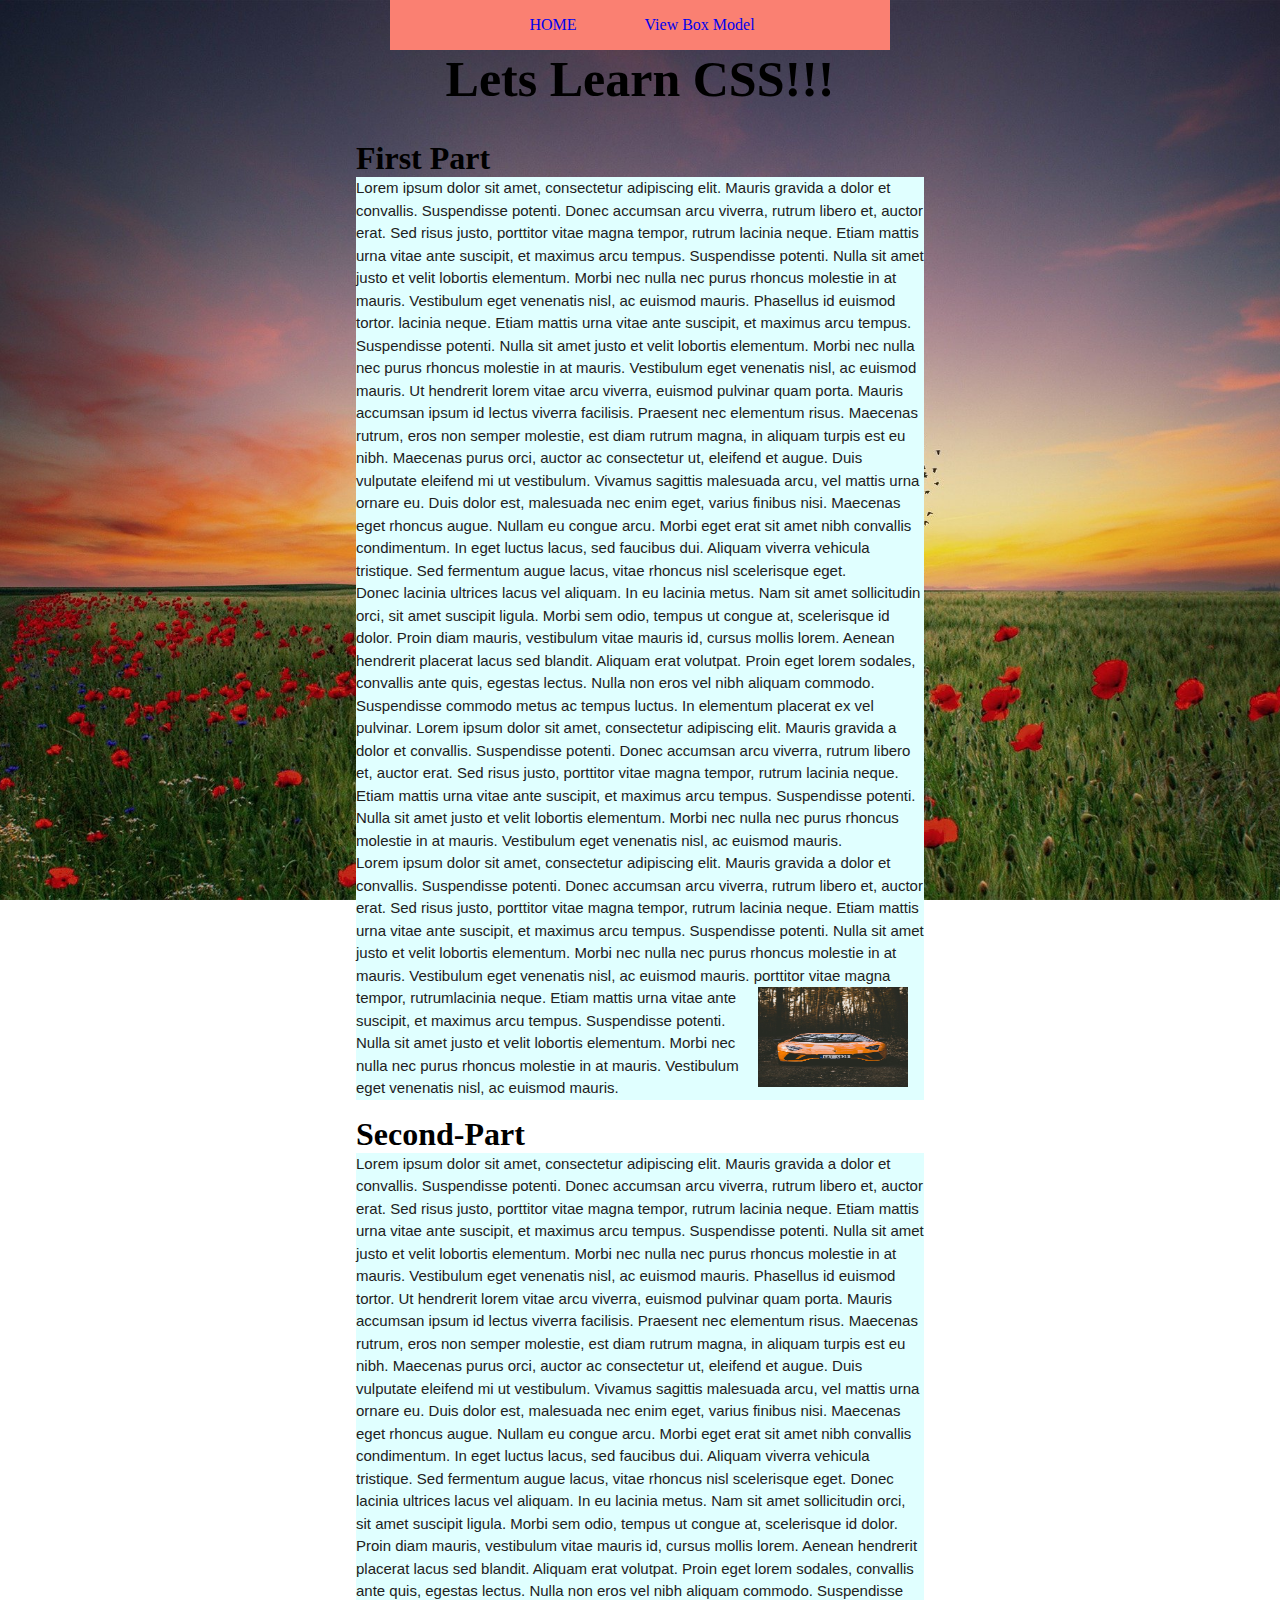
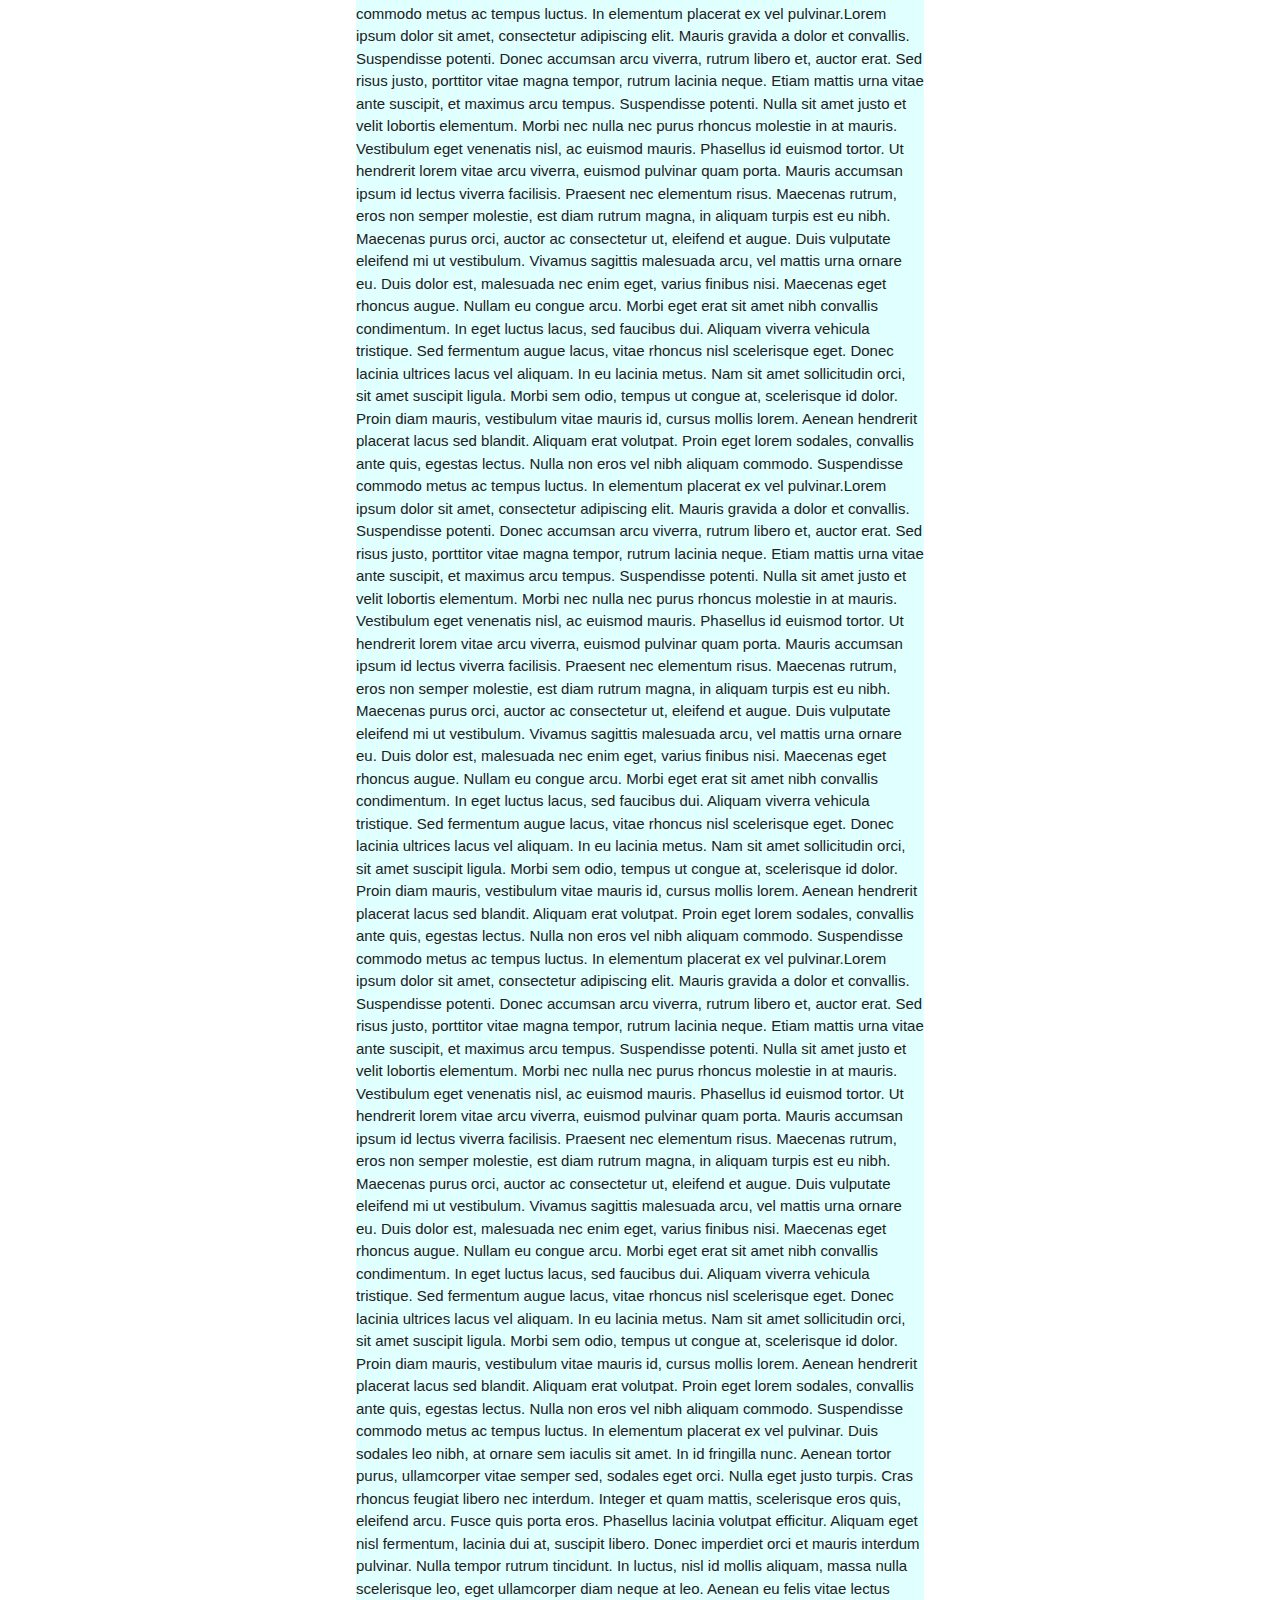
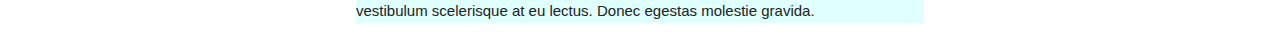
==== index.html @ 26c8c7fb "Added" ====
<!DOCTYPE html>
<html>
    <head>
        <title>This is page to learn CSS</title>
        <meta name="viewport" content="width=device-width, initial-scale=1.0">
        <link rel="stylesheet" href="./css/main.css">
        <script src="./js/scripts.js"></script>
    </head>
    <body>
        <h1>Lets Learn CSS!!!</h1>
        <nav>
            <ul>
                    <li class="hide-me" >

                    <a class="screen-reader-text " href="#second-part">
                        Skip the Content 
                    </a>

                </li>
                <li>
                     
                    <a href="./index.html">HOME </a>
                </li>
                <li>
                    <a href ="./box-model.html">
                        View Box Model
                    </a>

                </li>
            </ul>
        </nav>
        <article>
            <h2>First Part</h2>
            <p >
                Lorem ipsum dolor sit amet, consectetur adipiscing elit. Mauris gravida a dolor et convallis. Suspendisse potenti. Donec accumsan arcu viverra, rutrum libero et, auctor erat. Sed risus justo, porttitor vitae magna tempor, rutrum lacinia neque. Etiam mattis urna vitae ante suscipit, et maximus arcu tempus. Suspendisse potenti. Nulla sit amet justo et velit lobortis elementum. Morbi nec nulla nec purus rhoncus molestie in at mauris. Vestibulum eget venenatis nisl, ac euismod mauris.

                Phasellus id euismod tortor.
                    <img id="z-index-practice"  src="./img/car.jpg" alt="Its a car image" title="carmodel" width="150" height="100">lacinia neque. Etiam mattis urna vitae ante suscipit, et maximus arcu tempus. Suspendisse potenti. Nulla sit amet justo et velit lobortis elementum. Morbi nec nulla nec purus rhoncus molestie in at mauris. Vestibulum eget venenatis nisl, ac euismod mauris.
                Ut hendrerit lorem vitae arcu viverra, euismod pulvinar quam porta. Mauris accumsan ipsum id lectus viverra facilisis. Praesent nec elementum risus. Maecenas rutrum, eros non semper molestie, est diam rutrum magna, in aliquam turpis est eu nibh. Maecenas purus orci, auctor ac consectetur ut, eleifend et augue. Duis vulputate eleifend mi ut vestibulum. Vivamus sagittis malesuada arcu, vel mattis urna ornare eu. Duis dolor est, malesuada nec enim eget, varius finibus nisi. Maecenas eget rhoncus augue. Nullam eu congue arcu. Morbi eget erat sit amet nibh convallis condimentum. In eget luctus lacus, sed faucibus dui. Aliquam viverra vehicula tristique. Sed fermentum augue lacus, vitae rhoncus nisl scelerisque eget.
            </P>
                <p >
                Donec lacinia ultrices lacus vel aliquam. In eu lacinia metus. Nam sit amet sollicitudin orci, sit amet suscipit ligula. Morbi sem odio, tempus ut congue at, scelerisque id dolor. Proin diam mauris, vestibulum vitae mauris id, cursus mollis lorem. Aenean hendrerit placerat lacus sed blandit. Aliquam erat volutpat. Proin eget lorem sodales, convallis ante quis, egestas lectus. Nulla non eros vel nibh aliquam commodo. Suspendisse commodo metus ac tempus luctus. In elementum placerat ex vel pulvinar.

                 Lorem ipsum dolor sit amet, consectetur adipiscing elit. Mauris gravida a dolor et convallis. Suspendisse potenti. Donec accumsan arcu viverra, rutrum libero et, auctor erat. Sed risus justo, porttitor vitae magna tempor, rutrum lacinia neque. Etiam mattis urna vitae ante suscipit, et maximus arcu tempus. Suspendisse potenti. Nulla sit amet justo et velit lobortis elementum. Morbi nec nulla nec purus rhoncus molestie in at mauris. Vestibulum eget venenatis nisl, ac euismod mauris.
                </p>
                <p>
                 Lorem ipsum dolor sit amet, consectetur adipiscing elit. Mauris gravida a dolor et convallis. Suspendisse potenti. Donec accumsan arcu viverra, rutrum libero et, auctor erat. Sed risus justo, porttitor vitae magna tempor, rutrum lacinia neque. Etiam mattis urna vitae ante suscipit, et maximus arcu tempus. Suspendisse potenti. Nulla sit amet justo et velit lobortis elementum. Morbi nec nulla nec purus rhoncus molestie in at mauris. Vestibulum eget venenatis nisl, ac euismod mauris.

                 porttitor vitae magna tempor, rutrum<img id="float-practice"  src="./img/car.jpg" alt="Its a car image" title="carmodel" width="150" height="100">lacinia neque. Etiam mattis urna vitae ante suscipit, et maximus arcu tempus. Suspendisse potenti. Nulla sit amet justo et velit lobortis elementum. Morbi nec nulla nec purus rhoncus molestie in at mauris. Vestibulum eget venenatis nisl, ac euismod mauris.
                </p>





<h2 id="second-part">Second-Part</h2> 
<p>

    Lorem ipsum dolor sit amet, consectetur adipiscing elit. Mauris gravida a dolor et convallis. Suspendisse potenti. Donec accumsan arcu viverra, rutrum libero et, auctor erat. Sed risus justo, porttitor vitae magna tempor, rutrum lacinia neque. Etiam mattis urna vitae ante suscipit, et maximus arcu tempus. Suspendisse potenti. Nulla sit amet justo et velit lobortis elementum. Morbi nec nulla nec purus rhoncus molestie in at mauris. Vestibulum eget venenatis nisl, ac euismod mauris.

                Phasellus id euismod tortor. Ut hendrerit lorem vitae arcu viverra, euismod pulvinar quam porta. Mauris accumsan ipsum id lectus viverra facilisis. Praesent nec elementum risus. Maecenas rutrum, eros non semper molestie, est diam rutrum magna, in aliquam turpis est eu nibh. Maecenas purus orci, auctor ac consectetur ut, eleifend et augue. Duis vulputate eleifend mi ut vestibulum. Vivamus sagittis malesuada arcu, vel mattis urna ornare eu. Duis dolor est, malesuada nec enim eget, varius finibus nisi. Maecenas eget rhoncus augue. Nullam eu congue arcu. Morbi eget erat sit amet nibh convallis condimentum. In eget luctus lacus, sed faucibus dui. Aliquam viverra vehicula tristique. Sed fermentum augue lacus, vitae rhoncus nisl scelerisque eget.

Donec lacinia ultrices lacus vel aliquam. In eu lacinia metus. Nam sit amet sollicitudin orci, sit amet suscipit ligula. Morbi sem odio, tempus ut congue at, scelerisque id dolor. Proin diam mauris, vestibulum vitae mauris id, cursus mollis lorem. Aenean hendrerit placerat lacus sed blandit. Aliquam erat volutpat. Proin eget lorem sodales, convallis ante quis, egestas lectus. Nulla non eros vel nibh aliquam commodo. Suspendisse commodo metus ac tempus luctus. In elementum placerat ex vel pulvinar.Lorem ipsum dolor sit amet, consectetur adipiscing elit. Mauris gravida a dolor et convallis. Suspendisse potenti. Donec accumsan arcu viverra, rutrum libero et, auctor erat. Sed risus justo, porttitor vitae magna tempor, rutrum lacinia neque. Etiam mattis urna vitae ante suscipit, et maximus arcu tempus. Suspendisse potenti. Nulla sit amet justo et velit lobortis elementum. Morbi nec nulla nec purus rhoncus molestie in at mauris. Vestibulum eget venenatis nisl, ac euismod mauris.

Phasellus id euismod tortor. Ut hendrerit lorem vitae arcu viverra, euismod pulvinar quam porta. Mauris accumsan ipsum id lectus viverra facilisis. Praesent nec elementum risus. Maecenas rutrum, eros non semper molestie, est diam rutrum magna, in aliquam turpis est eu nibh. Maecenas purus orci, auctor ac consectetur ut, eleifend et augue. Duis vulputate eleifend mi ut vestibulum. Vivamus sagittis malesuada arcu, vel mattis urna ornare eu. Duis dolor est, malesuada nec enim eget, varius finibus nisi. Maecenas eget rhoncus augue. Nullam eu congue arcu. Morbi eget erat sit amet nibh convallis condimentum. In eget luctus lacus, sed faucibus dui. Aliquam viverra vehicula tristique. Sed fermentum augue lacus, vitae rhoncus nisl scelerisque eget.

Donec lacinia ultrices lacus vel aliquam. In eu lacinia metus. Nam sit amet sollicitudin orci, sit amet suscipit ligula. Morbi sem odio, tempus ut congue at, scelerisque id dolor. Proin diam mauris, vestibulum vitae mauris id, cursus mollis lorem. Aenean hendrerit placerat lacus sed blandit. Aliquam erat volutpat. Proin eget lorem sodales, convallis ante quis, egestas lectus. Nulla non eros vel nibh aliquam commodo. Suspendisse commodo metus ac tempus luctus. In elementum placerat ex vel pulvinar.Lorem ipsum dolor sit amet, consectetur adipiscing elit. Mauris gravida a dolor et convallis. Suspendisse potenti. Donec accumsan arcu viverra, rutrum libero et, auctor erat. Sed risus justo, porttitor vitae magna tempor, rutrum lacinia neque. Etiam mattis urna vitae ante suscipit, et maximus arcu tempus. Suspendisse potenti. Nulla sit amet justo et velit lobortis elementum. Morbi nec nulla nec purus rhoncus molestie in at mauris. Vestibulum eget venenatis nisl, ac euismod mauris.

Phasellus id euismod tortor. Ut hendrerit lorem vitae arcu viverra, euismod pulvinar quam porta. Mauris accumsan ipsum id lectus viverra facilisis. Praesent nec elementum risus. Maecenas rutrum, eros non semper molestie, est diam rutrum magna, in aliquam turpis est eu nibh. Maecenas purus orci, auctor ac consectetur ut, eleifend et augue. Duis vulputate eleifend mi ut vestibulum. Vivamus sagittis malesuada arcu, vel mattis urna ornare eu. Duis dolor est, malesuada nec enim eget, varius finibus nisi. Maecenas eget rhoncus augue. Nullam eu congue arcu. Morbi eget erat sit amet nibh convallis condimentum. In eget luctus lacus, sed faucibus dui. Aliquam viverra vehicula tristique. Sed fermentum augue lacus, vitae rhoncus nisl scelerisque eget.

Donec lacinia ultrices lacus vel aliquam. In eu lacinia metus. Nam sit amet sollicitudin orci, sit amet suscipit ligula. Morbi sem odio, tempus ut congue at, scelerisque id dolor. Proin diam mauris, vestibulum vitae mauris id, cursus mollis lorem. Aenean hendrerit placerat lacus sed blandit. Aliquam erat volutpat. Proin eget lorem sodales, convallis ante quis, egestas lectus. Nulla non eros vel nibh aliquam commodo. Suspendisse commodo metus ac tempus luctus. In elementum placerat ex vel pulvinar.Lorem ipsum dolor sit amet, consectetur adipiscing elit. Mauris gravida a dolor et convallis. Suspendisse potenti. Donec accumsan arcu viverra, rutrum libero et, auctor erat. Sed risus justo, porttitor vitae magna tempor, rutrum lacinia neque. Etiam mattis urna vitae ante suscipit, et maximus arcu tempus. Suspendisse potenti. Nulla sit amet justo et velit lobortis elementum. Morbi nec nulla nec purus rhoncus molestie in at mauris. Vestibulum eget venenatis nisl, ac euismod mauris.

Phasellus id euismod tortor. Ut hendrerit lorem vitae arcu viverra, euismod pulvinar quam porta. Mauris accumsan ipsum id lectus viverra facilisis. Praesent nec elementum risus. Maecenas rutrum, eros non semper molestie, est diam rutrum magna, in aliquam turpis est eu nibh. Maecenas purus orci, auctor ac consectetur ut, eleifend et augue. Duis vulputate eleifend mi ut vestibulum. Vivamus sagittis malesuada arcu, vel mattis urna ornare eu. Duis dolor est, malesuada nec enim eget, varius finibus nisi. Maecenas eget rhoncus augue. Nullam eu congue arcu. Morbi eget erat sit amet nibh convallis condimentum. In eget luctus lacus, sed faucibus dui. Aliquam viverra vehicula tristique. Sed fermentum augue lacus, vitae rhoncus nisl scelerisque eget.

Donec lacinia ultrices lacus vel aliquam. In eu lacinia metus. Nam sit amet sollicitudin orci, sit amet suscipit ligula. Morbi sem odio, tempus ut congue at, scelerisque id dolor. Proin diam mauris, vestibulum vitae mauris id, cursus mollis lorem. Aenean hendrerit placerat lacus sed blandit. Aliquam erat volutpat. Proin eget lorem sodales, convallis ante quis, egestas lectus. Nulla non eros vel nibh aliquam commodo. Suspendisse commodo metus ac tempus luctus. In elementum placerat ex vel pulvinar.
Duis sodales leo nibh, at ornare sem iaculis sit amet. In id fringilla nunc. Aenean tortor purus, ullamcorper vitae semper sed, sodales eget orci. Nulla eget justo turpis. Cras rhoncus feugiat libero nec interdum. Integer et quam mattis, scelerisque eros quis, eleifend arcu. Fusce quis porta eros. Phasellus lacinia volutpat efficitur. Aliquam eget nisl fermentum, lacinia dui at, suscipit libero. Donec imperdiet orci et mauris interdum pulvinar. Nulla tempor rutrum tincidunt. In luctus, nisl id mollis aliquam, massa nulla scelerisque leo, eget ullamcorper diam neque at leo. Aenean eu felis vitae lectus vestibulum scelerisque at eu lectus. Donec egestas molestie gravida.


            </p>
            
        </article>
    </body>
</html>
---- css/main.css ----
*{/*Basic browser reset*/
    box-sizing:border-box;
    margin:0;
    padding:0;
    font-size:16px;


}
body{
background-image:url(../img/bg-landscape.jpg);
background-size: cover;/*cover the whole element*/
background-repeat: no-repeat;
background-position: center;
background-attachment: fixed;
}

article{
    width: auto;
    max-width: 600px;
    margin-left: auto;
    margin-right: auto;
    padding:16px;
}

p{
    font-family:  Helvetica,Arial, sans-serif;
    font-size: 15px;
    line-height: 1.5;
    color:rgb(33,33,33);
    background-color:lightcyan;
    margin-bottom=16px;
}

#float-practice{
    float:right;
    margin-top:0;
    margin-right:16px;
    margin-bottom:16px;
    margin-left:0;
    /*margin:0 16 16 0;*/

}
#z-index-practice{/*visual layering think photoshop which element should appear on top*/
    display:block;
    position:absolute;
    top:300px;
    right:0;
    left:0;
    margin:auto;
    z-index:-1;

}
h1,h2,h4,h5,h6{
    font-size:50px;
    font-family: "Times New Roman",Georgia, serif;
    
    padding-top:16px;
}
h1{
    text-align: center;
    padding-top:50px;
}
h2{
    font-size:32px;
  
}
 nav{
     width:auto;
     max-width: 500px;
     background-color: salmon;
     margin:0 auto;/*margin top/bottom(16px) then right left
     
     
     
     
     
     
     
     
     
     is auto*/

     position: fixed;
     top:0;
     right:0;
     bottom:auto;
     left:0;
     
 }
 nav ul{
     text-align: center;
     padding:0;
 }

 nav ul li 
 {
     display:inline-block;
 }

 nav ul li a
{
    text-decoration: none;/*Disable the underline*/
    display:inline-block;
    padding:16px 32px ;

}

nav ul li a:hover,nav ul li a:focus,nav ul li a:active{
    background-color: rgb(50,50,50);
    color:greenyellow;

}
/* Text meant only for screen readers. */
.screen-reader-text {
    border: 0;
    clip: rect(1px, 1px, 1px, 1px);
    clip-path: inset(50%);
    height: 1px;
    margin: -1px;
    overflow: hidden;
    padding: 0;
    position: absolute;
    width: 1px;
    word-wrap: normal !important;
  }




  .screen-reader-text:focus {
    background-color: #eee;
    clip: auto !important;
    clip-path: none;
    color: #444;
    display: block;
    font-size: 1em;
    height: auto;
    left: 5px;
    line-height: normal;
    padding: 15px 23px 14px;
    text-decoration: none;
    top: 5px;
    width: auto;
    z-index: 100000; /* Above WP toolbar. */
  }

  .hide-me{
      list-style: none;
      height:0;
  }
  .overflow-hidden{
      overflow:hidden;
      height:100px;

  }

  .overflow-visible{
      overflow:visible;
      height:100px;
  }

  .overflow-scroll{
    overflow:scroll;
    height:100px;
}
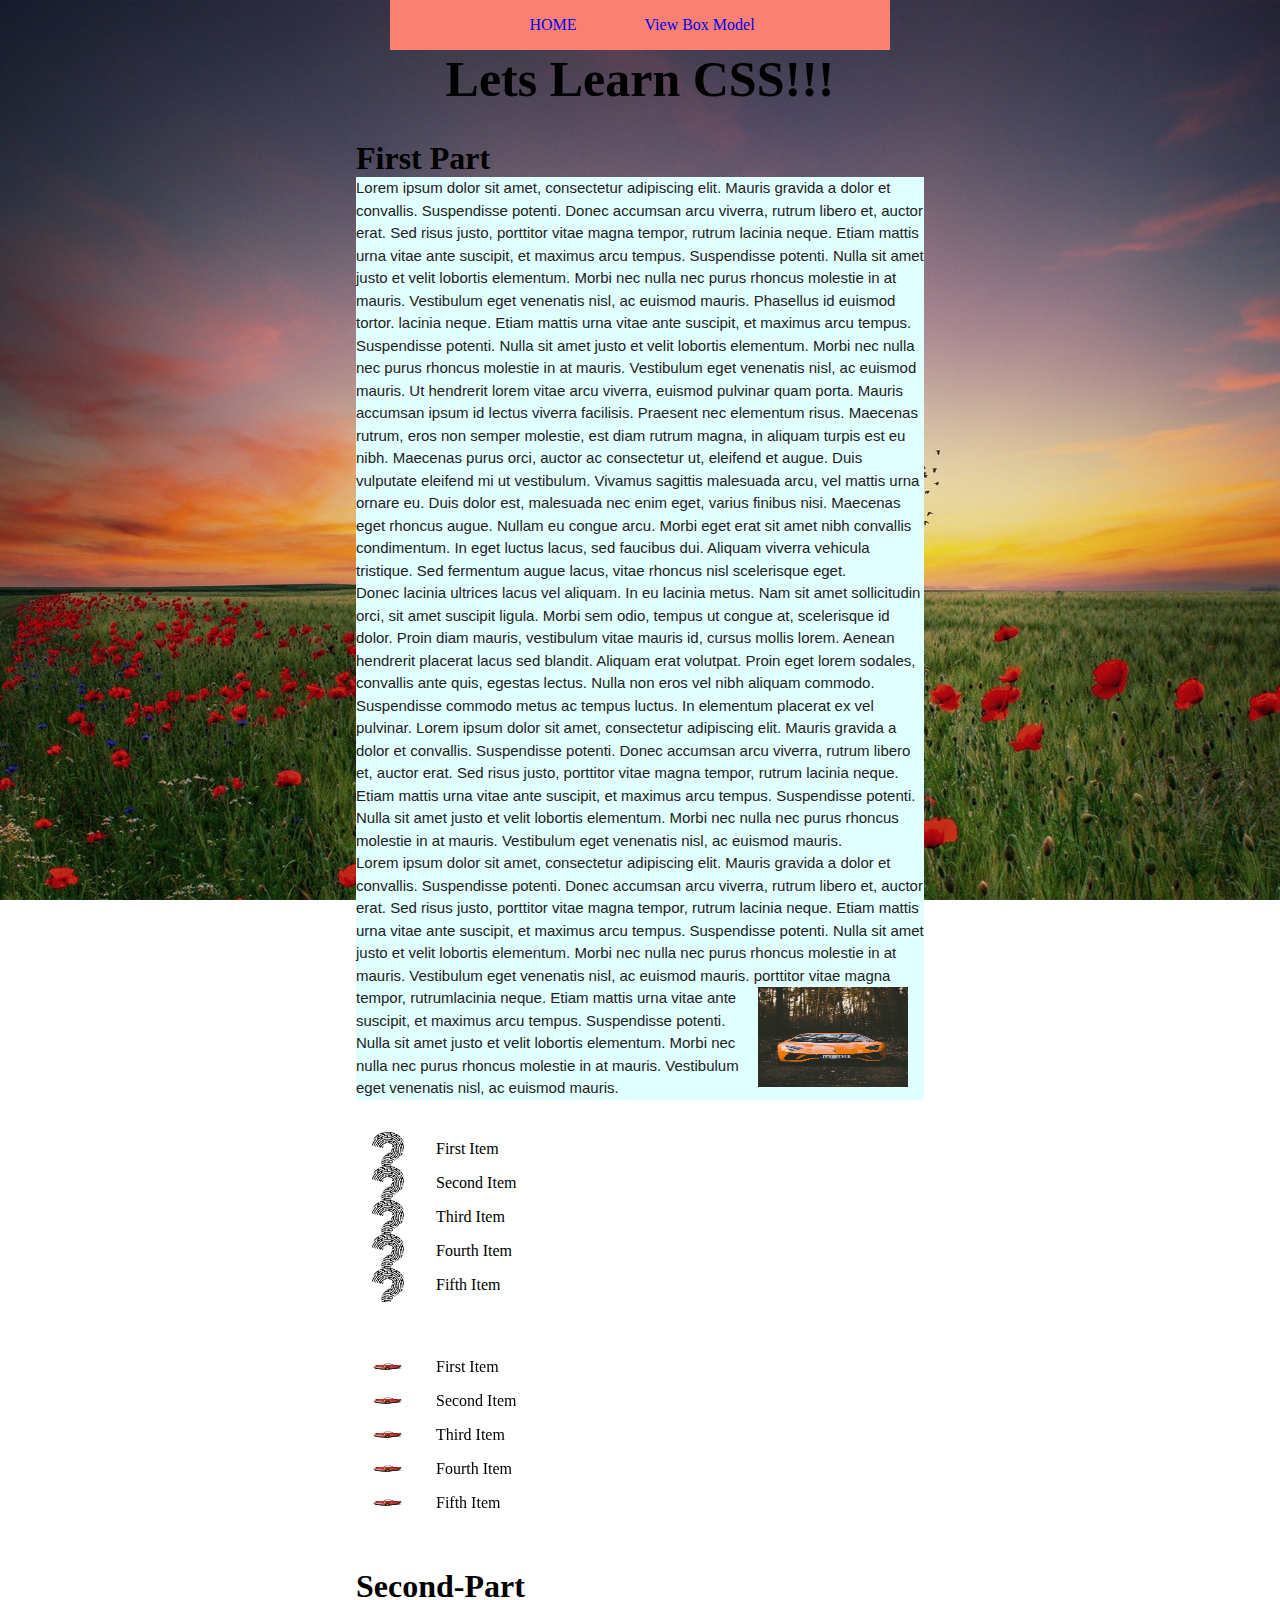
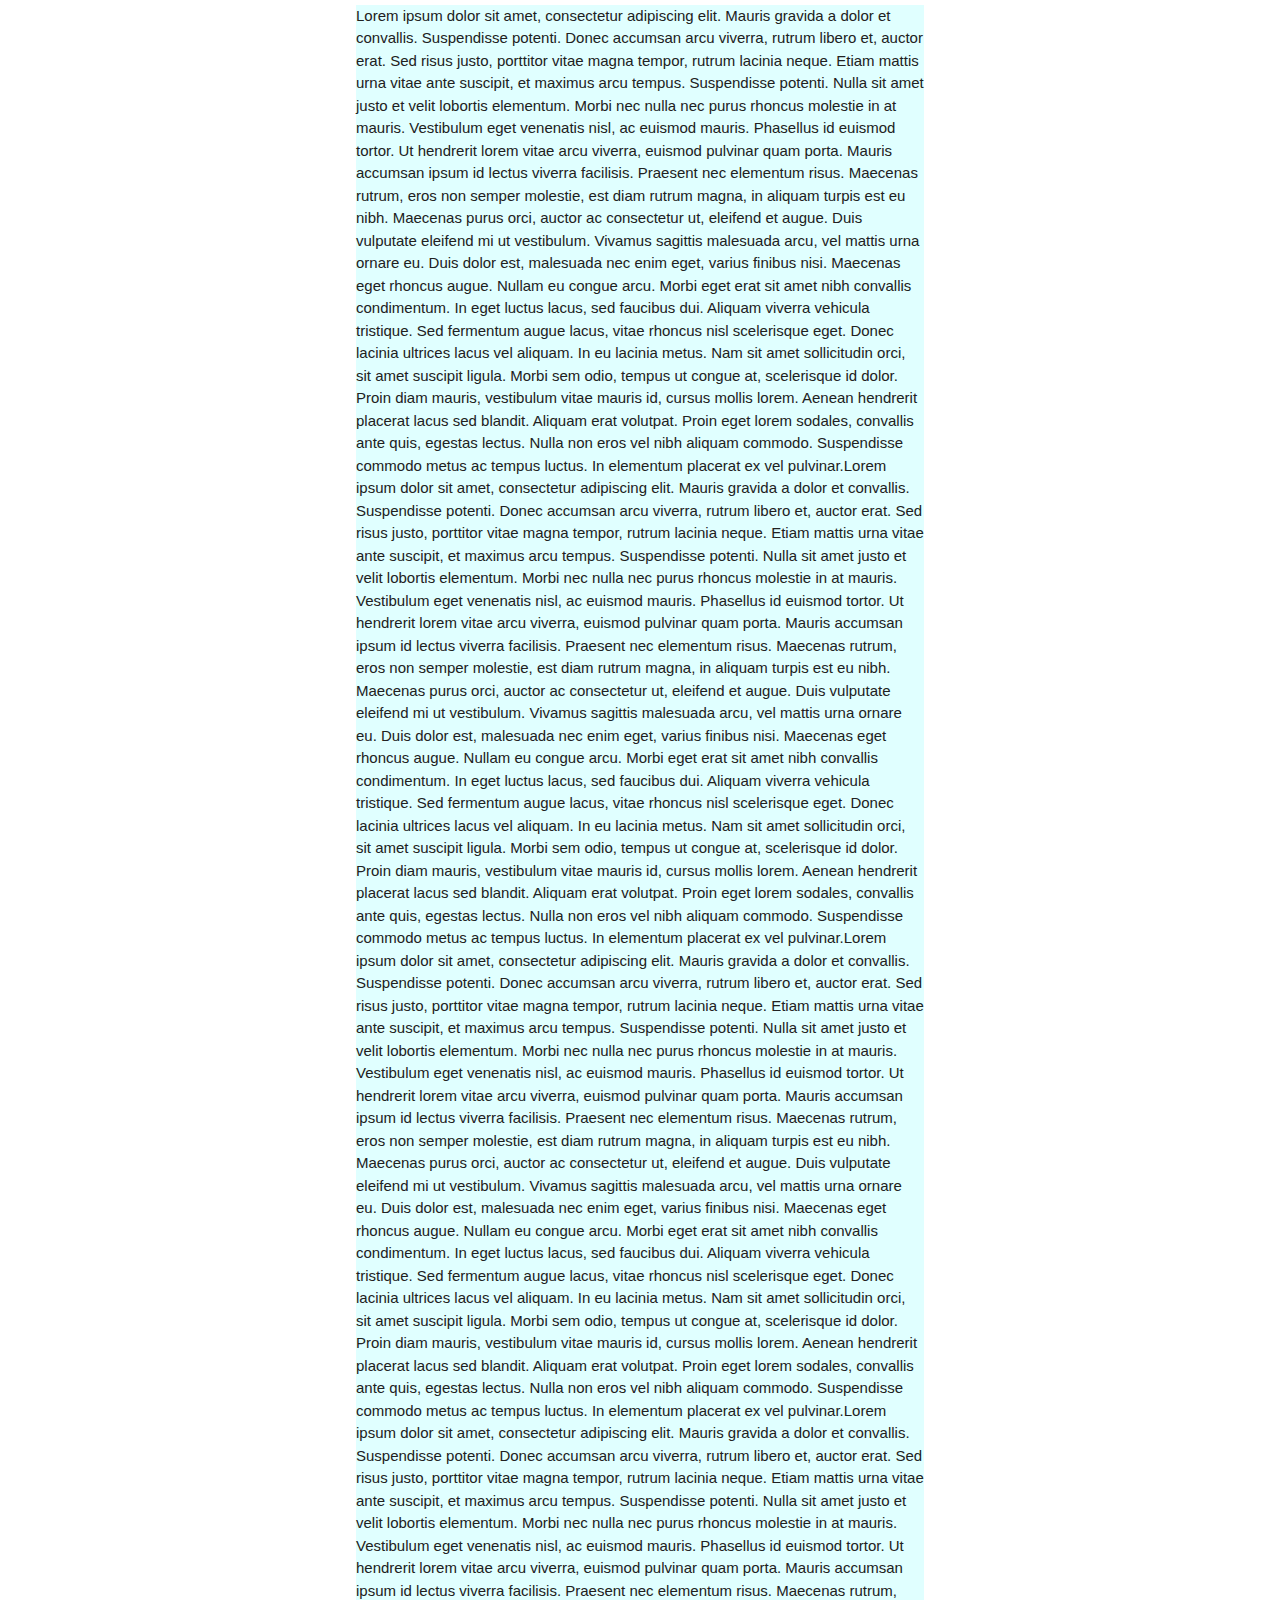
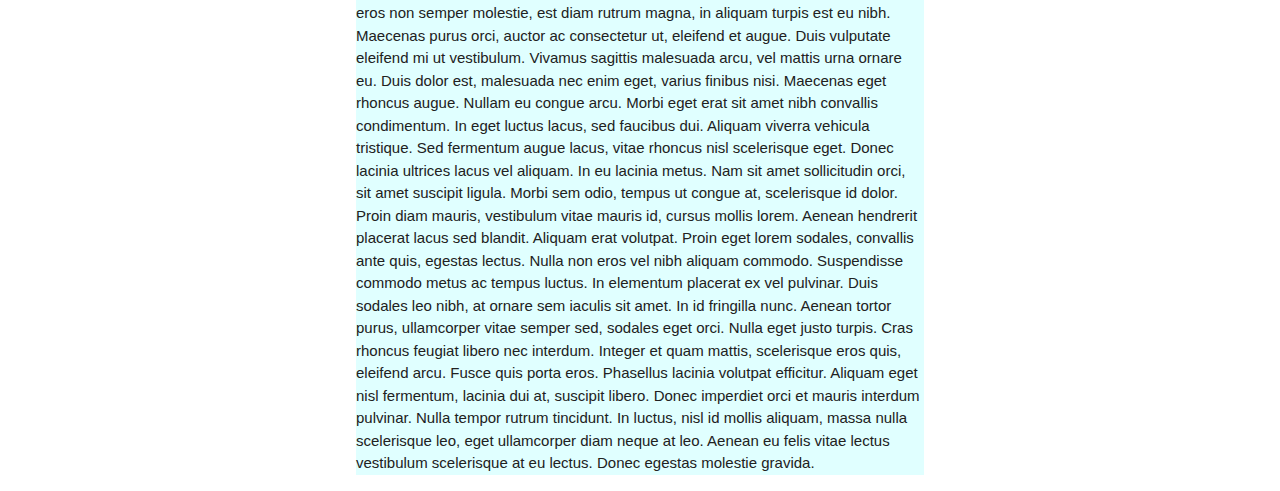
==== commit 9ac33968: "Added" ====
--- a/index.html
+++ b/index.html
@@ -35,7 +35,7 @@
                 Lorem ipsum dolor sit amet, consectetur adipiscing elit. Mauris gravida a dolor et convallis. Suspendisse potenti. Donec accumsan arcu viverra, rutrum libero et, auctor erat. Sed risus justo, porttitor vitae magna tempor, rutrum lacinia neque. Etiam mattis urna vitae ante suscipit, et maximus arcu tempus. Suspendisse potenti. Nulla sit amet justo et velit lobortis elementum. Morbi nec nulla nec purus rhoncus molestie in at mauris. Vestibulum eget venenatis nisl, ac euismod mauris.
 
                 Phasellus id euismod tortor.
-                    <img id="z-index-practice"  src="./img/car.jpg" alt="Its a car image" title="carmodel" width="150" height="100">lacinia neque. Etiam mattis urna vitae ante suscipit, et maximus arcu tempus. Suspendisse potenti. Nulla sit amet justo et velit lobortis elementum. Morbi nec nulla nec purus rhoncus molestie in at mauris. Vestibulum eget venenatis nisl, ac euismod mauris.
+                lacinia neque. Etiam mattis urna vitae ante suscipit, et maximus arcu tempus. Suspendisse potenti. Nulla sit amet justo et velit lobortis elementum. Morbi nec nulla nec purus rhoncus molestie in at mauris. Vestibulum eget venenatis nisl, ac euismod mauris.
                 Ut hendrerit lorem vitae arcu viverra, euismod pulvinar quam porta. Mauris accumsan ipsum id lectus viverra facilisis. Praesent nec elementum risus. Maecenas rutrum, eros non semper molestie, est diam rutrum magna, in aliquam turpis est eu nibh. Maecenas purus orci, auctor ac consectetur ut, eleifend et augue. Duis vulputate eleifend mi ut vestibulum. Vivamus sagittis malesuada arcu, vel mattis urna ornare eu. Duis dolor est, malesuada nec enim eget, varius finibus nisi. Maecenas eget rhoncus augue. Nullam eu congue arcu. Morbi eget erat sit amet nibh convallis condimentum. In eget luctus lacus, sed faucibus dui. Aliquam viverra vehicula tristique. Sed fermentum augue lacus, vitae rhoncus nisl scelerisque eget.
             </P>
                 <p >
@@ -48,6 +48,23 @@
 
                  porttitor vitae magna tempor, rutrum<img id="float-practice"  src="./img/car.jpg" alt="Its a car image" title="carmodel" width="150" height="100">lacinia neque. Etiam mattis urna vitae ante suscipit, et maximus arcu tempus. Suspendisse potenti. Nulla sit amet justo et velit lobortis elementum. Morbi nec nulla nec purus rhoncus molestie in at mauris. Vestibulum eget venenatis nisl, ac euismod mauris.
                 </p>
+                <ul id="background-bullets">
+                    <li>First Item</li>
+                    <li>Second Item</li>
+                    <li>Third Item</li>
+                    <li>Fourth Item</li>
+                    <li>Fifth Item</li>
+
+                </ul>
+
+                <ol id ="image-bullets">
+                    <li><img src="./img/car.png" alt="A Question" title="Question">First Item</li> 
+                    <li><img src="./img/car.png" alt="A Question" title="Question">Second Item</li>
+                    <li><img src="./img/car.png" alt="A Question" title="Question">Third Item</li>
+                    <li><img src="./img/car.png" alt="A Question" title="Question">Fourth Item</li>
+                    <li><img src="./img/car.png" alt="A Question" title="Question">Fifth Item</li>
+                </ol>
+
 
 
 
@@ -66,7 +83,7 @@
 
 Donec lacinia ultrices lacus vel aliquam. In eu lacinia metus. Nam sit amet sollicitudin orci, sit amet suscipit ligula. Morbi sem odio, tempus ut congue at, scelerisque id dolor. Proin diam mauris, vestibulum vitae mauris id, cursus mollis lorem. Aenean hendrerit placerat lacus sed blandit. Aliquam erat volutpat. Proin eget lorem sodales, convallis ante quis, egestas lectus. Nulla non eros vel nibh aliquam commodo. Suspendisse commodo metus ac tempus luctus. In elementum placerat ex vel pulvinar.Lorem ipsum dolor sit amet, consectetur adipiscing elit. Mauris gravida a dolor et convallis. Suspendisse potenti. Donec accumsan arcu viverra, rutrum libero et, auctor erat. Sed risus justo, porttitor vitae magna tempor, rutrum lacinia neque. Etiam mattis urna vitae ante suscipit, et maximus arcu tempus. Suspendisse potenti. Nulla sit amet justo et velit lobortis elementum. Morbi nec nulla nec purus rhoncus molestie in at mauris. Vestibulum eget venenatis nisl, ac euismod mauris.
 
-Phasellus id euismod tortor. Ut hendrerit lorem vitae arcu viverra, euismod pulvinar quam porta. Mauris accumsan ipsum id lectus viverra facilisis. Praesent nec elementum risus. Maecenas rutrum, eros non semper molestie, est diam rutrum magna, in aliquam turpis est eu nibh. Maecenas purus orci, auctor ac consectetur ut, eleifend et augue. Duis vulputate eleifend mi ut vestibulum. Vivamus sagittis malesuada arcu, vel mattis urna ornare eu. Duis dolor est, malesuada nec enim eget, varius finibus nisi. Maecenas eget rhoncus augue. Nullam eu congue arcu. Morbi eget erat sit amet nibh convallis condimentum. In eget luctus lacus, sed faucibus dui. Aliquam viverra vehicula tristique. Sed fermentum augue lacus, vitae rhoncus nisl scelerisque eget.
+Phasellus id euismod tortor.<img id="z-index-practice"  src="./img/car.jpg" alt="Its a car image" title="carmodel" width="150" height="100"> Ut hendrerit lorem vitae arcu viverra, euismod pulvinar quam porta. Mauris accumsan ipsum id lectus viverra facilisis. Praesent nec elementum risus. Maecenas rutrum, eros non semper molestie, est diam rutrum magna, in aliquam turpis est eu nibh. Maecenas purus orci, auctor ac consectetur ut, eleifend et augue. Duis vulputate eleifend mi ut vestibulum. Vivamus sagittis malesuada arcu, vel mattis urna ornare eu. Duis dolor est, malesuada nec enim eget, varius finibus nisi. Maecenas eget rhoncus augue. Nullam eu congue arcu. Morbi eget erat sit amet nibh convallis condimentum. In eget luctus lacus, sed faucibus dui. Aliquam viverra vehicula tristique. Sed fermentum augue lacus, vitae rhoncus nisl scelerisque eget.
 
 Donec lacinia ultrices lacus vel aliquam. In eu lacinia metus. Nam sit amet sollicitudin orci, sit amet suscipit ligula. Morbi sem odio, tempus ut congue at, scelerisque id dolor. Proin diam mauris, vestibulum vitae mauris id, cursus mollis lorem. Aenean hendrerit placerat lacus sed blandit. Aliquam erat volutpat. Proin eget lorem sodales, convallis ante quis, egestas lectus. Nulla non eros vel nibh aliquam commodo. Suspendisse commodo metus ac tempus luctus. In elementum placerat ex vel pulvinar.Lorem ipsum dolor sit amet, consectetur adipiscing elit. Mauris gravida a dolor et convallis. Suspendisse potenti. Donec accumsan arcu viverra, rutrum libero et, auctor erat. Sed risus justo, porttitor vitae magna tempor, rutrum lacinia neque. Etiam mattis urna vitae ante suscipit, et maximus arcu tempus. Suspendisse potenti. Nulla sit amet justo et velit lobortis elementum. Morbi nec nulla nec purus rhoncus molestie in at mauris. Vestibulum eget venenatis nisl, ac euismod mauris.
 
--- a/css/main.css
+++ b/css/main.css
@@ -162,4 +162,36 @@
   .overflow-scroll{
     overflow:scroll;
     height:100px;
+}
+
+#background-bullets ,
+#image-bullets{
+    list-style: none;
+    margin:16px auto;
+    padding :16px 16px 16px
+
+}
+
+#background-bullets li{
+    background-image:url("../img/list.png");
+    background-repeat: no-repeat;
+    background-size:32px;
+    background-position:top-left ;
+    padding:8px 8px 8px 64px;
+}
+
+#image-bullets li{
+    position:relative;
+    padding:8px 8px 8px 64px;
+
+}
+#image-bullets li img{
+    position:absolute;
+    
+    top:0;
+    left:0;
+    width:32px;
+    height:32px;
+    
+
 }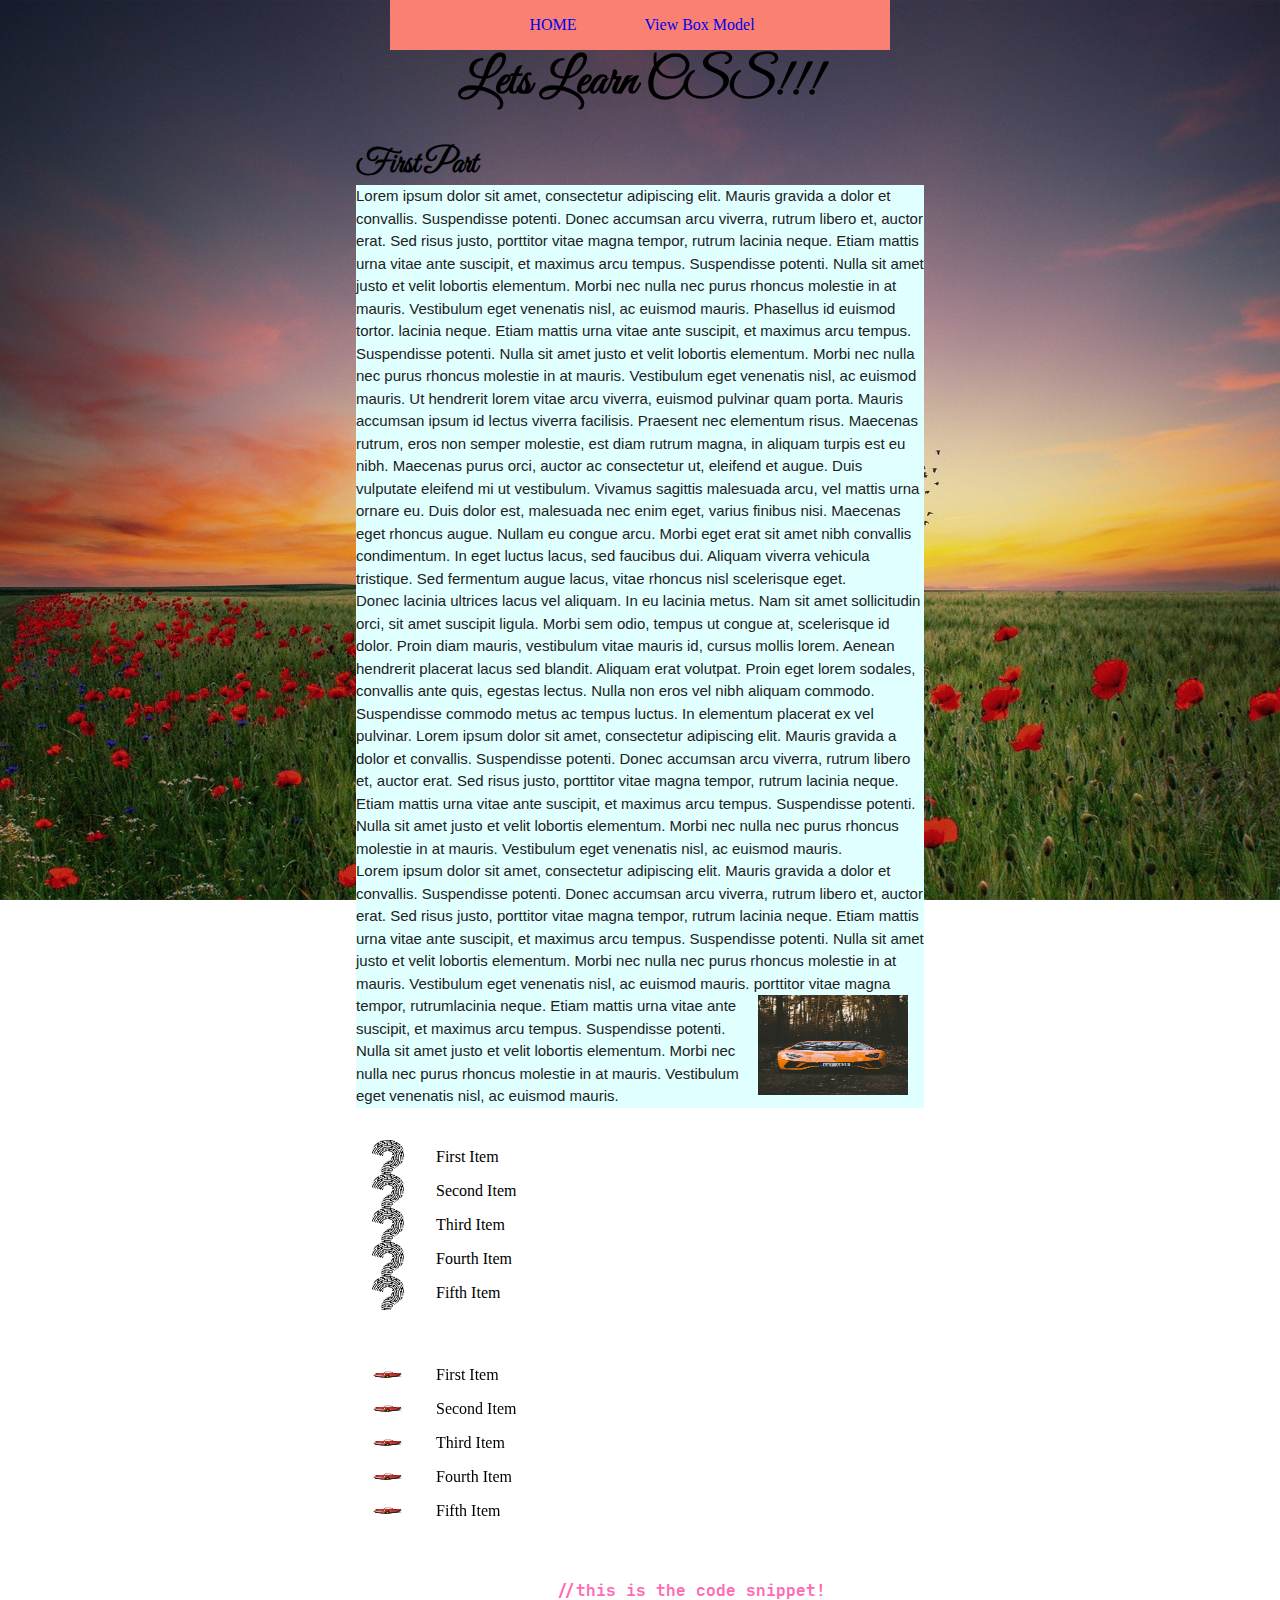
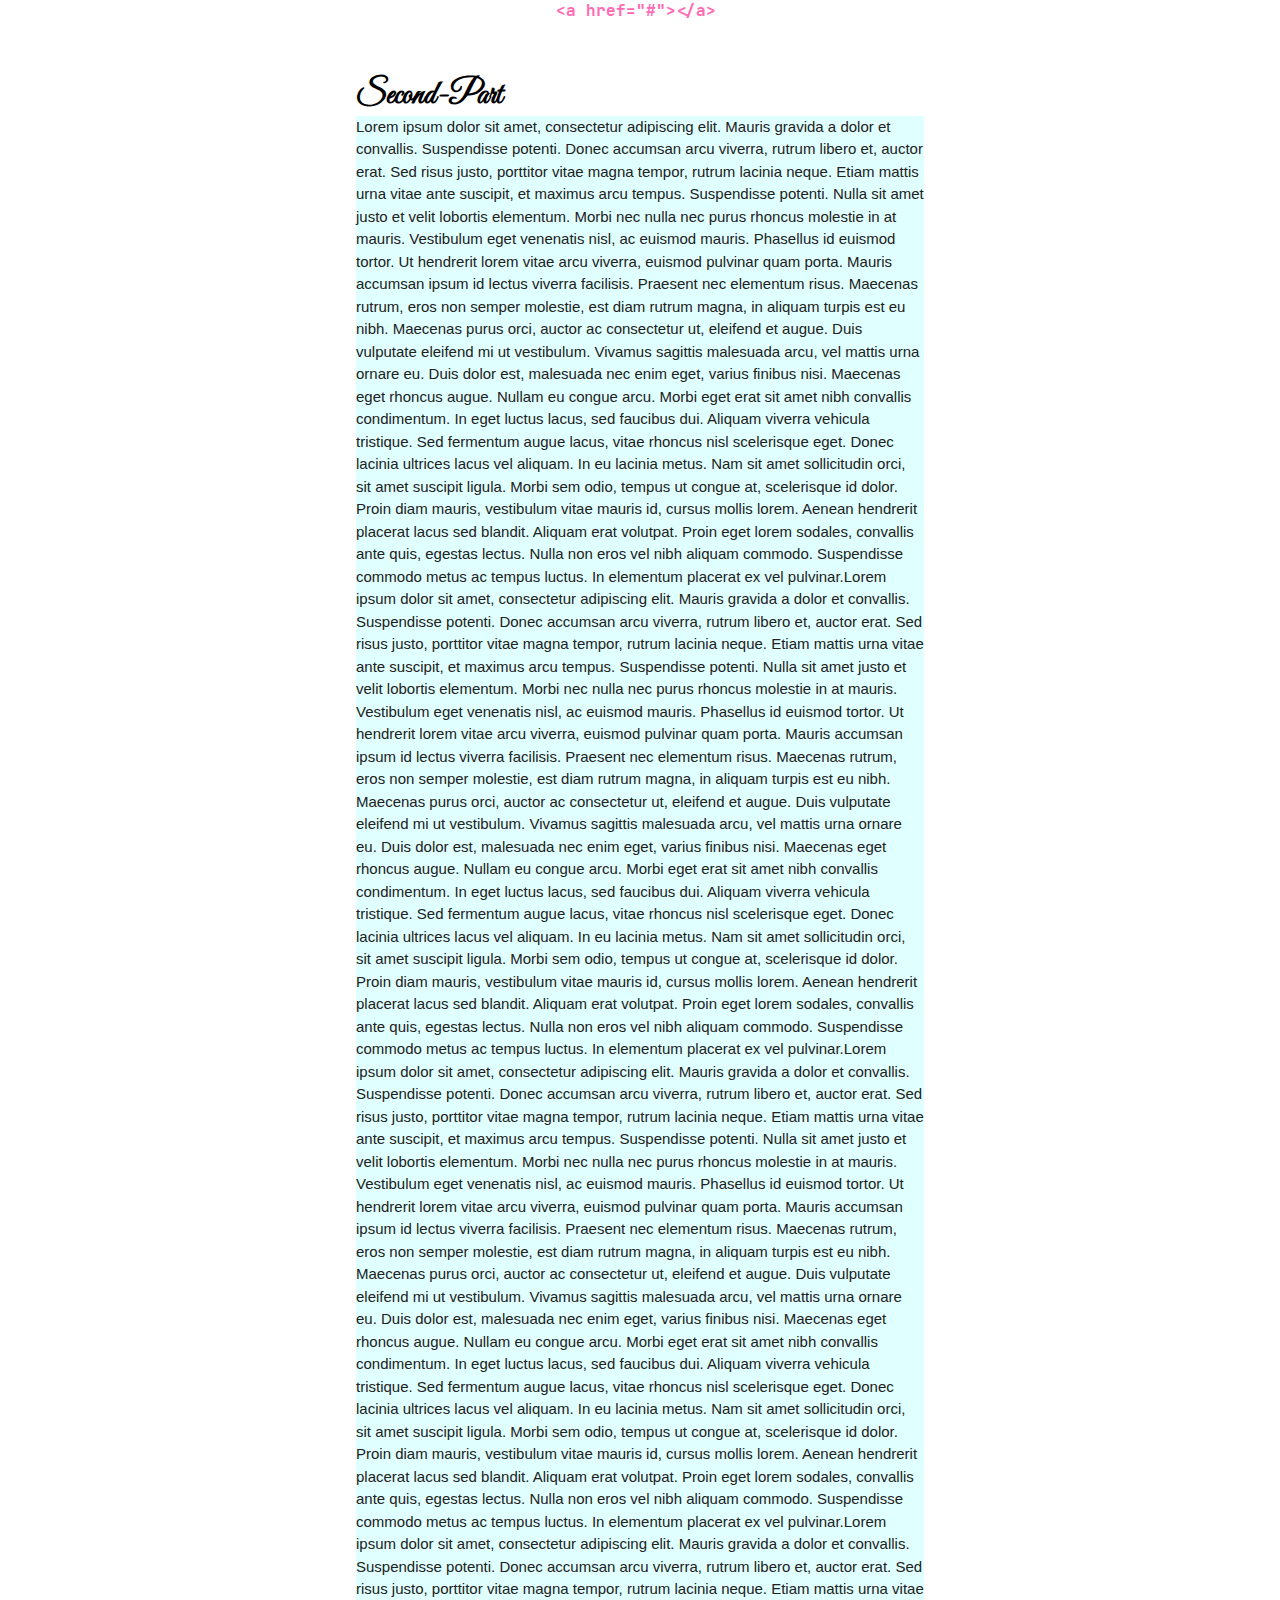
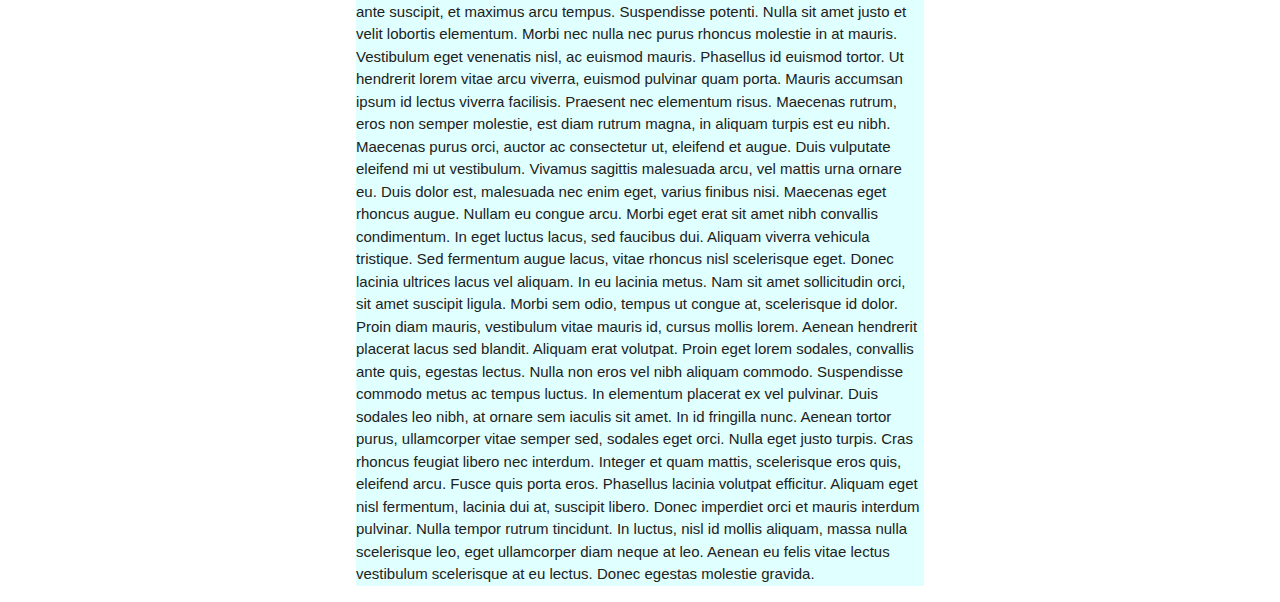
==== commit a47bc5a4: "Added" ====
--- a/index.html
+++ b/index.html
@@ -48,6 +48,8 @@
 
                  porttitor vitae magna tempor, rutrum<img id="float-practice"  src="./img/car.jpg" alt="Its a car image" title="carmodel" width="150" height="100">lacinia neque. Etiam mattis urna vitae ante suscipit, et maximus arcu tempus. Suspendisse potenti. Nulla sit amet justo et velit lobortis elementum. Morbi nec nulla nec purus rhoncus molestie in at mauris. Vestibulum eget venenatis nisl, ac euismod mauris.
                 </p>
+                <!--If the image is purely aesthetic ,
+                    we can include it via css so that screen reader and search engine ignore it -->
                 <ul id="background-bullets">
                     <li>First Item</li>
                     <li>Second Item</li>
@@ -56,7 +58,9 @@
                     <li>Fifth Item</li>
 
                 </ul>
-
+                <!--In the real world you wouldnt want to repeat the same
+                    image over and over you would want to do this only if the image is 
+                    important to the content so screen reader and search engines pick up on it-->
                 <ol id ="image-bullets">
                     <li><img src="./img/car.png" alt="A Question" title="Question">First Item</li> 
                     <li><img src="./img/car.png" alt="A Question" title="Question">Second Item</li>
@@ -65,7 +69,11 @@
                     <li><img src="./img/car.png" alt="A Question" title="Question">Fifth Item</li>
                 </ol>
 
-
+                <code>
+                    //this is the code snippet!
+                    &lt;a href="#"&gt;&lt;/a&gt;
+                    
+                </code>
 
 
 
--- a/css/main.css
+++ b/css/main.css
@@ -1,3 +1,23 @@
+
+@import url('https://fonts.googleapis.com/css?family=Great+Vibes|Sacramento&display=swap');
+
+@font-face{
+    font-family:'JetBrains Mono';
+    src:url('../font/jetbrainsmono/JetBrainsMono-Regular.ttf');
+    src:url('../font/jetbrainsmono/JetBrainsMono-Bold.woff') format('woff'),
+    url('../font/jetbrainsmono/JetBrainsMono-Regular.ttf') format('truetype'),
+    url('../font/jetbrainsmono/JetBrainsMono-Bold.woff2') format('woff2');
+    font-weight: normal;
+    font-style: normal;
+}
+
+code{
+    white-space: pre;
+    font-family:"JetBrains Mono",Consolas,monospace;
+    color: hotpink;
+  
+
+}
 *{/*Basic browser reset*/
     box-sizing:border-box;
     margin:0;
@@ -52,7 +72,7 @@
 }
 h1,h2,h4,h5,h6{
     font-size:50px;
-    font-family: "Times New Roman",Georgia, serif;
+    font-family: "Great Vibes",Georgia, serif;
     
     padding-top:16px;
 }
@@ -61,6 +81,7 @@
     padding-top:50px;
 }
 h2{
+    font-family: 'Great Vibes','Comic sans','cursive';
     font-size:32px;
   
 }
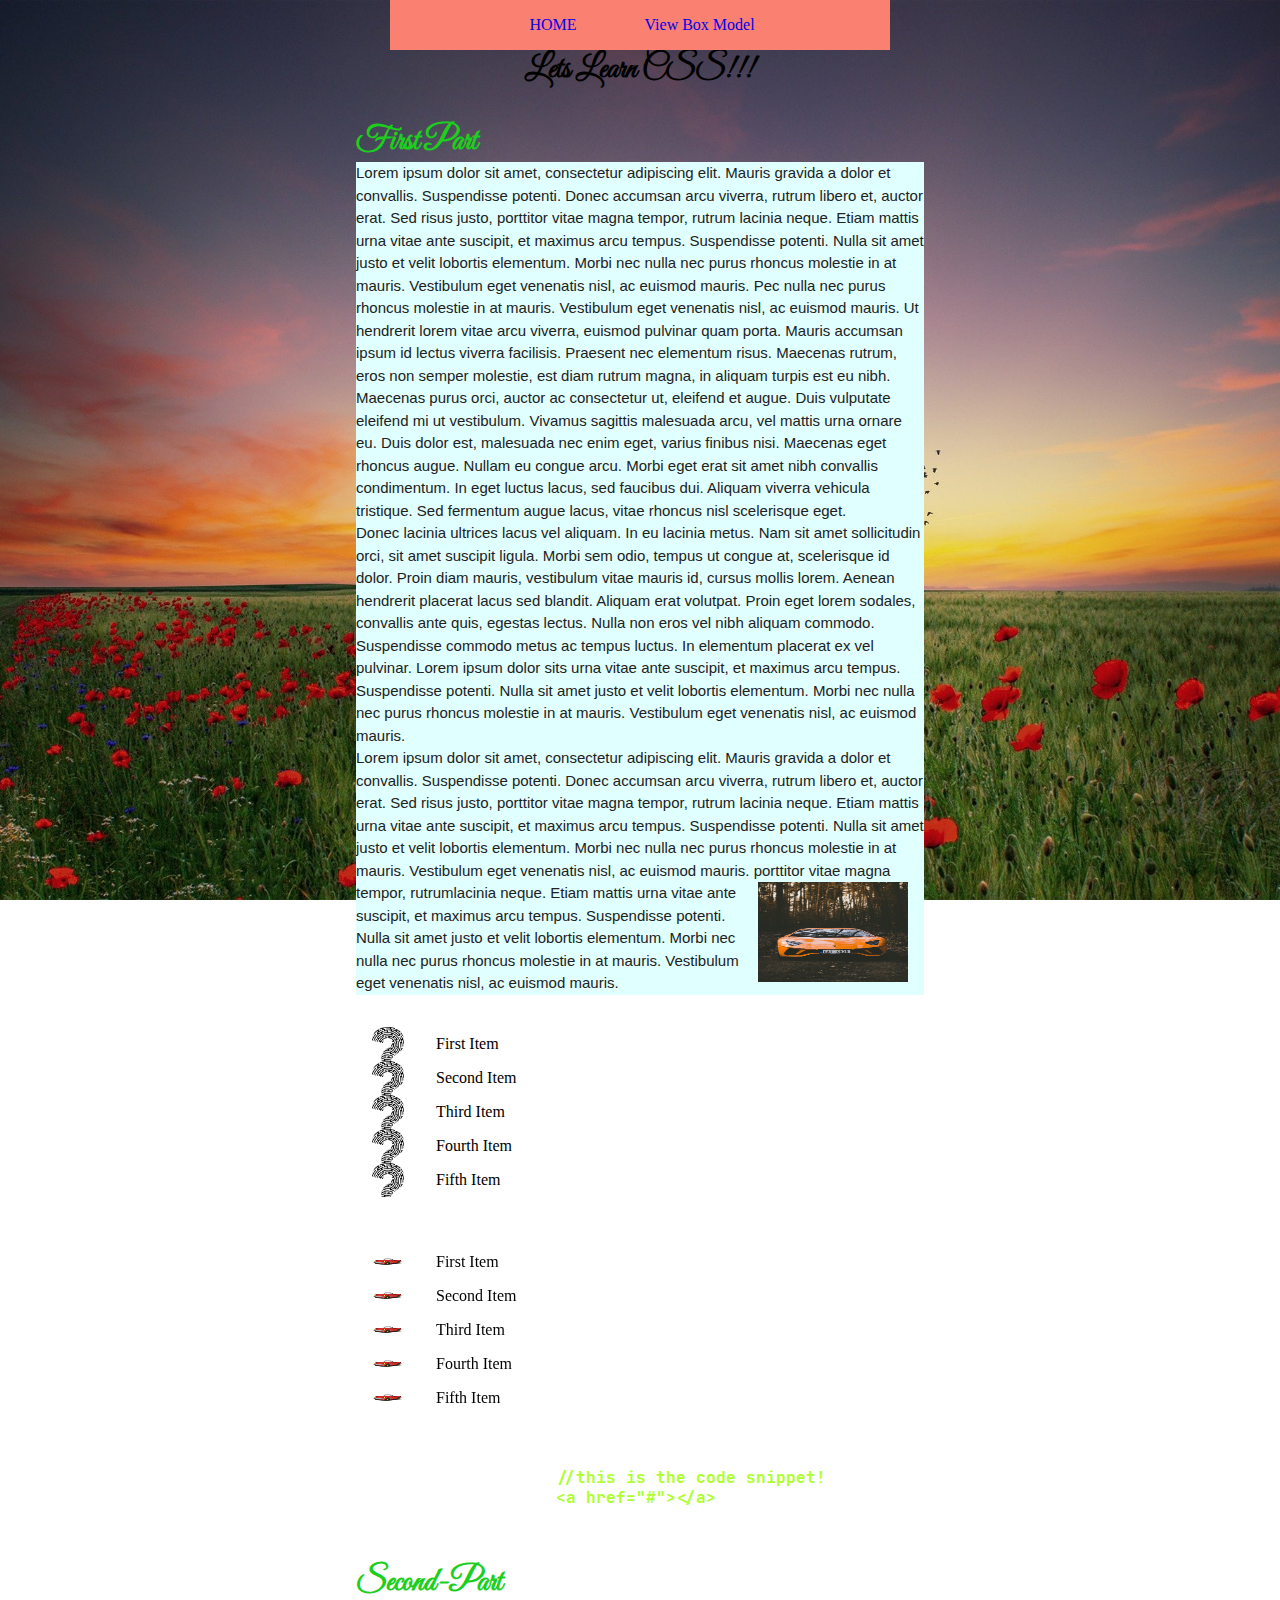
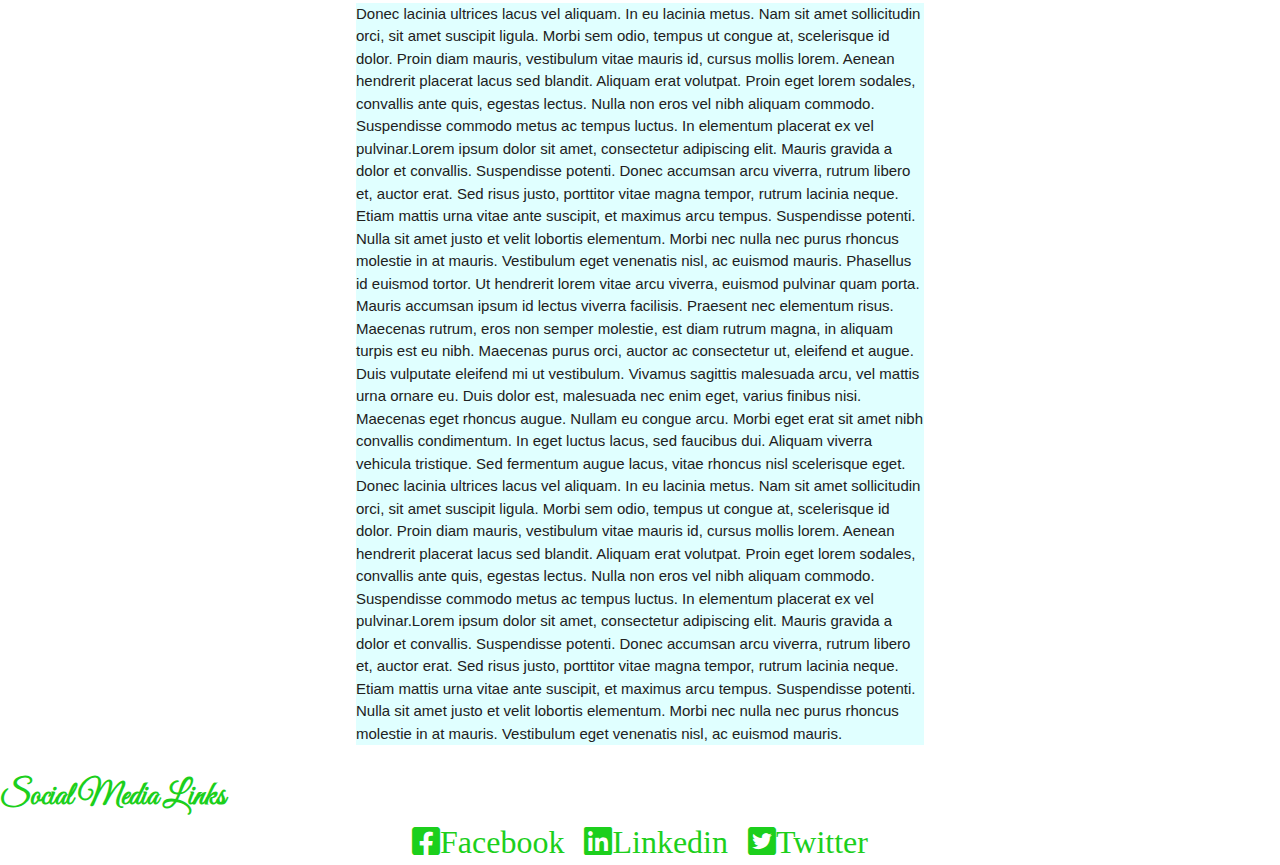
==== commit c70c84f2: "Added" ====
--- a/index.html
+++ b/index.html
@@ -3,6 +3,7 @@
     <head>
         <title>This is page to learn CSS</title>
         <meta name="viewport" content="width=device-width, initial-scale=1.0">
+        <link rel="stylesheet" href="./vendor/fontawesome/css/all.min.css">
         <link rel="stylesheet" href="./css/main.css">
         <script src="./js/scripts.js"></script>
     </head>
@@ -34,14 +35,13 @@
             <p >
                 Lorem ipsum dolor sit amet, consectetur adipiscing elit. Mauris gravida a dolor et convallis. Suspendisse potenti. Donec accumsan arcu viverra, rutrum libero et, auctor erat. Sed risus justo, porttitor vitae magna tempor, rutrum lacinia neque. Etiam mattis urna vitae ante suscipit, et maximus arcu tempus. Suspendisse potenti. Nulla sit amet justo et velit lobortis elementum. Morbi nec nulla nec purus rhoncus molestie in at mauris. Vestibulum eget venenatis nisl, ac euismod mauris.
 
-                Phasellus id euismod tortor.
-                lacinia neque. Etiam mattis urna vitae ante suscipit, et maximus arcu tempus. Suspendisse potenti. Nulla sit amet justo et velit lobortis elementum. Morbi nec nulla nec purus rhoncus molestie in at mauris. Vestibulum eget venenatis nisl, ac euismod mauris.
+                Pec nulla nec purus rhoncus molestie in at mauris. Vestibulum eget venenatis nisl, ac euismod mauris.
                 Ut hendrerit lorem vitae arcu viverra, euismod pulvinar quam porta. Mauris accumsan ipsum id lectus viverra facilisis. Praesent nec elementum risus. Maecenas rutrum, eros non semper molestie, est diam rutrum magna, in aliquam turpis est eu nibh. Maecenas purus orci, auctor ac consectetur ut, eleifend et augue. Duis vulputate eleifend mi ut vestibulum. Vivamus sagittis malesuada arcu, vel mattis urna ornare eu. Duis dolor est, malesuada nec enim eget, varius finibus nisi. Maecenas eget rhoncus augue. Nullam eu congue arcu. Morbi eget erat sit amet nibh convallis condimentum. In eget luctus lacus, sed faucibus dui. Aliquam viverra vehicula tristique. Sed fermentum augue lacus, vitae rhoncus nisl scelerisque eget.
             </P>
                 <p >
                 Donec lacinia ultrices lacus vel aliquam. In eu lacinia metus. Nam sit amet sollicitudin orci, sit amet suscipit ligula. Morbi sem odio, tempus ut congue at, scelerisque id dolor. Proin diam mauris, vestibulum vitae mauris id, cursus mollis lorem. Aenean hendrerit placerat lacus sed blandit. Aliquam erat volutpat. Proin eget lorem sodales, convallis ante quis, egestas lectus. Nulla non eros vel nibh aliquam commodo. Suspendisse commodo metus ac tempus luctus. In elementum placerat ex vel pulvinar.
 
-                 Lorem ipsum dolor sit amet, consectetur adipiscing elit. Mauris gravida a dolor et convallis. Suspendisse potenti. Donec accumsan arcu viverra, rutrum libero et, auctor erat. Sed risus justo, porttitor vitae magna tempor, rutrum lacinia neque. Etiam mattis urna vitae ante suscipit, et maximus arcu tempus. Suspendisse potenti. Nulla sit amet justo et velit lobortis elementum. Morbi nec nulla nec purus rhoncus molestie in at mauris. Vestibulum eget venenatis nisl, ac euismod mauris.
+                 Lorem ipsum dolor sits urna vitae ante suscipit, et maximus arcu tempus. Suspendisse potenti. Nulla sit amet justo et velit lobortis elementum. Morbi nec nulla nec purus rhoncus molestie in at mauris. Vestibulum eget venenatis nisl, ac euismod mauris.
                 </p>
                 <p>
                  Lorem ipsum dolor sit amet, consectetur adipiscing elit. Mauris gravida a dolor et convallis. Suspendisse potenti. Donec accumsan arcu viverra, rutrum libero et, auctor erat. Sed risus justo, porttitor vitae magna tempor, rutrum lacinia neque. Etiam mattis urna vitae ante suscipit, et maximus arcu tempus. Suspendisse potenti. Nulla sit amet justo et velit lobortis elementum. Morbi nec nulla nec purus rhoncus molestie in at mauris. Vestibulum eget venenatis nisl, ac euismod mauris.
@@ -68,41 +68,47 @@
                     <li><img src="./img/car.png" alt="A Question" title="Question">Fourth Item</li>
                     <li><img src="./img/car.png" alt="A Question" title="Question">Fifth Item</li>
                 </ol>
-
                 <code>
                     //this is the code snippet!
                     &lt;a href="#"&gt;&lt;/a&gt;
-                    
+
                 </code>
-
-
 
 
 <h2 id="second-part">Second-Part</h2> 
 <p>
-
-    Lorem ipsum dolor sit amet, consectetur adipiscing elit. Mauris gravida a dolor et convallis. Suspendisse potenti. Donec accumsan arcu viverra, rutrum libero et, auctor erat. Sed risus justo, porttitor vitae magna tempor, rutrum lacinia neque. Etiam mattis urna vitae ante suscipit, et maximus arcu tempus. Suspendisse potenti. Nulla sit amet justo et velit lobortis elementum. Morbi nec nulla nec purus rhoncus molestie in at mauris. Vestibulum eget venenatis nisl, ac euismod mauris.
-
-                Phasellus id euismod tortor. Ut hendrerit lorem vitae arcu viverra, euismod pulvinar quam porta. Mauris accumsan ipsum id lectus viverra facilisis. Praesent nec elementum risus. Maecenas rutrum, eros non semper molestie, est diam rutrum magna, in aliquam turpis est eu nibh. Maecenas purus orci, auctor ac consectetur ut, eleifend et augue. Duis vulputate eleifend mi ut vestibulum. Vivamus sagittis malesuada arcu, vel mattis urna ornare eu. Duis dolor est, malesuada nec enim eget, varius finibus nisi. Maecenas eget rhoncus augue. Nullam eu congue arcu. Morbi eget erat sit amet nibh convallis condimentum. In eget luctus lacus, sed faucibus dui. Aliquam viverra vehicula tristique. Sed fermentum augue lacus, vitae rhoncus nisl scelerisque eget.
-
-Donec lacinia ultrices lacus vel aliquam. In eu lacinia metus. Nam sit amet sollicitudin orci, sit amet suscipit ligula. Morbi sem odio, tempus ut congue at, scelerisque id dolor. Proin diam mauris, vestibulum vitae mauris id, cursus mollis lorem. Aenean hendrerit placerat lacus sed blandit. Aliquam erat volutpat. Proin eget lorem sodales, convallis ante quis, egestas lectus. Nulla non eros vel nibh aliquam commodo. Suspendisse commodo metus ac tempus luctus. In elementum placerat ex vel pulvinar.Lorem ipsum dolor sit amet, consectetur adipiscing elit. Mauris gravida a dolor et convallis. Suspendisse potenti. Donec accumsan arcu viverra, rutrum libero et, auctor erat. Sed risus justo, porttitor vitae magna tempor, rutrum lacinia neque. Etiam mattis urna vitae ante suscipit, et maximus arcu tempus. Suspendisse potenti. Nulla sit amet justo et velit lobortis elementum. Morbi nec nulla nec purus rhoncus molestie in at mauris. Vestibulum eget venenatis nisl, ac euismod mauris.
-
-Phasellus id euismod tortor. Ut hendrerit lorem vitae arcu viverra, euismod pulvinar quam porta. Mauris accumsan ipsum id lectus viverra facilisis. Praesent nec elementum risus. Maecenas rutrum, eros non semper molestie, est diam rutrum magna, in aliquam turpis est eu nibh. Maecenas purus orci, auctor ac consectetur ut, eleifend et augue. Duis vulputate eleifend mi ut vestibulum. Vivamus sagittis malesuada arcu, vel mattis urna ornare eu. Duis dolor est, malesuada nec enim eget, varius finibus nisi. Maecenas eget rhoncus augue. Nullam eu congue arcu. Morbi eget erat sit amet nibh convallis condimentum. In eget luctus lacus, sed faucibus dui. Aliquam viverra vehicula tristique. Sed fermentum augue lacus, vitae rhoncus nisl scelerisque eget.
-
+        
 Donec lacinia ultrices lacus vel aliquam. In eu lacinia metus. Nam sit amet sollicitudin orci, sit amet suscipit ligula. Morbi sem odio, tempus ut congue at, scelerisque id dolor. Proin diam mauris, vestibulum vitae mauris id, cursus mollis lorem. Aenean hendrerit placerat lacus sed blandit. Aliquam erat volutpat. Proin eget lorem sodales, convallis ante quis, egestas lectus. Nulla non eros vel nibh aliquam commodo. Suspendisse commodo metus ac tempus luctus. In elementum placerat ex vel pulvinar.Lorem ipsum dolor sit amet, consectetur adipiscing elit. Mauris gravida a dolor et convallis. Suspendisse potenti. Donec accumsan arcu viverra, rutrum libero et, auctor erat. Sed risus justo, porttitor vitae magna tempor, rutrum lacinia neque. Etiam mattis urna vitae ante suscipit, et maximus arcu tempus. Suspendisse potenti. Nulla sit amet justo et velit lobortis elementum. Morbi nec nulla nec purus rhoncus molestie in at mauris. Vestibulum eget venenatis nisl, ac euismod mauris.
 
 Phasellus id euismod tortor.<img id="z-index-practice"  src="./img/car.jpg" alt="Its a car image" title="carmodel" width="150" height="100"> Ut hendrerit lorem vitae arcu viverra, euismod pulvinar quam porta. Mauris accumsan ipsum id lectus viverra facilisis. Praesent nec elementum risus. Maecenas rutrum, eros non semper molestie, est diam rutrum magna, in aliquam turpis est eu nibh. Maecenas purus orci, auctor ac consectetur ut, eleifend et augue. Duis vulputate eleifend mi ut vestibulum. Vivamus sagittis malesuada arcu, vel mattis urna ornare eu. Duis dolor est, malesuada nec enim eget, varius finibus nisi. Maecenas eget rhoncus augue. Nullam eu congue arcu. Morbi eget erat sit amet nibh convallis condimentum. In eget luctus lacus, sed faucibus dui. Aliquam viverra vehicula tristique. Sed fermentum augue lacus, vitae rhoncus nisl scelerisque eget.
 
 Donec lacinia ultrices lacus vel aliquam. In eu lacinia metus. Nam sit amet sollicitudin orci, sit amet suscipit ligula. Morbi sem odio, tempus ut congue at, scelerisque id dolor. Proin diam mauris, vestibulum vitae mauris id, cursus mollis lorem. Aenean hendrerit placerat lacus sed blandit. Aliquam erat volutpat. Proin eget lorem sodales, convallis ante quis, egestas lectus. Nulla non eros vel nibh aliquam commodo. Suspendisse commodo metus ac tempus luctus. In elementum placerat ex vel pulvinar.Lorem ipsum dolor sit amet, consectetur adipiscing elit. Mauris gravida a dolor et convallis. Suspendisse potenti. Donec accumsan arcu viverra, rutrum libero et, auctor erat. Sed risus justo, porttitor vitae magna tempor, rutrum lacinia neque. Etiam mattis urna vitae ante suscipit, et maximus arcu tempus. Suspendisse potenti. Nulla sit amet justo et velit lobortis elementum. Morbi nec nulla nec purus rhoncus molestie in at mauris. Vestibulum eget venenatis nisl, ac euismod mauris.
+</p>
+            
+    </article>
+        <footer>
+            <h2>Social Media Links</h2>
+            <ul id="social-media-links">
+                <li>
+                    <a href="http://facebook.com" target="_blank">
+                        <i class="fab fa-facebook-square">Facebook</i>
+                        <span class="screen-reader-text">Facebook</span>
+                    </a>
+                </li>
+                <li>
+                    <a href="http://linkedin.com" target="_blank">
+                        <i class="fab fa-linkedin">Linkedin</i>
+                        <span class="screen-reader-text">Linkedin</span>
 
-Phasellus id euismod tortor. Ut hendrerit lorem vitae arcu viverra, euismod pulvinar quam porta. Mauris accumsan ipsum id lectus viverra facilisis. Praesent nec elementum risus. Maecenas rutrum, eros non semper molestie, est diam rutrum magna, in aliquam turpis est eu nibh. Maecenas purus orci, auctor ac consectetur ut, eleifend et augue. Duis vulputate eleifend mi ut vestibulum. Vivamus sagittis malesuada arcu, vel mattis urna ornare eu. Duis dolor est, malesuada nec enim eget, varius finibus nisi. Maecenas eget rhoncus augue. Nullam eu congue arcu. Morbi eget erat sit amet nibh convallis condimentum. In eget luctus lacus, sed faucibus dui. Aliquam viverra vehicula tristique. Sed fermentum augue lacus, vitae rhoncus nisl scelerisque eget.
-
-Donec lacinia ultrices lacus vel aliquam. In eu lacinia metus. Nam sit amet sollicitudin orci, sit amet suscipit ligula. Morbi sem odio, tempus ut congue at, scelerisque id dolor. Proin diam mauris, vestibulum vitae mauris id, cursus mollis lorem. Aenean hendrerit placerat lacus sed blandit. Aliquam erat volutpat. Proin eget lorem sodales, convallis ante quis, egestas lectus. Nulla non eros vel nibh aliquam commodo. Suspendisse commodo metus ac tempus luctus. In elementum placerat ex vel pulvinar.
-Duis sodales leo nibh, at ornare sem iaculis sit amet. In id fringilla nunc. Aenean tortor purus, ullamcorper vitae semper sed, sodales eget orci. Nulla eget justo turpis. Cras rhoncus feugiat libero nec interdum. Integer et quam mattis, scelerisque eros quis, eleifend arcu. Fusce quis porta eros. Phasellus lacinia volutpat efficitur. Aliquam eget nisl fermentum, lacinia dui at, suscipit libero. Donec imperdiet orci et mauris interdum pulvinar. Nulla tempor rutrum tincidunt. In luctus, nisl id mollis aliquam, massa nulla scelerisque leo, eget ullamcorper diam neque at leo. Aenean eu felis vitae lectus vestibulum scelerisque at eu lectus. Donec egestas molestie gravida.
-
-
-            </p>
-            
-        </article>
+                    </a>
+                </li>
+                <li>
+                    <a href="http://twitter.com" target="_blank">
+                        <i class="fab fa-twitter-square">Twitter</i>
+                        <span class="screen-reader-text">Twitter</span>
+                    </a>
+                </li>
+            </ul>
+        </footer>
     </body>
 </html>--- a/vendor/fontawesome/css/all.min.css
+++ b/vendor/fontawesome/css/all.min.css
@@ -0,0 +1,5 @@
+/*!
+ * Font Awesome Free 5.12.1 by @fontawesome - https://fontawesome.com
+ * License - https://fontawesome.com/license/free (Icons: CC BY 4.0, Fonts: SIL OFL 1.1, Code: MIT License)
+ */
+.fa,.fab,.fad,.fal,.far,.fas{-moz-osx-font-smoothing:grayscale;-webkit-font-smoothing:antialiased;display:inline-block;font-style:normal;font-variant:normal;text-rendering:auto;line-height:1}.fa-lg{font-size:1.33333em;line-height:.75em;vertical-align:-.0667em}.fa-xs{font-size:.75em}.fa-sm{font-size:.875em}.fa-1x{font-size:1em}.fa-2x{font-size:2em}.fa-3x{font-size:3em}.fa-4x{font-size:4em}.fa-5x{font-size:5em}.fa-6x{font-size:6em}.fa-7x{font-size:7em}.fa-8x{font-size:8em}.fa-9x{font-size:9em}.fa-10x{font-size:10em}.fa-fw{text-align:center;width:1.25em}.fa-ul{list-style-type:none;margin-left:2.5em;padding-left:0}.fa-ul>li{position:relative}.fa-li{left:-2em;position:absolute;text-align:center;width:2em;line-height:inherit}.fa-border{border:.08em solid #eee;border-radius:.1em;padding:.2em .25em .15em}.fa-pull-left{float:left}.fa-pull-right{float:right}.fa.fa-pull-left,.fab.fa-pull-left,.fal.fa-pull-left,.far.fa-pull-left,.fas.fa-pull-left{margin-right:.3em}.fa.fa-pull-right,.fab.fa-pull-right,.fal.fa-pull-right,.far.fa-pull-right,.fas.fa-pull-right{margin-left:.3em}.fa-spin{-webkit-animation:fa-spin 2s linear infinite;animation:fa-spin 2s linear infinite}.fa-pulse{-webkit-animation:fa-spin 1s steps(8) infinite;animation:fa-spin 1s steps(8) infinite}@-webkit-keyframes fa-spin{0%{-webkit-transform:rotate(0deg);transform:rotate(0deg)}to{-webkit-transform:rotate(1turn);transform:rotate(1turn)}}@keyframes fa-spin{0%{-webkit-transform:rotate(0deg);transform:rotate(0deg)}to{-webkit-transform:rotate(1turn);transform:rotate(1turn)}}.fa-rotate-90{-ms-filter:"progid:DXImageTransform.Microsoft.BasicImage(rotation=1)";-webkit-transform:rotate(90deg);transform:rotate(90deg)}.fa-rotate-180{-ms-filter:"progid:DXImageTransform.Microsoft.BasicImage(rotation=2)";-webkit-transform:rotate(180deg);transform:rotate(180deg)}.fa-rotate-270{-ms-filter:"progid:DXImageTransform.Microsoft.BasicImage(rotation=3)";-webkit-transform:rotate(270deg);transform:rotate(270deg)}.fa-flip-horizontal{-ms-filter:"progid:DXImageTransform.Microsoft.BasicImage(rotation=0, mirror=1)";-webkit-transform:scaleX(-1);transform:scaleX(-1)}.fa-flip-vertical{-webkit-transform:scaleY(-1);transform:scaleY(-1)}.fa-flip-both,.fa-flip-horizontal.fa-flip-vertical,.fa-flip-vertical{-ms-filter:"progid:DXImageTransform.Microsoft.BasicImage(rotation=2, mirror=1)"}.fa-flip-both,.fa-flip-horizontal.fa-flip-vertical{-webkit-transform:scale(-1);transform:scale(-1)}:root .fa-flip-both,:root .fa-flip-horizontal,:root .fa-flip-vertical,:root .fa-rotate-90,:root .fa-rotate-180,:root .fa-rotate-270{-webkit-filter:none;filter:none}.fa-stack{display:inline-block;height:2em;line-height:2em;position:relative;vertical-align:middle;width:2.5em}.fa-stack-1x,.fa-stack-2x{left:0;position:absolute;text-align:center;width:100%}.fa-stack-1x{line-height:inherit}.fa-stack-2x{font-size:2em}.fa-inverse{color:#fff}.fa-500px:before{content:"\f26e"}.fa-accessible-icon:before{content:"\f368"}.fa-accusoft:before{content:"\f369"}.fa-acquisitions-incorporated:before{content:"\f6af"}.fa-ad:before{content:"\f641"}.fa-address-book:before{content:"\f2b9"}.fa-address-card:before{content:"\f2bb"}.fa-adjust:before{content:"\f042"}.fa-adn:before{content:"\f170"}.fa-adobe:before{content:"\f778"}.fa-adversal:before{content:"\f36a"}.fa-affiliatetheme:before{content:"\f36b"}.fa-air-freshener:before{content:"\f5d0"}.fa-airbnb:before{content:"\f834"}.fa-algolia:before{content:"\f36c"}.fa-align-center:before{content:"\f037"}.fa-align-justify:before{content:"\f039"}.fa-align-left:before{content:"\f036"}.fa-align-right:before{content:"\f038"}.fa-alipay:before{content:"\f642"}.fa-allergies:before{content:"\f461"}.fa-amazon:before{content:"\f270"}.fa-amazon-pay:before{content:"\f42c"}.fa-ambulance:before{content:"\f0f9"}.fa-american-sign-language-interpreting:before{content:"\f2a3"}.fa-amilia:before{content:"\f36d"}.fa-anchor:before{content:"\f13d"}.fa-android:before{content:"\f17b"}.fa-angellist:before{content:"\f209"}.fa-angle-double-down:before{content:"\f103"}.fa-angle-double-left:before{content:"\f100"}.fa-angle-double-right:before{content:"\f101"}.fa-angle-double-up:before{content:"\f102"}.fa-angle-down:before{content:"\f107"}.fa-angle-left:before{content:"\f104"}.fa-angle-right:before{content:"\f105"}.fa-angle-up:before{content:"\f106"}.fa-angry:before{content:"\f556"}.fa-angrycreative:before{content:"\f36e"}.fa-angular:before{content:"\f420"}.fa-ankh:before{content:"\f644"}.fa-app-store:before{content:"\f36f"}.fa-app-store-ios:before{content:"\f370"}.fa-apper:before{content:"\f371"}.fa-apple:before{content:"\f179"}.fa-apple-alt:before{content:"\f5d1"}.fa-apple-pay:before{content:"\f415"}.fa-archive:before{content:"\f187"}.fa-archway:before{content:"\f557"}.fa-arrow-alt-circle-down:before{content:"\f358"}.fa-arrow-alt-circle-left:before{content:"\f359"}.fa-arrow-alt-circle-right:before{content:"\f35a"}.fa-arrow-alt-circle-up:before{content:"\f35b"}.fa-arrow-circle-down:before{content:"\f0ab"}.fa-arrow-circle-left:before{content:"\f0a8"}.fa-arrow-circle-right:before{content:"\f0a9"}.fa-arrow-circle-up:before{content:"\f0aa"}.fa-arrow-down:before{content:"\f063"}.fa-arrow-left:before{content:"\f060"}.fa-arrow-right:before{content:"\f061"}.fa-arrow-up:before{content:"\f062"}.fa-arrows-alt:before{content:"\f0b2"}.fa-arrows-alt-h:before{content:"\f337"}.fa-arrows-alt-v:before{content:"\f338"}.fa-artstation:before{content:"\f77a"}.fa-assistive-listening-systems:before{content:"\f2a2"}.fa-asterisk:before{content:"\f069"}.fa-asymmetrik:before{content:"\f372"}.fa-at:before{content:"\f1fa"}.fa-atlas:before{content:"\f558"}.fa-atlassian:before{content:"\f77b"}.fa-atom:before{content:"\f5d2"}.fa-audible:before{content:"\f373"}.fa-audio-description:before{content:"\f29e"}.fa-autoprefixer:before{content:"\f41c"}.fa-avianex:before{content:"\f374"}.fa-aviato:before{content:"\f421"}.fa-award:before{content:"\f559"}.fa-aws:before{content:"\f375"}.fa-baby:before{content:"\f77c"}.fa-baby-carriage:before{content:"\f77d"}.fa-backspace:before{content:"\f55a"}.fa-backward:before{content:"\f04a"}.fa-bacon:before{content:"\f7e5"}.fa-bahai:before{content:"\f666"}.fa-balance-scale:before{content:"\f24e"}.fa-balance-scale-left:before{content:"\f515"}.fa-balance-scale-right:before{content:"\f516"}.fa-ban:before{content:"\f05e"}.fa-band-aid:before{content:"\f462"}.fa-bandcamp:before{content:"\f2d5"}.fa-barcode:before{content:"\f02a"}.fa-bars:before{content:"\f0c9"}.fa-baseball-ball:before{content:"\f433"}.fa-basketball-ball:before{content:"\f434"}.fa-bath:before{content:"\f2cd"}.fa-battery-empty:before{content:"\f244"}.fa-battery-full:before{content:"\f240"}.fa-battery-half:before{content:"\f242"}.fa-battery-quarter:before{content:"\f243"}.fa-battery-three-quarters:before{content:"\f241"}.fa-battle-net:before{content:"\f835"}.fa-bed:before{content:"\f236"}.fa-beer:before{content:"\f0fc"}.fa-behance:before{content:"\f1b4"}.fa-behance-square:before{content:"\f1b5"}.fa-bell:before{content:"\f0f3"}.fa-bell-slash:before{content:"\f1f6"}.fa-bezier-curve:before{content:"\f55b"}.fa-bible:before{content:"\f647"}.fa-bicycle:before{content:"\f206"}.fa-biking:before{content:"\f84a"}.fa-bimobject:before{content:"\f378"}.fa-binoculars:before{content:"\f1e5"}.fa-biohazard:before{content:"\f780"}.fa-birthday-cake:before{content:"\f1fd"}.fa-bitbucket:before{content:"\f171"}.fa-bitcoin:before{content:"\f379"}.fa-bity:before{content:"\f37a"}.fa-black-tie:before{content:"\f27e"}.fa-blackberry:before{content:"\f37b"}.fa-blender:before{content:"\f517"}.fa-blender-phone:before{content:"\f6b6"}.fa-blind:before{content:"\f29d"}.fa-blog:before{content:"\f781"}.fa-blogger:before{content:"\f37c"}.fa-blogger-b:before{content:"\f37d"}.fa-bluetooth:before{content:"\f293"}.fa-bluetooth-b:before{content:"\f294"}.fa-bold:before{content:"\f032"}.fa-bolt:before{content:"\f0e7"}.fa-bomb:before{content:"\f1e2"}.fa-bone:before{content:"\f5d7"}.fa-bong:before{content:"\f55c"}.fa-book:before{content:"\f02d"}.fa-book-dead:before{content:"\f6b7"}.fa-book-medical:before{content:"\f7e6"}.fa-book-open:before{content:"\f518"}.fa-book-reader:before{content:"\f5da"}.fa-bookmark:before{content:"\f02e"}.fa-bootstrap:before{content:"\f836"}.fa-border-all:before{content:"\f84c"}.fa-border-none:before{content:"\f850"}.fa-border-style:before{content:"\f853"}.fa-bowling-ball:before{content:"\f436"}.fa-box:before{content:"\f466"}.fa-box-open:before{content:"\f49e"}.fa-boxes:before{content:"\f468"}.fa-braille:before{content:"\f2a1"}.fa-brain:before{content:"\f5dc"}.fa-bread-slice:before{content:"\f7ec"}.fa-briefcase:before{content:"\f0b1"}.fa-briefcase-medical:before{content:"\f469"}.fa-broadcast-tower:before{content:"\f519"}.fa-broom:before{content:"\f51a"}.fa-brush:before{content:"\f55d"}.fa-btc:before{content:"\f15a"}.fa-buffer:before{content:"\f837"}.fa-bug:before{content:"\f188"}.fa-building:before{content:"\f1ad"}.fa-bullhorn:before{content:"\f0a1"}.fa-bullseye:before{content:"\f140"}.fa-burn:before{content:"\f46a"}.fa-buromobelexperte:before{content:"\f37f"}.fa-bus:before{content:"\f207"}.fa-bus-alt:before{content:"\f55e"}.fa-business-time:before{content:"\f64a"}.fa-buy-n-large:before{content:"\f8a6"}.fa-buysellads:before{content:"\f20d"}.fa-calculator:before{content:"\f1ec"}.fa-calendar:before{content:"\f133"}.fa-calendar-alt:before{content:"\f073"}.fa-calendar-check:before{content:"\f274"}.fa-calendar-day:before{content:"\f783"}.fa-calendar-minus:before{content:"\f272"}.fa-calendar-plus:before{content:"\f271"}.fa-calendar-times:before{content:"\f273"}.fa-calendar-week:before{content:"\f784"}.fa-camera:before{content:"\f030"}.fa-camera-retro:before{content:"\f083"}.fa-campground:before{content:"\f6bb"}.fa-canadian-maple-leaf:before{content:"\f785"}.fa-candy-cane:before{content:"\f786"}.fa-cannabis:before{content:"\f55f"}.fa-capsules:before{content:"\f46b"}.fa-car:before{content:"\f1b9"}.fa-car-alt:before{content:"\f5de"}.fa-car-battery:before{content:"\f5df"}.fa-car-crash:before{content:"\f5e1"}.fa-car-side:before{content:"\f5e4"}.fa-caravan:before{content:"\f8ff"}.fa-caret-down:before{content:"\f0d7"}.fa-caret-left:before{content:"\f0d9"}.fa-caret-right:before{content:"\f0da"}.fa-caret-square-down:before{content:"\f150"}.fa-caret-square-left:before{content:"\f191"}.fa-caret-square-right:before{content:"\f152"}.fa-caret-square-up:before{content:"\f151"}.fa-caret-up:before{content:"\f0d8"}.fa-carrot:before{content:"\f787"}.fa-cart-arrow-down:before{content:"\f218"}.fa-cart-plus:before{content:"\f217"}.fa-cash-register:before{content:"\f788"}.fa-cat:before{content:"\f6be"}.fa-cc-amazon-pay:before{content:"\f42d"}.fa-cc-amex:before{content:"\f1f3"}.fa-cc-apple-pay:before{content:"\f416"}.fa-cc-diners-club:before{content:"\f24c"}.fa-cc-discover:before{content:"\f1f2"}.fa-cc-jcb:before{content:"\f24b"}.fa-cc-mastercard:before{content:"\f1f1"}.fa-cc-paypal:before{content:"\f1f4"}.fa-cc-stripe:before{content:"\f1f5"}.fa-cc-visa:before{content:"\f1f0"}.fa-centercode:before{content:"\f380"}.fa-centos:before{content:"\f789"}.fa-certificate:before{content:"\f0a3"}.fa-chair:before{content:"\f6c0"}.fa-chalkboard:before{content:"\f51b"}.fa-chalkboard-teacher:before{content:"\f51c"}.fa-charging-station:before{content:"\f5e7"}.fa-chart-area:before{content:"\f1fe"}.fa-chart-bar:before{content:"\f080"}.fa-chart-line:before{content:"\f201"}.fa-chart-pie:before{content:"\f200"}.fa-check:before{content:"\f00c"}.fa-check-circle:before{content:"\f058"}.fa-check-double:before{content:"\f560"}.fa-check-square:before{content:"\f14a"}.fa-cheese:before{content:"\f7ef"}.fa-chess:before{content:"\f439"}.fa-chess-bishop:before{content:"\f43a"}.fa-chess-board:before{content:"\f43c"}.fa-chess-king:before{content:"\f43f"}.fa-chess-knight:before{content:"\f441"}.fa-chess-pawn:before{content:"\f443"}.fa-chess-queen:before{content:"\f445"}.fa-chess-rook:before{content:"\f447"}.fa-chevron-circle-down:before{content:"\f13a"}.fa-chevron-circle-left:before{content:"\f137"}.fa-chevron-circle-right:before{content:"\f138"}.fa-chevron-circle-up:before{content:"\f139"}.fa-chevron-down:before{content:"\f078"}.fa-chevron-left:before{content:"\f053"}.fa-chevron-right:before{content:"\f054"}.fa-chevron-up:before{content:"\f077"}.fa-child:before{content:"\f1ae"}.fa-chrome:before{content:"\f268"}.fa-chromecast:before{content:"\f838"}.fa-church:before{content:"\f51d"}.fa-circle:before{content:"\f111"}.fa-circle-notch:before{content:"\f1ce"}.fa-city:before{content:"\f64f"}.fa-clinic-medical:before{content:"\f7f2"}.fa-clipboard:before{content:"\f328"}.fa-clipboard-check:before{content:"\f46c"}.fa-clipboard-list:before{content:"\f46d"}.fa-clock:before{content:"\f017"}.fa-clone:before{content:"\f24d"}.fa-closed-captioning:before{content:"\f20a"}.fa-cloud:before{content:"\f0c2"}.fa-cloud-download-alt:before{content:"\f381"}.fa-cloud-meatball:before{content:"\f73b"}.fa-cloud-moon:before{content:"\f6c3"}.fa-cloud-moon-rain:before{content:"\f73c"}.fa-cloud-rain:before{content:"\f73d"}.fa-cloud-showers-heavy:before{content:"\f740"}.fa-cloud-sun:before{content:"\f6c4"}.fa-cloud-sun-rain:before{content:"\f743"}.fa-cloud-upload-alt:before{content:"\f382"}.fa-cloudscale:before{content:"\f383"}.fa-cloudsmith:before{content:"\f384"}.fa-cloudversify:before{content:"\f385"}.fa-cocktail:before{content:"\f561"}.fa-code:before{content:"\f121"}.fa-code-branch:before{content:"\f126"}.fa-codepen:before{content:"\f1cb"}.fa-codiepie:before{content:"\f284"}.fa-coffee:before{content:"\f0f4"}.fa-cog:before{content:"\f013"}.fa-cogs:before{content:"\f085"}.fa-coins:before{content:"\f51e"}.fa-columns:before{content:"\f0db"}.fa-comment:before{content:"\f075"}.fa-comment-alt:before{content:"\f27a"}.fa-comment-dollar:before{content:"\f651"}.fa-comment-dots:before{content:"\f4ad"}.fa-comment-medical:before{content:"\f7f5"}.fa-comment-slash:before{content:"\f4b3"}.fa-comments:before{content:"\f086"}.fa-comments-dollar:before{content:"\f653"}.fa-compact-disc:before{content:"\f51f"}.fa-compass:before{content:"\f14e"}.fa-compress:before{content:"\f066"}.fa-compress-alt:before{content:"\f422"}.fa-compress-arrows-alt:before{content:"\f78c"}.fa-concierge-bell:before{content:"\f562"}.fa-confluence:before{content:"\f78d"}.fa-connectdevelop:before{content:"\f20e"}.fa-contao:before{content:"\f26d"}.fa-cookie:before{content:"\f563"}.fa-cookie-bite:before{content:"\f564"}.fa-copy:before{content:"\f0c5"}.fa-copyright:before{content:"\f1f9"}.fa-cotton-bureau:before{content:"\f89e"}.fa-couch:before{content:"\f4b8"}.fa-cpanel:before{content:"\f388"}.fa-creative-commons:before{content:"\f25e"}.fa-creative-commons-by:before{content:"\f4e7"}.fa-creative-commons-nc:before{content:"\f4e8"}.fa-creative-commons-nc-eu:before{content:"\f4e9"}.fa-creative-commons-nc-jp:before{content:"\f4ea"}.fa-creative-commons-nd:before{content:"\f4eb"}.fa-creative-commons-pd:before{content:"\f4ec"}.fa-creative-commons-pd-alt:before{content:"\f4ed"}.fa-creative-commons-remix:before{content:"\f4ee"}.fa-creative-commons-sa:before{content:"\f4ef"}.fa-creative-commons-sampling:before{content:"\f4f0"}.fa-creative-commons-sampling-plus:before{content:"\f4f1"}.fa-creative-commons-share:before{content:"\f4f2"}.fa-creative-commons-zero:before{content:"\f4f3"}.fa-credit-card:before{content:"\f09d"}.fa-critical-role:before{content:"\f6c9"}.fa-crop:before{content:"\f125"}.fa-crop-alt:before{content:"\f565"}.fa-cross:before{content:"\f654"}.fa-crosshairs:before{content:"\f05b"}.fa-crow:before{content:"\f520"}.fa-crown:before{content:"\f521"}.fa-crutch:before{content:"\f7f7"}.fa-css3:before{content:"\f13c"}.fa-css3-alt:before{content:"\f38b"}.fa-cube:before{content:"\f1b2"}.fa-cubes:before{content:"\f1b3"}.fa-cut:before{content:"\f0c4"}.fa-cuttlefish:before{content:"\f38c"}.fa-d-and-d:before{content:"\f38d"}.fa-d-and-d-beyond:before{content:"\f6ca"}.fa-dailymotion:before{content:"\f952"}.fa-dashcube:before{content:"\f210"}.fa-database:before{content:"\f1c0"}.fa-deaf:before{content:"\f2a4"}.fa-delicious:before{content:"\f1a5"}.fa-democrat:before{content:"\f747"}.fa-deploydog:before{content:"\f38e"}.fa-deskpro:before{content:"\f38f"}.fa-desktop:before{content:"\f108"}.fa-dev:before{content:"\f6cc"}.fa-deviantart:before{content:"\f1bd"}.fa-dharmachakra:before{content:"\f655"}.fa-dhl:before{content:"\f790"}.fa-diagnoses:before{content:"\f470"}.fa-diaspora:before{content:"\f791"}.fa-dice:before{content:"\f522"}.fa-dice-d20:before{content:"\f6cf"}.fa-dice-d6:before{content:"\f6d1"}.fa-dice-five:before{content:"\f523"}.fa-dice-four:before{content:"\f524"}.fa-dice-one:before{content:"\f525"}.fa-dice-six:before{content:"\f526"}.fa-dice-three:before{content:"\f527"}.fa-dice-two:before{content:"\f528"}.fa-digg:before{content:"\f1a6"}.fa-digital-ocean:before{content:"\f391"}.fa-digital-tachograph:before{content:"\f566"}.fa-directions:before{content:"\f5eb"}.fa-discord:before{content:"\f392"}.fa-discourse:before{content:"\f393"}.fa-divide:before{content:"\f529"}.fa-dizzy:before{content:"\f567"}.fa-dna:before{content:"\f471"}.fa-dochub:before{content:"\f394"}.fa-docker:before{content:"\f395"}.fa-dog:before{content:"\f6d3"}.fa-dollar-sign:before{content:"\f155"}.fa-dolly:before{content:"\f472"}.fa-dolly-flatbed:before{content:"\f474"}.fa-donate:before{content:"\f4b9"}.fa-door-closed:before{content:"\f52a"}.fa-door-open:before{content:"\f52b"}.fa-dot-circle:before{content:"\f192"}.fa-dove:before{content:"\f4ba"}.fa-download:before{content:"\f019"}.fa-draft2digital:before{content:"\f396"}.fa-drafting-compass:before{content:"\f568"}.fa-dragon:before{content:"\f6d5"}.fa-draw-polygon:before{content:"\f5ee"}.fa-dribbble:before{content:"\f17d"}.fa-dribbble-square:before{content:"\f397"}.fa-dropbox:before{content:"\f16b"}.fa-drum:before{content:"\f569"}.fa-drum-steelpan:before{content:"\f56a"}.fa-drumstick-bite:before{content:"\f6d7"}.fa-drupal:before{content:"\f1a9"}.fa-dumbbell:before{content:"\f44b"}.fa-dumpster:before{content:"\f793"}.fa-dumpster-fire:before{content:"\f794"}.fa-dungeon:before{content:"\f6d9"}.fa-dyalog:before{content:"\f399"}.fa-earlybirds:before{content:"\f39a"}.fa-ebay:before{content:"\f4f4"}.fa-edge:before{content:"\f282"}.fa-edit:before{content:"\f044"}.fa-egg:before{content:"\f7fb"}.fa-eject:before{content:"\f052"}.fa-elementor:before{content:"\f430"}.fa-ellipsis-h:before{content:"\f141"}.fa-ellipsis-v:before{content:"\f142"}.fa-ello:before{content:"\f5f1"}.fa-ember:before{content:"\f423"}.fa-empire:before{content:"\f1d1"}.fa-envelope:before{content:"\f0e0"}.fa-envelope-open:before{content:"\f2b6"}.fa-envelope-open-text:before{content:"\f658"}.fa-envelope-square:before{content:"\f199"}.fa-envira:before{content:"\f299"}.fa-equals:before{content:"\f52c"}.fa-eraser:before{content:"\f12d"}.fa-erlang:before{content:"\f39d"}.fa-ethereum:before{content:"\f42e"}.fa-ethernet:before{content:"\f796"}.fa-etsy:before{content:"\f2d7"}.fa-euro-sign:before{content:"\f153"}.fa-evernote:before{content:"\f839"}.fa-exchange-alt:before{content:"\f362"}.fa-exclamation:before{content:"\f12a"}.fa-exclamation-circle:before{content:"\f06a"}.fa-exclamation-triangle:before{content:"\f071"}.fa-expand:before{content:"\f065"}.fa-expand-alt:before{content:"\f424"}.fa-expand-arrows-alt:before{content:"\f31e"}.fa-expeditedssl:before{content:"\f23e"}.fa-external-link-alt:before{content:"\f35d"}.fa-external-link-square-alt:before{content:"\f360"}.fa-eye:before{content:"\f06e"}.fa-eye-dropper:before{content:"\f1fb"}.fa-eye-slash:before{content:"\f070"}.fa-facebook:before{content:"\f09a"}.fa-facebook-f:before{content:"\f39e"}.fa-facebook-messenger:before{content:"\f39f"}.fa-facebook-square:before{content:"\f082"}.fa-fan:before{content:"\f863"}.fa-fantasy-flight-games:before{content:"\f6dc"}.fa-fast-backward:before{content:"\f049"}.fa-fast-forward:before{content:"\f050"}.fa-fax:before{content:"\f1ac"}.fa-feather:before{content:"\f52d"}.fa-feather-alt:before{content:"\f56b"}.fa-fedex:before{content:"\f797"}.fa-fedora:before{content:"\f798"}.fa-female:before{content:"\f182"}.fa-fighter-jet:before{content:"\f0fb"}.fa-figma:before{content:"\f799"}.fa-file:before{content:"\f15b"}.fa-file-alt:before{content:"\f15c"}.fa-file-archive:before{content:"\f1c6"}.fa-file-audio:before{content:"\f1c7"}.fa-file-code:before{content:"\f1c9"}.fa-file-contract:before{content:"\f56c"}.fa-file-csv:before{content:"\f6dd"}.fa-file-download:before{content:"\f56d"}.fa-file-excel:before{content:"\f1c3"}.fa-file-export:before{content:"\f56e"}.fa-file-image:before{content:"\f1c5"}.fa-file-import:before{content:"\f56f"}.fa-file-invoice:before{content:"\f570"}.fa-file-invoice-dollar:before{content:"\f571"}.fa-file-medical:before{content:"\f477"}.fa-file-medical-alt:before{content:"\f478"}.fa-file-pdf:before{content:"\f1c1"}.fa-file-powerpoint:before{content:"\f1c4"}.fa-file-prescription:before{content:"\f572"}.fa-file-signature:before{content:"\f573"}.fa-file-upload:before{content:"\f574"}.fa-file-video:before{content:"\f1c8"}.fa-file-word:before{content:"\f1c2"}.fa-fill:before{content:"\f575"}.fa-fill-drip:before{content:"\f576"}.fa-film:before{content:"\f008"}.fa-filter:before{content:"\f0b0"}.fa-fingerprint:before{content:"\f577"}.fa-fire:before{content:"\f06d"}.fa-fire-alt:before{content:"\f7e4"}.fa-fire-extinguisher:before{content:"\f134"}.fa-firefox:before{content:"\f269"}.fa-firefox-browser:before{content:"\f907"}.fa-first-aid:before{content:"\f479"}.fa-first-order:before{content:"\f2b0"}.fa-first-order-alt:before{content:"\f50a"}.fa-firstdraft:before{content:"\f3a1"}.fa-fish:before{content:"\f578"}.fa-fist-raised:before{content:"\f6de"}.fa-flag:before{content:"\f024"}.fa-flag-checkered:before{content:"\f11e"}.fa-flag-usa:before{content:"\f74d"}.fa-flask:before{content:"\f0c3"}.fa-flickr:before{content:"\f16e"}.fa-flipboard:before{content:"\f44d"}.fa-flushed:before{content:"\f579"}.fa-fly:before{content:"\f417"}.fa-folder:before{content:"\f07b"}.fa-folder-minus:before{content:"\f65d"}.fa-folder-open:before{content:"\f07c"}.fa-folder-plus:before{content:"\f65e"}.fa-font:before{content:"\f031"}.fa-font-awesome:before{content:"\f2b4"}.fa-font-awesome-alt:before{content:"\f35c"}.fa-font-awesome-flag:before{content:"\f425"}.fa-font-awesome-logo-full:before{content:"\f4e6"}.fa-fonticons:before{content:"\f280"}.fa-fonticons-fi:before{content:"\f3a2"}.fa-football-ball:before{content:"\f44e"}.fa-fort-awesome:before{content:"\f286"}.fa-fort-awesome-alt:before{content:"\f3a3"}.fa-forumbee:before{content:"\f211"}.fa-forward:before{content:"\f04e"}.fa-foursquare:before{content:"\f180"}.fa-free-code-camp:before{content:"\f2c5"}.fa-freebsd:before{content:"\f3a4"}.fa-frog:before{content:"\f52e"}.fa-frown:before{content:"\f119"}.fa-frown-open:before{content:"\f57a"}.fa-fulcrum:before{content:"\f50b"}.fa-funnel-dollar:before{content:"\f662"}.fa-futbol:before{content:"\f1e3"}.fa-galactic-republic:before{content:"\f50c"}.fa-galactic-senate:before{content:"\f50d"}.fa-gamepad:before{content:"\f11b"}.fa-gas-pump:before{content:"\f52f"}.fa-gavel:before{content:"\f0e3"}.fa-gem:before{content:"\f3a5"}.fa-genderless:before{content:"\f22d"}.fa-get-pocket:before{content:"\f265"}.fa-gg:before{content:"\f260"}.fa-gg-circle:before{content:"\f261"}.fa-ghost:before{content:"\f6e2"}.fa-gift:before{content:"\f06b"}.fa-gifts:before{content:"\f79c"}.fa-git:before{content:"\f1d3"}.fa-git-alt:before{content:"\f841"}.fa-git-square:before{content:"\f1d2"}.fa-github:before{content:"\f09b"}.fa-github-alt:before{content:"\f113"}.fa-github-square:before{content:"\f092"}.fa-gitkraken:before{content:"\f3a6"}.fa-gitlab:before{content:"\f296"}.fa-gitter:before{content:"\f426"}.fa-glass-cheers:before{content:"\f79f"}.fa-glass-martini:before{content:"\f000"}.fa-glass-martini-alt:before{content:"\f57b"}.fa-glass-whiskey:before{content:"\f7a0"}.fa-glasses:before{content:"\f530"}.fa-glide:before{content:"\f2a5"}.fa-glide-g:before{content:"\f2a6"}.fa-globe:before{content:"\f0ac"}.fa-globe-africa:before{content:"\f57c"}.fa-globe-americas:before{content:"\f57d"}.fa-globe-asia:before{content:"\f57e"}.fa-globe-europe:before{content:"\f7a2"}.fa-gofore:before{content:"\f3a7"}.fa-golf-ball:before{content:"\f450"}.fa-goodreads:before{content:"\f3a8"}.fa-goodreads-g:before{content:"\f3a9"}.fa-google:before{content:"\f1a0"}.fa-google-drive:before{content:"\f3aa"}.fa-google-play:before{content:"\f3ab"}.fa-google-plus:before{content:"\f2b3"}.fa-google-plus-g:before{content:"\f0d5"}.fa-google-plus-square:before{content:"\f0d4"}.fa-google-wallet:before{content:"\f1ee"}.fa-gopuram:before{content:"\f664"}.fa-graduation-cap:before{content:"\f19d"}.fa-gratipay:before{content:"\f184"}.fa-grav:before{content:"\f2d6"}.fa-greater-than:before{content:"\f531"}.fa-greater-than-equal:before{content:"\f532"}.fa-grimace:before{content:"\f57f"}.fa-grin:before{content:"\f580"}.fa-grin-alt:before{content:"\f581"}.fa-grin-beam:before{content:"\f582"}.fa-grin-beam-sweat:before{content:"\f583"}.fa-grin-hearts:before{content:"\f584"}.fa-grin-squint:before{content:"\f585"}.fa-grin-squint-tears:before{content:"\f586"}.fa-grin-stars:before{content:"\f587"}.fa-grin-tears:before{content:"\f588"}.fa-grin-tongue:before{content:"\f589"}.fa-grin-tongue-squint:before{content:"\f58a"}.fa-grin-tongue-wink:before{content:"\f58b"}.fa-grin-wink:before{content:"\f58c"}.fa-grip-horizontal:before{content:"\f58d"}.fa-grip-lines:before{content:"\f7a4"}.fa-grip-lines-vertical:before{content:"\f7a5"}.fa-grip-vertical:before{content:"\f58e"}.fa-gripfire:before{content:"\f3ac"}.fa-grunt:before{content:"\f3ad"}.fa-guitar:before{content:"\f7a6"}.fa-gulp:before{content:"\f3ae"}.fa-h-square:before{content:"\f0fd"}.fa-hacker-news:before{content:"\f1d4"}.fa-hacker-news-square:before{content:"\f3af"}.fa-hackerrank:before{content:"\f5f7"}.fa-hamburger:before{content:"\f805"}.fa-hammer:before{content:"\f6e3"}.fa-hamsa:before{content:"\f665"}.fa-hand-holding:before{content:"\f4bd"}.fa-hand-holding-heart:before{content:"\f4be"}.fa-hand-holding-usd:before{content:"\f4c0"}.fa-hand-lizard:before{content:"\f258"}.fa-hand-middle-finger:before{content:"\f806"}.fa-hand-paper:before{content:"\f256"}.fa-hand-peace:before{content:"\f25b"}.fa-hand-point-down:before{content:"\f0a7"}.fa-hand-point-left:before{content:"\f0a5"}.fa-hand-point-right:before{content:"\f0a4"}.fa-hand-point-up:before{content:"\f0a6"}.fa-hand-pointer:before{content:"\f25a"}.fa-hand-rock:before{content:"\f255"}.fa-hand-scissors:before{content:"\f257"}.fa-hand-spock:before{content:"\f259"}.fa-hands:before{content:"\f4c2"}.fa-hands-helping:before{content:"\f4c4"}.fa-handshake:before{content:"\f2b5"}.fa-hanukiah:before{content:"\f6e6"}.fa-hard-hat:before{content:"\f807"}.fa-hashtag:before{content:"\f292"}.fa-hat-cowboy:before{content:"\f8c0"}.fa-hat-cowboy-side:before{content:"\f8c1"}.fa-hat-wizard:before{content:"\f6e8"}.fa-hdd:before{content:"\f0a0"}.fa-heading:before{content:"\f1dc"}.fa-headphones:before{content:"\f025"}.fa-headphones-alt:before{content:"\f58f"}.fa-headset:before{content:"\f590"}.fa-heart:before{content:"\f004"}.fa-heart-broken:before{content:"\f7a9"}.fa-heartbeat:before{content:"\f21e"}.fa-helicopter:before{content:"\f533"}.fa-highlighter:before{content:"\f591"}.fa-hiking:before{content:"\f6ec"}.fa-hippo:before{content:"\f6ed"}.fa-hips:before{content:"\f452"}.fa-hire-a-helper:before{content:"\f3b0"}.fa-history:before{content:"\f1da"}.fa-hockey-puck:before{content:"\f453"}.fa-holly-berry:before{content:"\f7aa"}.fa-home:before{content:"\f015"}.fa-hooli:before{content:"\f427"}.fa-hornbill:before{content:"\f592"}.fa-horse:before{content:"\f6f0"}.fa-horse-head:before{content:"\f7ab"}.fa-hospital:before{content:"\f0f8"}.fa-hospital-alt:before{content:"\f47d"}.fa-hospital-symbol:before{content:"\f47e"}.fa-hot-tub:before{content:"\f593"}.fa-hotdog:before{content:"\f80f"}.fa-hotel:before{content:"\f594"}.fa-hotjar:before{content:"\f3b1"}.fa-hourglass:before{content:"\f254"}.fa-hourglass-end:before{content:"\f253"}.fa-hourglass-half:before{content:"\f252"}.fa-hourglass-start:before{content:"\f251"}.fa-house-damage:before{content:"\f6f1"}.fa-houzz:before{content:"\f27c"}.fa-hryvnia:before{content:"\f6f2"}.fa-html5:before{content:"\f13b"}.fa-hubspot:before{content:"\f3b2"}.fa-i-cursor:before{content:"\f246"}.fa-ice-cream:before{content:"\f810"}.fa-icicles:before{content:"\f7ad"}.fa-icons:before{content:"\f86d"}.fa-id-badge:before{content:"\f2c1"}.fa-id-card:before{content:"\f2c2"}.fa-id-card-alt:before{content:"\f47f"}.fa-ideal:before{content:"\f913"}.fa-igloo:before{content:"\f7ae"}.fa-image:before{content:"\f03e"}.fa-images:before{content:"\f302"}.fa-imdb:before{content:"\f2d8"}.fa-inbox:before{content:"\f01c"}.fa-indent:before{content:"\f03c"}.fa-industry:before{content:"\f275"}.fa-infinity:before{content:"\f534"}.fa-info:before{content:"\f129"}.fa-info-circle:before{content:"\f05a"}.fa-instagram:before{content:"\f16d"}.fa-instagram-square:before{content:"\f955"}.fa-intercom:before{content:"\f7af"}.fa-internet-explorer:before{content:"\f26b"}.fa-invision:before{content:"\f7b0"}.fa-ioxhost:before{content:"\f208"}.fa-italic:before{content:"\f033"}.fa-itch-io:before{content:"\f83a"}.fa-itunes:before{content:"\f3b4"}.fa-itunes-note:before{content:"\f3b5"}.fa-java:before{content:"\f4e4"}.fa-jedi:before{content:"\f669"}.fa-jedi-order:before{content:"\f50e"}.fa-jenkins:before{content:"\f3b6"}.fa-jira:before{content:"\f7b1"}.fa-joget:before{content:"\f3b7"}.fa-joint:before{content:"\f595"}.fa-joomla:before{content:"\f1aa"}.fa-journal-whills:before{content:"\f66a"}.fa-js:before{content:"\f3b8"}.fa-js-square:before{content:"\f3b9"}.fa-jsfiddle:before{content:"\f1cc"}.fa-kaaba:before{content:"\f66b"}.fa-kaggle:before{content:"\f5fa"}.fa-key:before{content:"\f084"}.fa-keybase:before{content:"\f4f5"}.fa-keyboard:before{content:"\f11c"}.fa-keycdn:before{content:"\f3ba"}.fa-khanda:before{content:"\f66d"}.fa-kickstarter:before{content:"\f3bb"}.fa-kickstarter-k:before{content:"\f3bc"}.fa-kiss:before{content:"\f596"}.fa-kiss-beam:before{content:"\f597"}.fa-kiss-wink-heart:before{content:"\f598"}.fa-kiwi-bird:before{content:"\f535"}.fa-korvue:before{content:"\f42f"}.fa-landmark:before{content:"\f66f"}.fa-language:before{content:"\f1ab"}.fa-laptop:before{content:"\f109"}.fa-laptop-code:before{content:"\f5fc"}.fa-laptop-medical:before{content:"\f812"}.fa-laravel:before{content:"\f3bd"}.fa-lastfm:before{content:"\f202"}.fa-lastfm-square:before{content:"\f203"}.fa-laugh:before{content:"\f599"}.fa-laugh-beam:before{content:"\f59a"}.fa-laugh-squint:before{content:"\f59b"}.fa-laugh-wink:before{content:"\f59c"}.fa-layer-group:before{content:"\f5fd"}.fa-leaf:before{content:"\f06c"}.fa-leanpub:before{content:"\f212"}.fa-lemon:before{content:"\f094"}.fa-less:before{content:"\f41d"}.fa-less-than:before{content:"\f536"}.fa-less-than-equal:before{content:"\f537"}.fa-level-down-alt:before{content:"\f3be"}.fa-level-up-alt:before{content:"\f3bf"}.fa-life-ring:before{content:"\f1cd"}.fa-lightbulb:before{content:"\f0eb"}.fa-line:before{content:"\f3c0"}.fa-link:before{content:"\f0c1"}.fa-linkedin:before{content:"\f08c"}.fa-linkedin-in:before{content:"\f0e1"}.fa-linode:before{content:"\f2b8"}.fa-linux:before{content:"\f17c"}.fa-lira-sign:before{content:"\f195"}.fa-list:before{content:"\f03a"}.fa-list-alt:before{content:"\f022"}.fa-list-ol:before{content:"\f0cb"}.fa-list-ul:before{content:"\f0ca"}.fa-location-arrow:before{content:"\f124"}.fa-lock:before{content:"\f023"}.fa-lock-open:before{content:"\f3c1"}.fa-long-arrow-alt-down:before{content:"\f309"}.fa-long-arrow-alt-left:before{content:"\f30a"}.fa-long-arrow-alt-right:before{content:"\f30b"}.fa-long-arrow-alt-up:before{content:"\f30c"}.fa-low-vision:before{content:"\f2a8"}.fa-luggage-cart:before{content:"\f59d"}.fa-lyft:before{content:"\f3c3"}.fa-magento:before{content:"\f3c4"}.fa-magic:before{content:"\f0d0"}.fa-magnet:before{content:"\f076"}.fa-mail-bulk:before{content:"\f674"}.fa-mailchimp:before{content:"\f59e"}.fa-male:before{content:"\f183"}.fa-mandalorian:before{content:"\f50f"}.fa-map:before{content:"\f279"}.fa-map-marked:before{content:"\f59f"}.fa-map-marked-alt:before{content:"\f5a0"}.fa-map-marker:before{content:"\f041"}.fa-map-marker-alt:before{content:"\f3c5"}.fa-map-pin:before{content:"\f276"}.fa-map-signs:before{content:"\f277"}.fa-markdown:before{content:"\f60f"}.fa-marker:before{content:"\f5a1"}.fa-mars:before{content:"\f222"}.fa-mars-double:before{content:"\f227"}.fa-mars-stroke:before{content:"\f229"}.fa-mars-stroke-h:before{content:"\f22b"}.fa-mars-stroke-v:before{content:"\f22a"}.fa-mask:before{content:"\f6fa"}.fa-mastodon:before{content:"\f4f6"}.fa-maxcdn:before{content:"\f136"}.fa-mdb:before{content:"\f8ca"}.fa-medal:before{content:"\f5a2"}.fa-medapps:before{content:"\f3c6"}.fa-medium:before{content:"\f23a"}.fa-medium-m:before{content:"\f3c7"}.fa-medkit:before{content:"\f0fa"}.fa-medrt:before{content:"\f3c8"}.fa-meetup:before{content:"\f2e0"}.fa-megaport:before{content:"\f5a3"}.fa-meh:before{content:"\f11a"}.fa-meh-blank:before{content:"\f5a4"}.fa-meh-rolling-eyes:before{content:"\f5a5"}.fa-memory:before{content:"\f538"}.fa-mendeley:before{content:"\f7b3"}.fa-menorah:before{content:"\f676"}.fa-mercury:before{content:"\f223"}.fa-meteor:before{content:"\f753"}.fa-microblog:before{content:"\f91a"}.fa-microchip:before{content:"\f2db"}.fa-microphone:before{content:"\f130"}.fa-microphone-alt:before{content:"\f3c9"}.fa-microphone-alt-slash:before{content:"\f539"}.fa-microphone-slash:before{content:"\f131"}.fa-microscope:before{content:"\f610"}.fa-microsoft:before{content:"\f3ca"}.fa-minus:before{content:"\f068"}.fa-minus-circle:before{content:"\f056"}.fa-minus-square:before{content:"\f146"}.fa-mitten:before{content:"\f7b5"}.fa-mix:before{content:"\f3cb"}.fa-mixcloud:before{content:"\f289"}.fa-mixer:before{content:"\f956"}.fa-mizuni:before{content:"\f3cc"}.fa-mobile:before{content:"\f10b"}.fa-mobile-alt:before{content:"\f3cd"}.fa-modx:before{content:"\f285"}.fa-monero:before{content:"\f3d0"}.fa-money-bill:before{content:"\f0d6"}.fa-money-bill-alt:before{content:"\f3d1"}.fa-money-bill-wave:before{content:"\f53a"}.fa-money-bill-wave-alt:before{content:"\f53b"}.fa-money-check:before{content:"\f53c"}.fa-money-check-alt:before{content:"\f53d"}.fa-monument:before{content:"\f5a6"}.fa-moon:before{content:"\f186"}.fa-mortar-pestle:before{content:"\f5a7"}.fa-mosque:before{content:"\f678"}.fa-motorcycle:before{content:"\f21c"}.fa-mountain:before{content:"\f6fc"}.fa-mouse:before{content:"\f8cc"}.fa-mouse-pointer:before{content:"\f245"}.fa-mug-hot:before{content:"\f7b6"}.fa-music:before{content:"\f001"}.fa-napster:before{content:"\f3d2"}.fa-neos:before{content:"\f612"}.fa-network-wired:before{content:"\f6ff"}.fa-neuter:before{content:"\f22c"}.fa-newspaper:before{content:"\f1ea"}.fa-nimblr:before{content:"\f5a8"}.fa-node:before{content:"\f419"}.fa-node-js:before{content:"\f3d3"}.fa-not-equal:before{content:"\f53e"}.fa-notes-medical:before{content:"\f481"}.fa-npm:before{content:"\f3d4"}.fa-ns8:before{content:"\f3d5"}.fa-nutritionix:before{content:"\f3d6"}.fa-object-group:before{content:"\f247"}.fa-object-ungroup:before{content:"\f248"}.fa-odnoklassniki:before{content:"\f263"}.fa-odnoklassniki-square:before{content:"\f264"}.fa-oil-can:before{content:"\f613"}.fa-old-republic:before{content:"\f510"}.fa-om:before{content:"\f679"}.fa-opencart:before{content:"\f23d"}.fa-openid:before{content:"\f19b"}.fa-opera:before{content:"\f26a"}.fa-optin-monster:before{content:"\f23c"}.fa-orcid:before{content:"\f8d2"}.fa-osi:before{content:"\f41a"}.fa-otter:before{content:"\f700"}.fa-outdent:before{content:"\f03b"}.fa-page4:before{content:"\f3d7"}.fa-pagelines:before{content:"\f18c"}.fa-pager:before{content:"\f815"}.fa-paint-brush:before{content:"\f1fc"}.fa-paint-roller:before{content:"\f5aa"}.fa-palette:before{content:"\f53f"}.fa-palfed:before{content:"\f3d8"}.fa-pallet:before{content:"\f482"}.fa-paper-plane:before{content:"\f1d8"}.fa-paperclip:before{content:"\f0c6"}.fa-parachute-box:before{content:"\f4cd"}.fa-paragraph:before{content:"\f1dd"}.fa-parking:before{content:"\f540"}.fa-passport:before{content:"\f5ab"}.fa-pastafarianism:before{content:"\f67b"}.fa-paste:before{content:"\f0ea"}.fa-patreon:before{content:"\f3d9"}.fa-pause:before{content:"\f04c"}.fa-pause-circle:before{content:"\f28b"}.fa-paw:before{content:"\f1b0"}.fa-paypal:before{content:"\f1ed"}.fa-peace:before{content:"\f67c"}.fa-pen:before{content:"\f304"}.fa-pen-alt:before{content:"\f305"}.fa-pen-fancy:before{content:"\f5ac"}.fa-pen-nib:before{content:"\f5ad"}.fa-pen-square:before{content:"\f14b"}.fa-pencil-alt:before{content:"\f303"}.fa-pencil-ruler:before{content:"\f5ae"}.fa-penny-arcade:before{content:"\f704"}.fa-people-carry:before{content:"\f4ce"}.fa-pepper-hot:before{content:"\f816"}.fa-percent:before{content:"\f295"}.fa-percentage:before{content:"\f541"}.fa-periscope:before{content:"\f3da"}.fa-person-booth:before{content:"\f756"}.fa-phabricator:before{content:"\f3db"}.fa-phoenix-framework:before{content:"\f3dc"}.fa-phoenix-squadron:before{content:"\f511"}.fa-phone:before{content:"\f095"}.fa-phone-alt:before{content:"\f879"}.fa-phone-slash:before{content:"\f3dd"}.fa-phone-square:before{content:"\f098"}.fa-phone-square-alt:before{content:"\f87b"}.fa-phone-volume:before{content:"\f2a0"}.fa-photo-video:before{content:"\f87c"}.fa-php:before{content:"\f457"}.fa-pied-piper:before{content:"\f2ae"}.fa-pied-piper-alt:before{content:"\f1a8"}.fa-pied-piper-hat:before{content:"\f4e5"}.fa-pied-piper-pp:before{content:"\f1a7"}.fa-pied-piper-square:before{content:"\f91e"}.fa-piggy-bank:before{content:"\f4d3"}.fa-pills:before{content:"\f484"}.fa-pinterest:before{content:"\f0d2"}.fa-pinterest-p:before{content:"\f231"}.fa-pinterest-square:before{content:"\f0d3"}.fa-pizza-slice:before{content:"\f818"}.fa-place-of-worship:before{content:"\f67f"}.fa-plane:before{content:"\f072"}.fa-plane-arrival:before{content:"\f5af"}.fa-plane-departure:before{content:"\f5b0"}.fa-play:before{content:"\f04b"}.fa-play-circle:before{content:"\f144"}.fa-playstation:before{content:"\f3df"}.fa-plug:before{content:"\f1e6"}.fa-plus:before{content:"\f067"}.fa-plus-circle:before{content:"\f055"}.fa-plus-square:before{content:"\f0fe"}.fa-podcast:before{content:"\f2ce"}.fa-poll:before{content:"\f681"}.fa-poll-h:before{content:"\f682"}.fa-poo:before{content:"\f2fe"}.fa-poo-storm:before{content:"\f75a"}.fa-poop:before{content:"\f619"}.fa-portrait:before{content:"\f3e0"}.fa-pound-sign:before{content:"\f154"}.fa-power-off:before{content:"\f011"}.fa-pray:before{content:"\f683"}.fa-praying-hands:before{content:"\f684"}.fa-prescription:before{content:"\f5b1"}.fa-prescription-bottle:before{content:"\f485"}.fa-prescription-bottle-alt:before{content:"\f486"}.fa-print:before{content:"\f02f"}.fa-procedures:before{content:"\f487"}.fa-product-hunt:before{content:"\f288"}.fa-project-diagram:before{content:"\f542"}.fa-pushed:before{content:"\f3e1"}.fa-puzzle-piece:before{content:"\f12e"}.fa-python:before{content:"\f3e2"}.fa-qq:before{content:"\f1d6"}.fa-qrcode:before{content:"\f029"}.fa-question:before{content:"\f128"}.fa-question-circle:before{content:"\f059"}.fa-quidditch:before{content:"\f458"}.fa-quinscape:before{content:"\f459"}.fa-quora:before{content:"\f2c4"}.fa-quote-left:before{content:"\f10d"}.fa-quote-right:before{content:"\f10e"}.fa-quran:before{content:"\f687"}.fa-r-project:before{content:"\f4f7"}.fa-radiation:before{content:"\f7b9"}.fa-radiation-alt:before{content:"\f7ba"}.fa-rainbow:before{content:"\f75b"}.fa-random:before{content:"\f074"}.fa-raspberry-pi:before{content:"\f7bb"}.fa-ravelry:before{content:"\f2d9"}.fa-react:before{content:"\f41b"}.fa-reacteurope:before{content:"\f75d"}.fa-readme:before{content:"\f4d5"}.fa-rebel:before{content:"\f1d0"}.fa-receipt:before{content:"\f543"}.fa-record-vinyl:before{content:"\f8d9"}.fa-recycle:before{content:"\f1b8"}.fa-red-river:before{content:"\f3e3"}.fa-reddit:before{content:"\f1a1"}.fa-reddit-alien:before{content:"\f281"}.fa-reddit-square:before{content:"\f1a2"}.fa-redhat:before{content:"\f7bc"}.fa-redo:before{content:"\f01e"}.fa-redo-alt:before{content:"\f2f9"}.fa-registered:before{content:"\f25d"}.fa-remove-format:before{content:"\f87d"}.fa-renren:before{content:"\f18b"}.fa-reply:before{content:"\f3e5"}.fa-reply-all:before{content:"\f122"}.fa-replyd:before{content:"\f3e6"}.fa-republican:before{content:"\f75e"}.fa-researchgate:before{content:"\f4f8"}.fa-resolving:before{content:"\f3e7"}.fa-restroom:before{content:"\f7bd"}.fa-retweet:before{content:"\f079"}.fa-rev:before{content:"\f5b2"}.fa-ribbon:before{content:"\f4d6"}.fa-ring:before{content:"\f70b"}.fa-road:before{content:"\f018"}.fa-robot:before{content:"\f544"}.fa-rocket:before{content:"\f135"}.fa-rocketchat:before{content:"\f3e8"}.fa-rockrms:before{content:"\f3e9"}.fa-route:before{content:"\f4d7"}.fa-rss:before{content:"\f09e"}.fa-rss-square:before{content:"\f143"}.fa-ruble-sign:before{content:"\f158"}.fa-ruler:before{content:"\f545"}.fa-ruler-combined:before{content:"\f546"}.fa-ruler-horizontal:before{content:"\f547"}.fa-ruler-vertical:before{content:"\f548"}.fa-running:before{content:"\f70c"}.fa-rupee-sign:before{content:"\f156"}.fa-sad-cry:before{content:"\f5b3"}.fa-sad-tear:before{content:"\f5b4"}.fa-safari:before{content:"\f267"}.fa-salesforce:before{content:"\f83b"}.fa-sass:before{content:"\f41e"}.fa-satellite:before{content:"\f7bf"}.fa-satellite-dish:before{content:"\f7c0"}.fa-save:before{content:"\f0c7"}.fa-schlix:before{content:"\f3ea"}.fa-school:before{content:"\f549"}.fa-screwdriver:before{content:"\f54a"}.fa-scribd:before{content:"\f28a"}.fa-scroll:before{content:"\f70e"}.fa-sd-card:before{content:"\f7c2"}.fa-search:before{content:"\f002"}.fa-search-dollar:before{content:"\f688"}.fa-search-location:before{content:"\f689"}.fa-search-minus:before{content:"\f010"}.fa-search-plus:before{content:"\f00e"}.fa-searchengin:before{content:"\f3eb"}.fa-seedling:before{content:"\f4d8"}.fa-sellcast:before{content:"\f2da"}.fa-sellsy:before{content:"\f213"}.fa-server:before{content:"\f233"}.fa-servicestack:before{content:"\f3ec"}.fa-shapes:before{content:"\f61f"}.fa-share:before{content:"\f064"}.fa-share-alt:before{content:"\f1e0"}.fa-share-alt-square:before{content:"\f1e1"}.fa-share-square:before{content:"\f14d"}.fa-shekel-sign:before{content:"\f20b"}.fa-shield-alt:before{content:"\f3ed"}.fa-ship:before{content:"\f21a"}.fa-shipping-fast:before{content:"\f48b"}.fa-shirtsinbulk:before{content:"\f214"}.fa-shoe-prints:before{content:"\f54b"}.fa-shopify:before{content:"\f957"}.fa-shopping-bag:before{content:"\f290"}.fa-shopping-basket:before{content:"\f291"}.fa-shopping-cart:before{content:"\f07a"}.fa-shopware:before{content:"\f5b5"}.fa-shower:before{content:"\f2cc"}.fa-shuttle-van:before{content:"\f5b6"}.fa-sign:before{content:"\f4d9"}.fa-sign-in-alt:before{content:"\f2f6"}.fa-sign-language:before{content:"\f2a7"}.fa-sign-out-alt:before{content:"\f2f5"}.fa-signal:before{content:"\f012"}.fa-signature:before{content:"\f5b7"}.fa-sim-card:before{content:"\f7c4"}.fa-simplybuilt:before{content:"\f215"}.fa-sistrix:before{content:"\f3ee"}.fa-sitemap:before{content:"\f0e8"}.fa-sith:before{content:"\f512"}.fa-skating:before{content:"\f7c5"}.fa-sketch:before{content:"\f7c6"}.fa-skiing:before{content:"\f7c9"}.fa-skiing-nordic:before{content:"\f7ca"}.fa-skull:before{content:"\f54c"}.fa-skull-crossbones:before{content:"\f714"}.fa-skyatlas:before{content:"\f216"}.fa-skype:before{content:"\f17e"}.fa-slack:before{content:"\f198"}.fa-slack-hash:before{content:"\f3ef"}.fa-slash:before{content:"\f715"}.fa-sleigh:before{content:"\f7cc"}.fa-sliders-h:before{content:"\f1de"}.fa-slideshare:before{content:"\f1e7"}.fa-smile:before{content:"\f118"}.fa-smile-beam:before{content:"\f5b8"}.fa-smile-wink:before{content:"\f4da"}.fa-smog:before{content:"\f75f"}.fa-smoking:before{content:"\f48d"}.fa-smoking-ban:before{content:"\f54d"}.fa-sms:before{content:"\f7cd"}.fa-snapchat:before{content:"\f2ab"}.fa-snapchat-ghost:before{content:"\f2ac"}.fa-snapchat-square:before{content:"\f2ad"}.fa-snowboarding:before{content:"\f7ce"}.fa-snowflake:before{content:"\f2dc"}.fa-snowman:before{content:"\f7d0"}.fa-snowplow:before{content:"\f7d2"}.fa-socks:before{content:"\f696"}.fa-solar-panel:before{content:"\f5ba"}.fa-sort:before{content:"\f0dc"}.fa-sort-alpha-down:before{content:"\f15d"}.fa-sort-alpha-down-alt:before{content:"\f881"}.fa-sort-alpha-up:before{content:"\f15e"}.fa-sort-alpha-up-alt:before{content:"\f882"}.fa-sort-amount-down:before{content:"\f160"}.fa-sort-amount-down-alt:before{content:"\f884"}.fa-sort-amount-up:before{content:"\f161"}.fa-sort-amount-up-alt:before{content:"\f885"}.fa-sort-down:before{content:"\f0dd"}.fa-sort-numeric-down:before{content:"\f162"}.fa-sort-numeric-down-alt:before{content:"\f886"}.fa-sort-numeric-up:before{content:"\f163"}.fa-sort-numeric-up-alt:before{content:"\f887"}.fa-sort-up:before{content:"\f0de"}.fa-soundcloud:before{content:"\f1be"}.fa-sourcetree:before{content:"\f7d3"}.fa-spa:before{content:"\f5bb"}.fa-space-shuttle:before{content:"\f197"}.fa-speakap:before{content:"\f3f3"}.fa-speaker-deck:before{content:"\f83c"}.fa-spell-check:before{content:"\f891"}.fa-spider:before{content:"\f717"}.fa-spinner:before{content:"\f110"}.fa-splotch:before{content:"\f5bc"}.fa-spotify:before{content:"\f1bc"}.fa-spray-can:before{content:"\f5bd"}.fa-square:before{content:"\f0c8"}.fa-square-full:before{content:"\f45c"}.fa-square-root-alt:before{content:"\f698"}.fa-squarespace:before{content:"\f5be"}.fa-stack-exchange:before{content:"\f18d"}.fa-stack-overflow:before{content:"\f16c"}.fa-stackpath:before{content:"\f842"}.fa-stamp:before{content:"\f5bf"}.fa-star:before{content:"\f005"}.fa-star-and-crescent:before{content:"\f699"}.fa-star-half:before{content:"\f089"}.fa-star-half-alt:before{content:"\f5c0"}.fa-star-of-david:before{content:"\f69a"}.fa-star-of-life:before{content:"\f621"}.fa-staylinked:before{content:"\f3f5"}.fa-steam:before{content:"\f1b6"}.fa-steam-square:before{content:"\f1b7"}.fa-steam-symbol:before{content:"\f3f6"}.fa-step-backward:before{content:"\f048"}.fa-step-forward:before{content:"\f051"}.fa-stethoscope:before{content:"\f0f1"}.fa-sticker-mule:before{content:"\f3f7"}.fa-sticky-note:before{content:"\f249"}.fa-stop:before{content:"\f04d"}.fa-stop-circle:before{content:"\f28d"}.fa-stopwatch:before{content:"\f2f2"}.fa-store:before{content:"\f54e"}.fa-store-alt:before{content:"\f54f"}.fa-strava:before{content:"\f428"}.fa-stream:before{content:"\f550"}.fa-street-view:before{content:"\f21d"}.fa-strikethrough:before{content:"\f0cc"}.fa-stripe:before{content:"\f429"}.fa-stripe-s:before{content:"\f42a"}.fa-stroopwafel:before{content:"\f551"}.fa-studiovinari:before{content:"\f3f8"}.fa-stumbleupon:before{content:"\f1a4"}.fa-stumbleupon-circle:before{content:"\f1a3"}.fa-subscript:before{content:"\f12c"}.fa-subway:before{content:"\f239"}.fa-suitcase:before{content:"\f0f2"}.fa-suitcase-rolling:before{content:"\f5c1"}.fa-sun:before{content:"\f185"}.fa-superpowers:before{content:"\f2dd"}.fa-superscript:before{content:"\f12b"}.fa-supple:before{content:"\f3f9"}.fa-surprise:before{content:"\f5c2"}.fa-suse:before{content:"\f7d6"}.fa-swatchbook:before{content:"\f5c3"}.fa-swift:before{content:"\f8e1"}.fa-swimmer:before{content:"\f5c4"}.fa-swimming-pool:before{content:"\f5c5"}.fa-symfony:before{content:"\f83d"}.fa-synagogue:before{content:"\f69b"}.fa-sync:before{content:"\f021"}.fa-sync-alt:before{content:"\f2f1"}.fa-syringe:before{content:"\f48e"}.fa-table:before{content:"\f0ce"}.fa-table-tennis:before{content:"\f45d"}.fa-tablet:before{content:"\f10a"}.fa-tablet-alt:before{content:"\f3fa"}.fa-tablets:before{content:"\f490"}.fa-tachometer-alt:before{content:"\f3fd"}.fa-tag:before{content:"\f02b"}.fa-tags:before{content:"\f02c"}.fa-tape:before{content:"\f4db"}.fa-tasks:before{content:"\f0ae"}.fa-taxi:before{content:"\f1ba"}.fa-teamspeak:before{content:"\f4f9"}.fa-teeth:before{content:"\f62e"}.fa-teeth-open:before{content:"\f62f"}.fa-telegram:before{content:"\f2c6"}.fa-telegram-plane:before{content:"\f3fe"}.fa-temperature-high:before{content:"\f769"}.fa-temperature-low:before{content:"\f76b"}.fa-tencent-weibo:before{content:"\f1d5"}.fa-tenge:before{content:"\f7d7"}.fa-terminal:before{content:"\f120"}.fa-text-height:before{content:"\f034"}.fa-text-width:before{content:"\f035"}.fa-th:before{content:"\f00a"}.fa-th-large:before{content:"\f009"}.fa-th-list:before{content:"\f00b"}.fa-the-red-yeti:before{content:"\f69d"}.fa-theater-masks:before{content:"\f630"}.fa-themeco:before{content:"\f5c6"}.fa-themeisle:before{content:"\f2b2"}.fa-thermometer:before{content:"\f491"}.fa-thermometer-empty:before{content:"\f2cb"}.fa-thermometer-full:before{content:"\f2c7"}.fa-thermometer-half:before{content:"\f2c9"}.fa-thermometer-quarter:before{content:"\f2ca"}.fa-thermometer-three-quarters:before{content:"\f2c8"}.fa-think-peaks:before{content:"\f731"}.fa-thumbs-down:before{content:"\f165"}.fa-thumbs-up:before{content:"\f164"}.fa-thumbtack:before{content:"\f08d"}.fa-ticket-alt:before{content:"\f3ff"}.fa-times:before{content:"\f00d"}.fa-times-circle:before{content:"\f057"}.fa-tint:before{content:"\f043"}.fa-tint-slash:before{content:"\f5c7"}.fa-tired:before{content:"\f5c8"}.fa-toggle-off:before{content:"\f204"}.fa-toggle-on:before{content:"\f205"}.fa-toilet:before{content:"\f7d8"}.fa-toilet-paper:before{content:"\f71e"}.fa-toolbox:before{content:"\f552"}.fa-tools:before{content:"\f7d9"}.fa-tooth:before{content:"\f5c9"}.fa-torah:before{content:"\f6a0"}.fa-torii-gate:before{content:"\f6a1"}.fa-tractor:before{content:"\f722"}.fa-trade-federation:before{content:"\f513"}.fa-trademark:before{content:"\f25c"}.fa-traffic-light:before{content:"\f637"}.fa-trailer:before{content:"\f941"}.fa-train:before{content:"\f238"}.fa-tram:before{content:"\f7da"}.fa-transgender:before{content:"\f224"}.fa-transgender-alt:before{content:"\f225"}.fa-trash:before{content:"\f1f8"}.fa-trash-alt:before{content:"\f2ed"}.fa-trash-restore:before{content:"\f829"}.fa-trash-restore-alt:before{content:"\f82a"}.fa-tree:before{content:"\f1bb"}.fa-trello:before{content:"\f181"}.fa-tripadvisor:before{content:"\f262"}.fa-trophy:before{content:"\f091"}.fa-truck:before{content:"\f0d1"}.fa-truck-loading:before{content:"\f4de"}.fa-truck-monster:before{content:"\f63b"}.fa-truck-moving:before{content:"\f4df"}.fa-truck-pickup:before{content:"\f63c"}.fa-tshirt:before{content:"\f553"}.fa-tty:before{content:"\f1e4"}.fa-tumblr:before{content:"\f173"}.fa-tumblr-square:before{content:"\f174"}.fa-tv:before{content:"\f26c"}.fa-twitch:before{content:"\f1e8"}.fa-twitter:before{content:"\f099"}.fa-twitter-square:before{content:"\f081"}.fa-typo3:before{content:"\f42b"}.fa-uber:before{content:"\f402"}.fa-ubuntu:before{content:"\f7df"}.fa-uikit:before{content:"\f403"}.fa-umbraco:before{content:"\f8e8"}.fa-umbrella:before{content:"\f0e9"}.fa-umbrella-beach:before{content:"\f5ca"}.fa-underline:before{content:"\f0cd"}.fa-undo:before{content:"\f0e2"}.fa-undo-alt:before{content:"\f2ea"}.fa-uniregistry:before{content:"\f404"}.fa-unity:before{content:"\f949"}.fa-universal-access:before{content:"\f29a"}.fa-university:before{content:"\f19c"}.fa-unlink:before{content:"\f127"}.fa-unlock:before{content:"\f09c"}.fa-unlock-alt:before{content:"\f13e"}.fa-untappd:before{content:"\f405"}.fa-upload:before{content:"\f093"}.fa-ups:before{content:"\f7e0"}.fa-usb:before{content:"\f287"}.fa-user:before{content:"\f007"}.fa-user-alt:before{content:"\f406"}.fa-user-alt-slash:before{content:"\f4fa"}.fa-user-astronaut:before{content:"\f4fb"}.fa-user-check:before{content:"\f4fc"}.fa-user-circle:before{content:"\f2bd"}.fa-user-clock:before{content:"\f4fd"}.fa-user-cog:before{content:"\f4fe"}.fa-user-edit:before{content:"\f4ff"}.fa-user-friends:before{content:"\f500"}.fa-user-graduate:before{content:"\f501"}.fa-user-injured:before{content:"\f728"}.fa-user-lock:before{content:"\f502"}.fa-user-md:before{content:"\f0f0"}.fa-user-minus:before{content:"\f503"}.fa-user-ninja:before{content:"\f504"}.fa-user-nurse:before{content:"\f82f"}.fa-user-plus:before{content:"\f234"}.fa-user-secret:before{content:"\f21b"}.fa-user-shield:before{content:"\f505"}.fa-user-slash:before{content:"\f506"}.fa-user-tag:before{content:"\f507"}.fa-user-tie:before{content:"\f508"}.fa-user-times:before{content:"\f235"}.fa-users:before{content:"\f0c0"}.fa-users-cog:before{content:"\f509"}.fa-usps:before{content:"\f7e1"}.fa-ussunnah:before{content:"\f407"}.fa-utensil-spoon:before{content:"\f2e5"}.fa-utensils:before{content:"\f2e7"}.fa-vaadin:before{content:"\f408"}.fa-vector-square:before{content:"\f5cb"}.fa-venus:before{content:"\f221"}.fa-venus-double:before{content:"\f226"}.fa-venus-mars:before{content:"\f228"}.fa-viacoin:before{content:"\f237"}.fa-viadeo:before{content:"\f2a9"}.fa-viadeo-square:before{content:"\f2aa"}.fa-vial:before{content:"\f492"}.fa-vials:before{content:"\f493"}.fa-viber:before{content:"\f409"}.fa-video:before{content:"\f03d"}.fa-video-slash:before{content:"\f4e2"}.fa-vihara:before{content:"\f6a7"}.fa-vimeo:before{content:"\f40a"}.fa-vimeo-square:before{content:"\f194"}.fa-vimeo-v:before{content:"\f27d"}.fa-vine:before{content:"\f1ca"}.fa-vk:before{content:"\f189"}.fa-vnv:before{content:"\f40b"}.fa-voicemail:before{content:"\f897"}.fa-volleyball-ball:before{content:"\f45f"}.fa-volume-down:before{content:"\f027"}.fa-volume-mute:before{content:"\f6a9"}.fa-volume-off:before{content:"\f026"}.fa-volume-up:before{content:"\f028"}.fa-vote-yea:before{content:"\f772"}.fa-vr-cardboard:before{content:"\f729"}.fa-vuejs:before{content:"\f41f"}.fa-walking:before{content:"\f554"}.fa-wallet:before{content:"\f555"}.fa-warehouse:before{content:"\f494"}.fa-water:before{content:"\f773"}.fa-wave-square:before{content:"\f83e"}.fa-waze:before{content:"\f83f"}.fa-weebly:before{content:"\f5cc"}.fa-weibo:before{content:"\f18a"}.fa-weight:before{content:"\f496"}.fa-weight-hanging:before{content:"\f5cd"}.fa-weixin:before{content:"\f1d7"}.fa-whatsapp:before{content:"\f232"}.fa-whatsapp-square:before{content:"\f40c"}.fa-wheelchair:before{content:"\f193"}.fa-whmcs:before{content:"\f40d"}.fa-wifi:before{content:"\f1eb"}.fa-wikipedia-w:before{content:"\f266"}.fa-wind:before{content:"\f72e"}.fa-window-close:before{content:"\f410"}.fa-window-maximize:before{content:"\f2d0"}.fa-window-minimize:before{content:"\f2d1"}.fa-window-restore:before{content:"\f2d2"}.fa-windows:before{content:"\f17a"}.fa-wine-bottle:before{content:"\f72f"}.fa-wine-glass:before{content:"\f4e3"}.fa-wine-glass-alt:before{content:"\f5ce"}.fa-wix:before{content:"\f5cf"}.fa-wizards-of-the-coast:before{content:"\f730"}.fa-wolf-pack-battalion:before{content:"\f514"}.fa-won-sign:before{content:"\f159"}.fa-wordpress:before{content:"\f19a"}.fa-wordpress-simple:before{content:"\f411"}.fa-wpbeginner:before{content:"\f297"}.fa-wpexplorer:before{content:"\f2de"}.fa-wpforms:before{content:"\f298"}.fa-wpressr:before{content:"\f3e4"}.fa-wrench:before{content:"\f0ad"}.fa-x-ray:before{content:"\f497"}.fa-xbox:before{content:"\f412"}.fa-xing:before{content:"\f168"}.fa-xing-square:before{content:"\f169"}.fa-y-combinator:before{content:"\f23b"}.fa-yahoo:before{content:"\f19e"}.fa-yammer:before{content:"\f840"}.fa-yandex:before{content:"\f413"}.fa-yandex-international:before{content:"\f414"}.fa-yarn:before{content:"\f7e3"}.fa-yelp:before{content:"\f1e9"}.fa-yen-sign:before{content:"\f157"}.fa-yin-yang:before{content:"\f6ad"}.fa-yoast:before{content:"\f2b1"}.fa-youtube:before{content:"\f167"}.fa-youtube-square:before{content:"\f431"}.fa-zhihu:before{content:"\f63f"}.sr-only{border:0;clip:rect(0,0,0,0);height:1px;margin:-1px;overflow:hidden;padding:0;position:absolute;width:1px}.sr-only-focusable:active,.sr-only-focusable:focus{clip:auto;height:auto;margin:0;overflow:visible;position:static;width:auto}@font-face{font-family:"Font Awesome 5 Brands";font-style:normal;font-weight:400;font-display:auto;src:url(../webfonts/fa-brands-400.eot);src:url(../webfonts/fa-brands-400.eot?#iefix) format("embedded-opentype"),url(../webfonts/fa-brands-400.woff2) format("woff2"),url(../webfonts/fa-brands-400.woff) format("woff"),url(../webfonts/fa-brands-400.ttf) format("truetype"),url(../webfonts/fa-brands-400.svg#fontawesome) format("svg")}.fab{font-family:"Font Awesome 5 Brands"}@font-face{font-family:"Font Awesome 5 Free";font-style:normal;font-weight:400;font-display:auto;src:url(../webfonts/fa-regular-400.eot);src:url(../webfonts/fa-regular-400.eot?#iefix) format("embedded-opentype"),url(../webfonts/fa-regular-400.woff2) format("woff2"),url(../webfonts/fa-regular-400.woff) format("woff"),url(../webfonts/fa-regular-400.ttf) format("truetype"),url(../webfonts/fa-regular-400.svg#fontawesome) format("svg")}.fab,.far{font-weight:400}@font-face{font-family:"Font Awesome 5 Free";font-style:normal;font-weight:900;font-display:auto;src:url(../webfonts/fa-solid-900.eot);src:url(../webfonts/fa-solid-900.eot?#iefix) format("embedded-opentype"),url(../webfonts/fa-solid-900.woff2) format("woff2"),url(../webfonts/fa-solid-900.woff) format("woff"),url(../webfonts/fa-solid-900.ttf) format("truetype"),url(../webfonts/fa-solid-900.svg#fontawesome) format("svg")}.fa,.far,.fas{font-family:"Font Awesome 5 Free"}.fa,.fas{font-weight:900}--- a/css/main.css
+++ b/css/main.css
@@ -14,7 +14,7 @@
 code{
     white-space: pre;
     font-family:"JetBrains Mono",Consolas,monospace;
-    color: hotpink;
+    color:greenyellow;
   
 
 }
@@ -71,9 +71,8 @@
 
 }
 h1,h2,h4,h5,h6{
-    font-size:50px;
+    font-size:32px;
     font-family: "Great Vibes",Georgia, serif;
-    
     padding-top:16px;
 }
 h1{
@@ -83,23 +82,14 @@
 h2{
     font-family: 'Great Vibes','Comic sans','cursive';
     font-size:32px;
-  
+    color:rgb(28, 207, 28);
+    
 }
  nav{
      width:auto;
      max-width: 500px;
      background-color: salmon;
-     margin:0 auto;/*margin top/bottom(16px) then right left
-     
-     
-     
-     
-     
-     
-     
-     
-     
-     is auto*/
+     margin:0 auto;/*margin top/bottom(16px) then right left is auto*/
 
      position: fixed;
      top:0;
@@ -215,4 +205,28 @@
     height:32px;
     
 
+}
+
+#social-media-links{
+    list-style: none;
+    text-align: center;
+}
+
+#social-media-links >li{/* > direct child selection*/
+    display:inline-block;
+    margin:8px;
+
+
+
+}
+
+#social-media-links .fab{
+    color:rgb(28, 207, 28,1);
+    font-size:32px;
+}
+
+#social-media-links a:hover .fab,
+#social-media-links a:focus .fab,
+#social-media-links a:active .fab{
+    color:rgb(28, 207, 28,0.5);
 }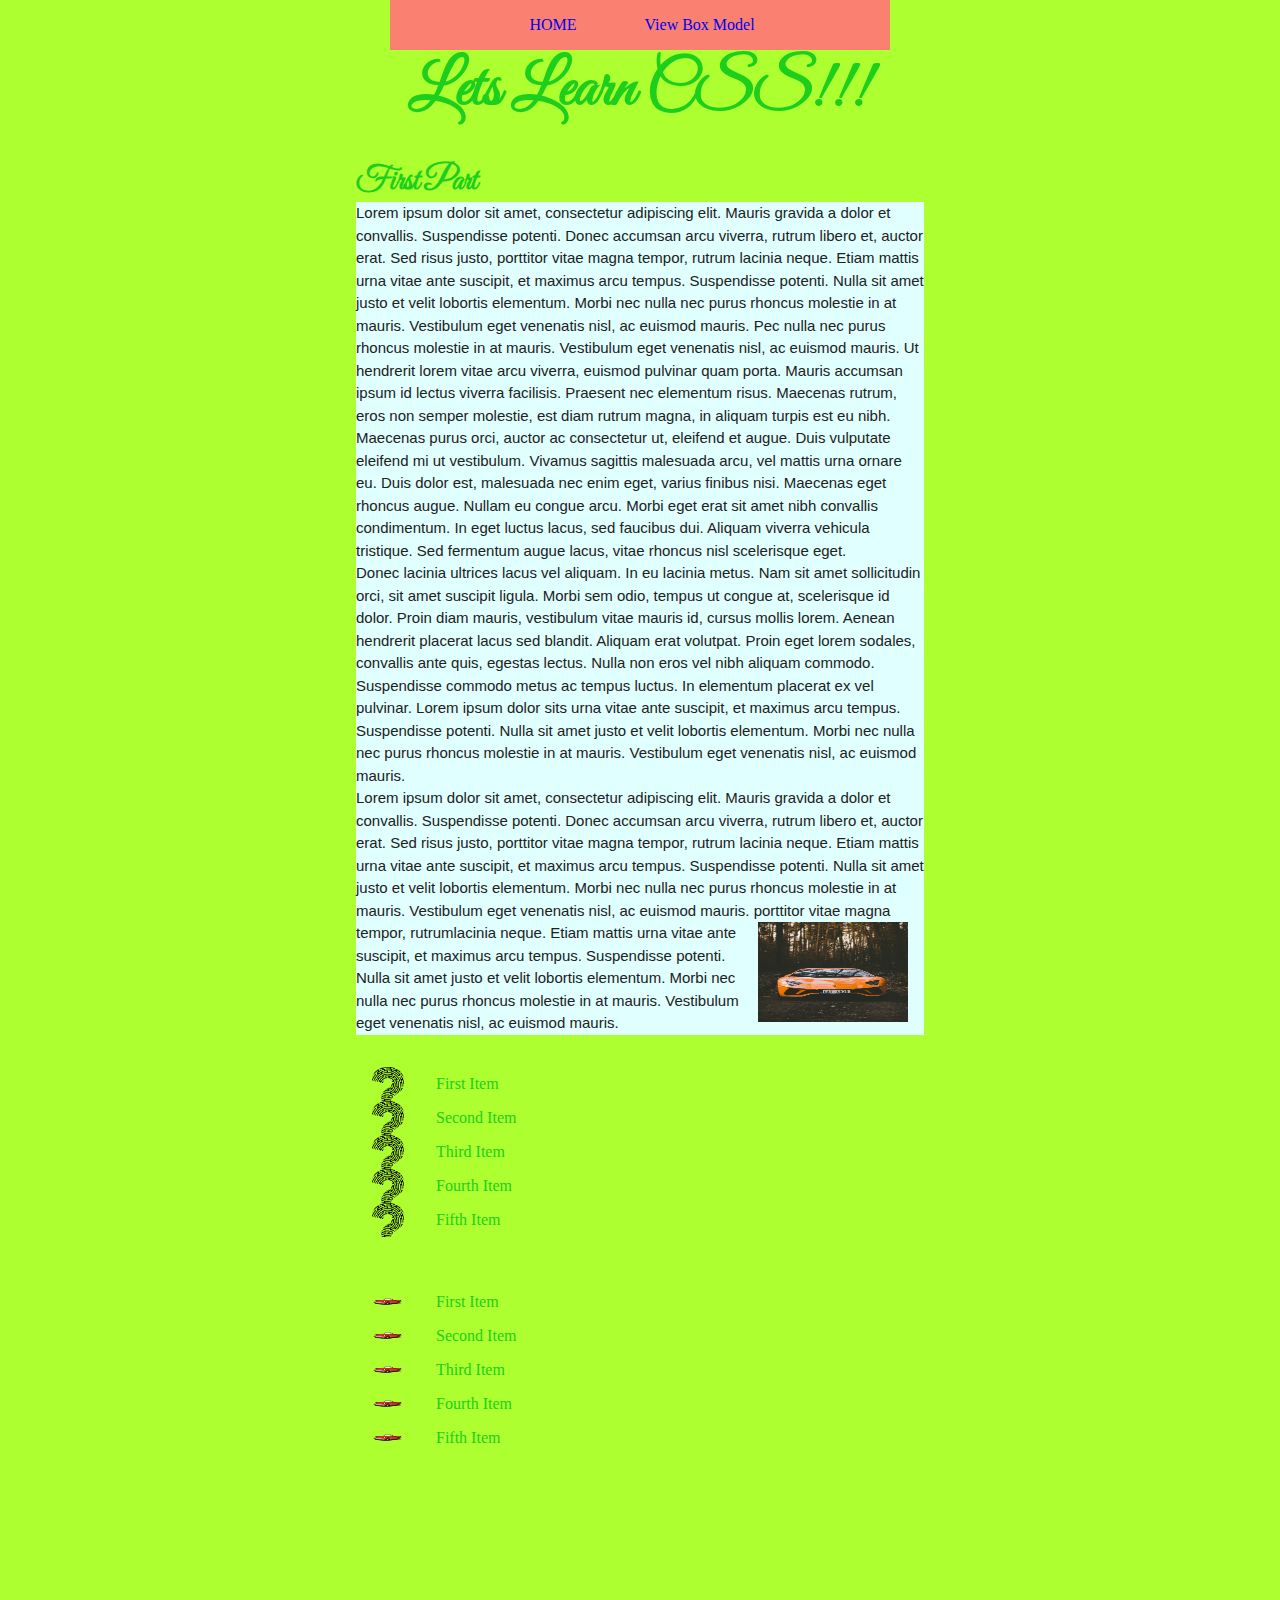
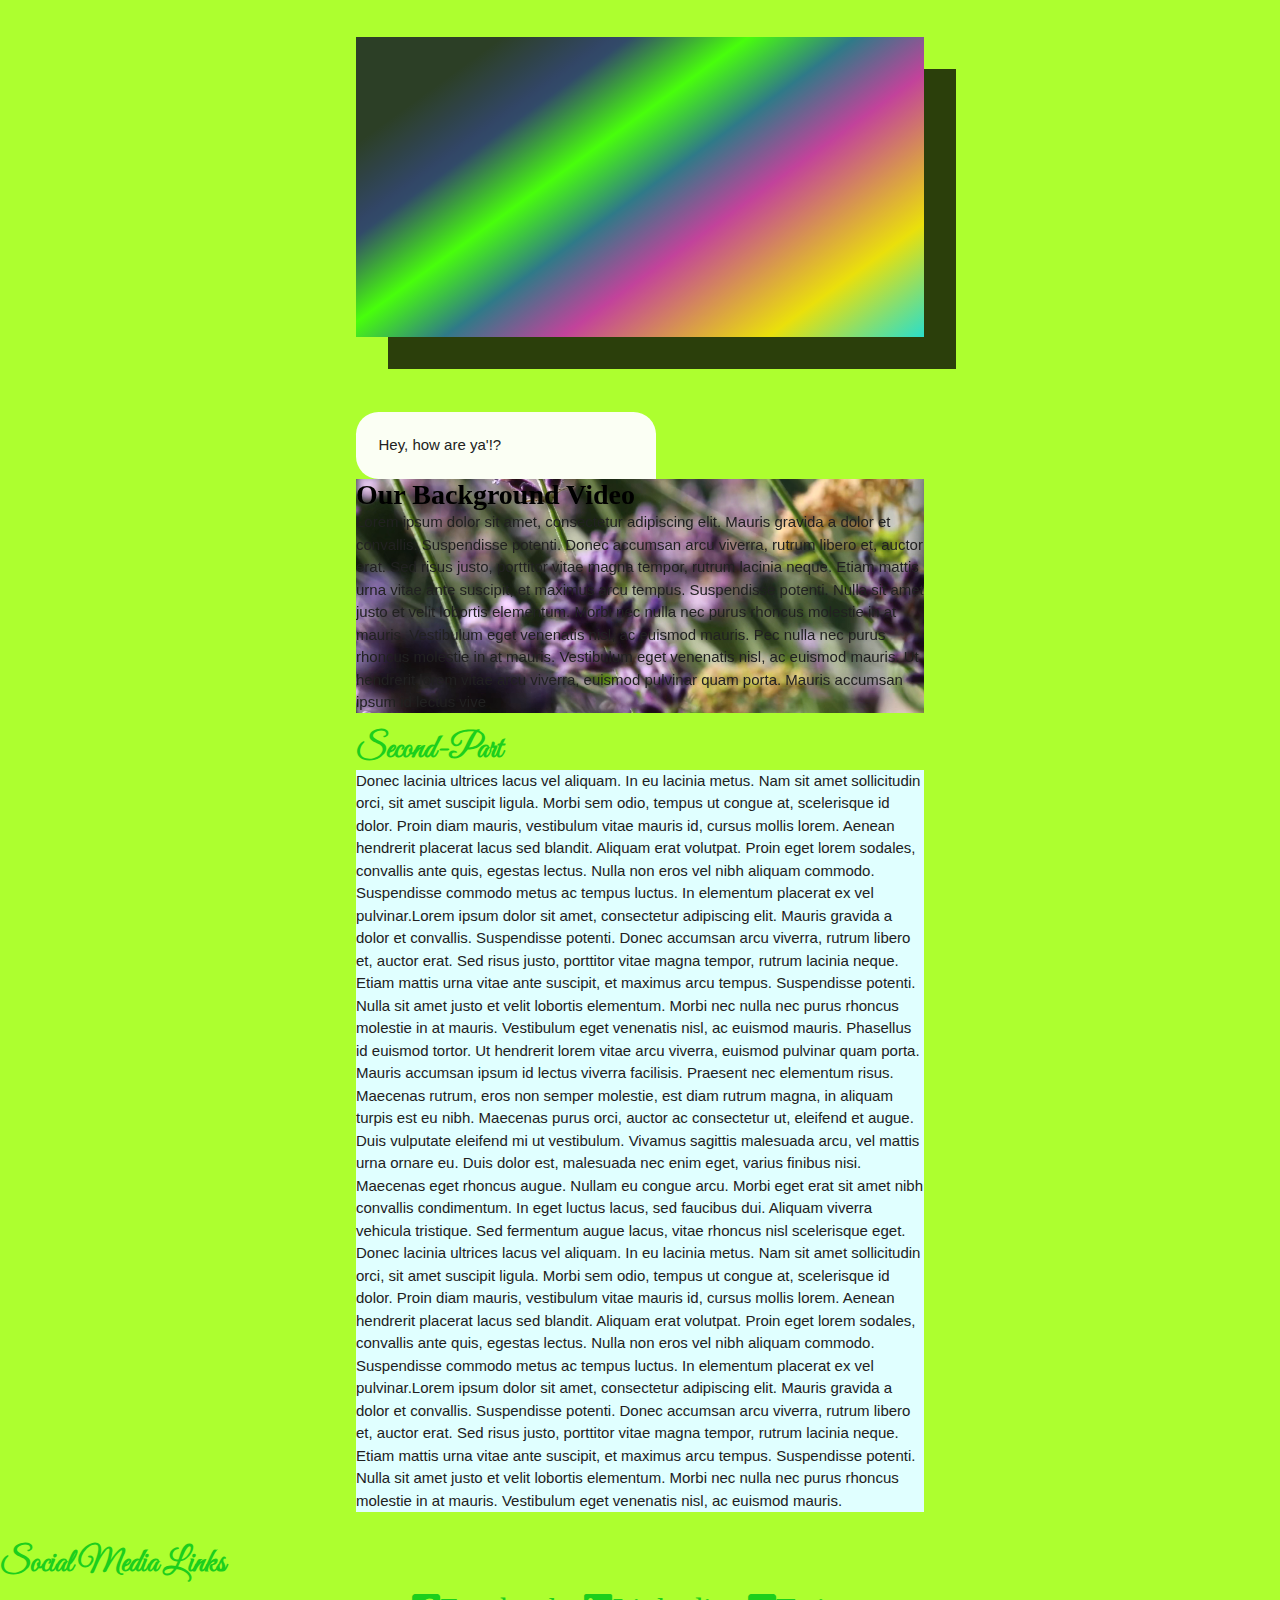
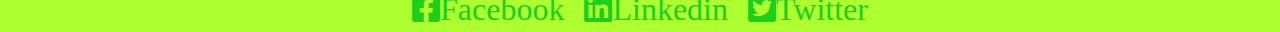
==== commit a00bdf4b: "Added" ====
--- a/index.html
+++ b/index.html
@@ -73,6 +73,25 @@
                     &lt;a href="#"&gt;&lt;/a&gt;
 
                 </code>
+                <div class="gradient-bg" role="presentation">
+                    <!-- Testing gradient! -->
+                </div>
+                <p class="speech-bubble">
+                    Hey, how are ya'!?
+                </p>
+
+
+                <section class="video-section">
+                    <h3>Our Background Video</h3>
+                    <p>
+                        Lorem ipsum dolor sit amet, consectetur adipiscing elit. Mauris gravida a dolor et convallis. Suspendisse potenti. Donec accumsan arcu viverra, rutrum libero et, auctor erat. Sed risus justo, porttitor vitae magna tempor, rutrum lacinia neque. Etiam mattis urna vitae ante suscipit, et maximus arcu tempus. Suspendisse potenti. Nulla sit amet justo et velit lobortis elementum. Morbi nec nulla nec purus rhoncus molestie in at mauris. Vestibulum eget venenatis nisl, ac euismod mauris.
+
+                Pec nulla nec purus rhoncus molestie in at mauris. Vestibulum eget venenatis nisl, ac euismod mauris.
+                Ut hendrerit lorem vitae arcu viverra, euismod pulvinar quam porta. Mauris accumsan ipsum id lectus vive
+                    </p>
+                    <video autoplay loop src="./videos/Bee - 30470.mp4" role="presentation">
+                    </video>
+                </section>
 
 
 <h2 id="second-part">Second-Part</h2> 
--- a/css/main.css
+++ b/css/main.css
@@ -74,6 +74,7 @@
     font-size:32px;
     font-family: "Great Vibes",Georgia, serif;
     padding-top:16px;
+    color:rgba(28, 207, 28,1);
 }
 h1{
     text-align: center;
@@ -81,9 +82,18 @@
 }
 h2{
     font-family: 'Great Vibes','Comic sans','cursive';
-    font-size:32px;
+    font-size:26px;
     color:rgb(28, 207, 28);
     
+    
+}
+
+h3{
+    font-size: 24px;
+}
+
+h4{
+    font-size: 20px;
 }
  nav{
      width:auto;
@@ -96,6 +106,7 @@
      right:0;
      bottom:auto;
      left:0;
+     z-index:4;
      
  }
  nav ul{
@@ -189,11 +200,13 @@
     background-size:32px;
     background-position:top-left ;
     padding:8px 8px 8px 64px;
+    color:rgba(28, 207, 28,1);
 }
 
 #image-bullets li{
     position:relative;
     padding:8px 8px 8px 64px;
+    color:rgba(28, 207, 28,1);
 
 }
 #image-bullets li img{
@@ -207,6 +220,73 @@
 
 }
 
+
+.gradient-bg {
+    height: 300px;
+    opacity: 0.75;
+    margin-top: 50px;
+    /* Gradient generated at https://CSSGradient.IO */
+    background: rgb(2,0,36);
+    background: linear-gradient(144deg, rgba(2,0,36,1) 15%, rgba(9,9,121,1) 26%, rgba(9,15,125,1) 28%, rgba(39,255,0,1) 40%, rgba(6,78,166,1) 51%, rgba(202,4,191,1) 63%, rgba(255,214,0,1) 84%, rgba(0,212,255,1) 100%); 
+    box-shadow: 32px 32px 0 0 rgba( 0, 0, 0, 1 );
+}
+
+.speech-bubble {
+    background: rgba( 255, 255, 255, 0.95 );
+    border-radius: 1.5em;
+    border-bottom-right-radius: 0;
+    max-width: 300px;
+    padding: 1.5em;
+    color: rgba( 33, 33, 33, 1 );
+    margin-top: 75px;
+    position: relative;
+}
+
+.speech-bubble::after { /* DOUBLE colon is a PSEUDO ELEMENT. This is a fake element... keep in mind its content cannot be read by screen-readers or search engines --> ONLY use it for PURELY visual text with no importance/meaning. */
+    /* Pseudo-elements require the "content" property. */
+    content: '';
+    /* Start triangle--> */
+    display: block;
+    width: 0;
+    height: 0;
+    box-sizing: content-box;
+    border-top: 0 solid transparent;
+    border-right: 32px solid rgba( 255, 255, 255, 0.95 );
+    border-bottom: 32px solid transparent;
+    border-left: 0 solid transparent;
+    /* <--End triangle. */
+    /* Position it at the bottom right corner: */
+    position: absolute;
+    top: 100%;
+    right: 0;
+}
+
+
+.video-section{
+    position: relative;
+    overflow: hidden;
+
+}
+.video-section > * {
+    position: relative;
+    z-index: 3;
+}
+
+.video-section p{
+    background: none;
+}
+.video-section video{
+    position:absolute;
+    /*top:0;*/
+    right:0;
+    bottom:0;
+    /*left:0;*/
+    width:150%;
+    height:auto;
+    z-index:1;
+
+
+}
 #social-media-links{
     list-style: none;
     text-align: center;
@@ -221,12 +301,49 @@
 }
 
 #social-media-links .fab{
-    color:rgb(28, 207, 28,1);
+    color:rgba(28, 207, 28,1);
     font-size:32px;
 }
 
 #social-media-links a:hover .fab,
 #social-media-links a:focus .fab,
 #social-media-links a:active .fab{
-    color:rgb(28, 207, 28,0.5);
-}+    color:rgba(28, 207, 28,0.5);
+}
+
+@media screen and (min-width:500px){
+
+
+    body{
+        background:greenyellow;
+    }
+    h1{
+        font-size: 40px;
+    }
+    h2{
+        font-size: 30px;
+    }
+    h3{
+        font-size: 26px;
+    }
+}
+
+@media screen and (min-width:1024px){
+
+
+    body{
+        background:greenyellow;
+    }
+    h1{
+        font-size: 64px;
+    }
+    h2{
+        font-size: 32px;
+    }
+    h3{
+        font-size: 28px;
+    }
+}
+
+
+
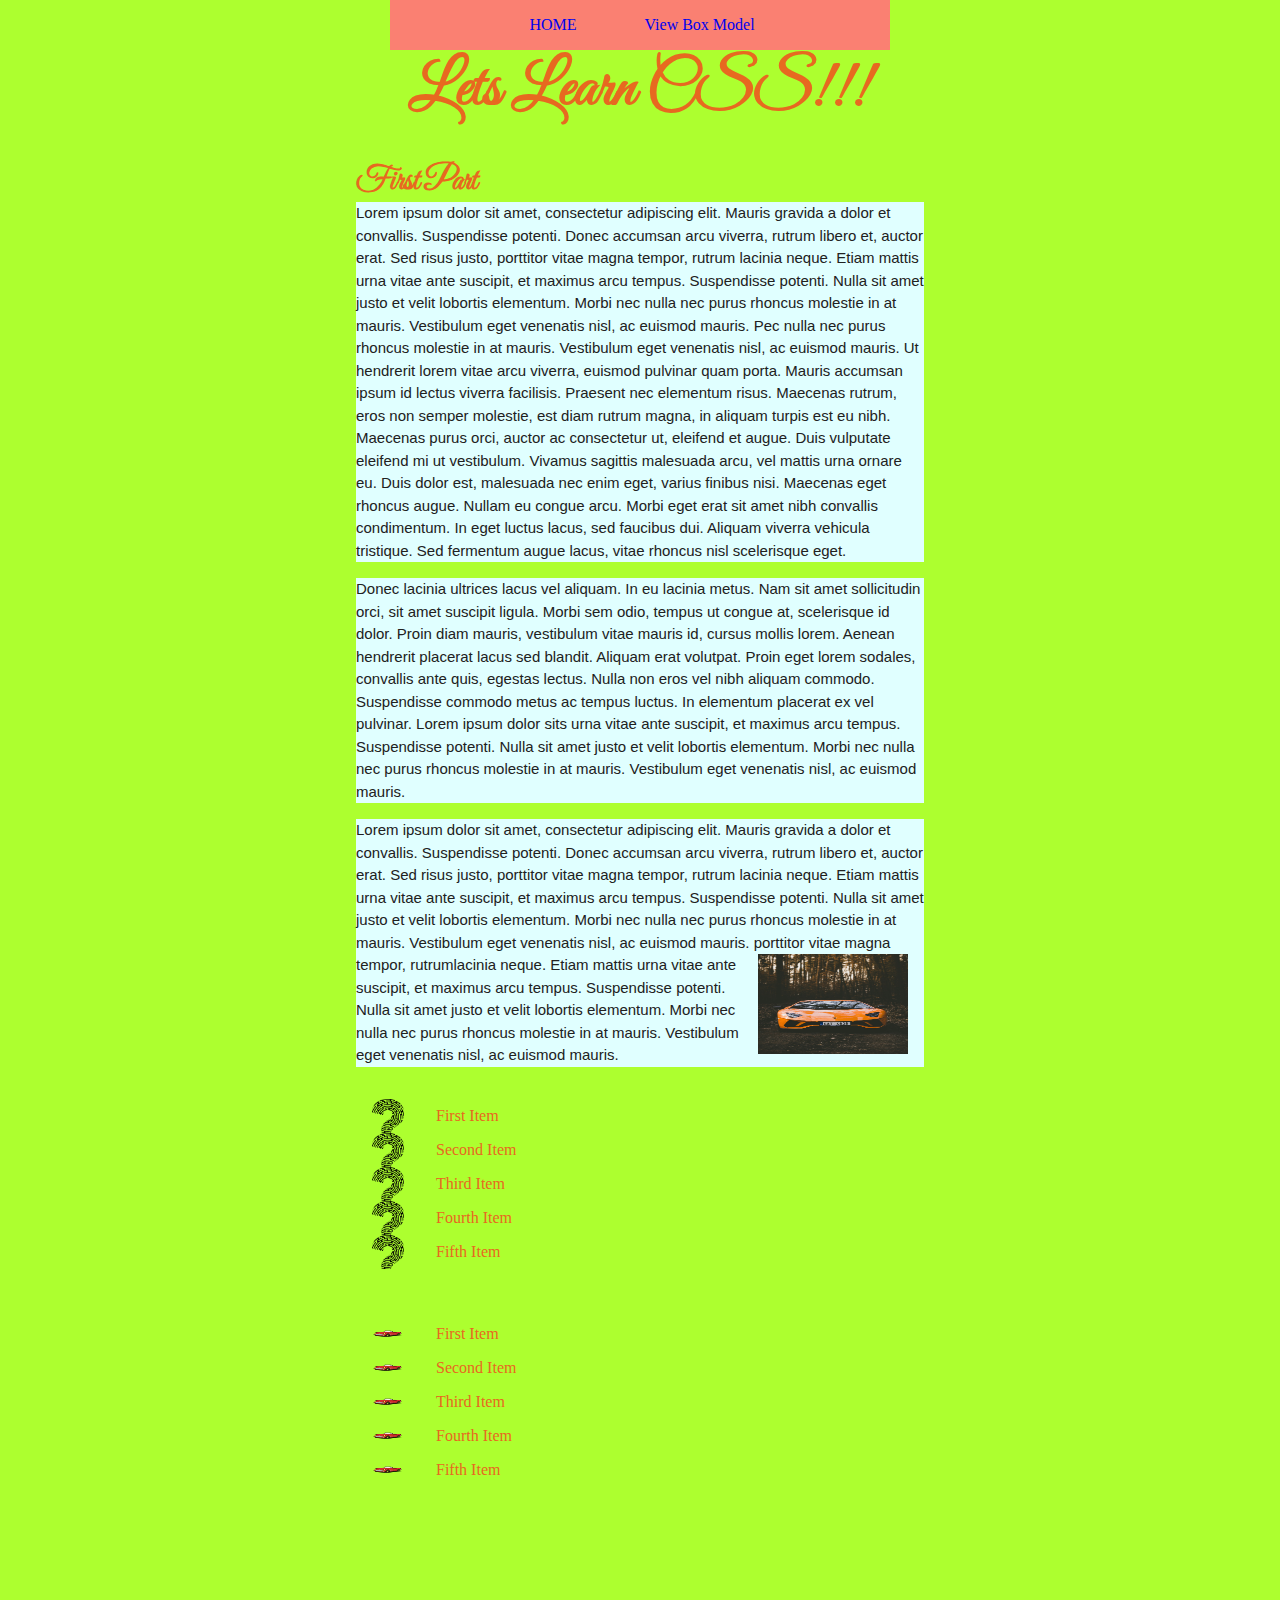
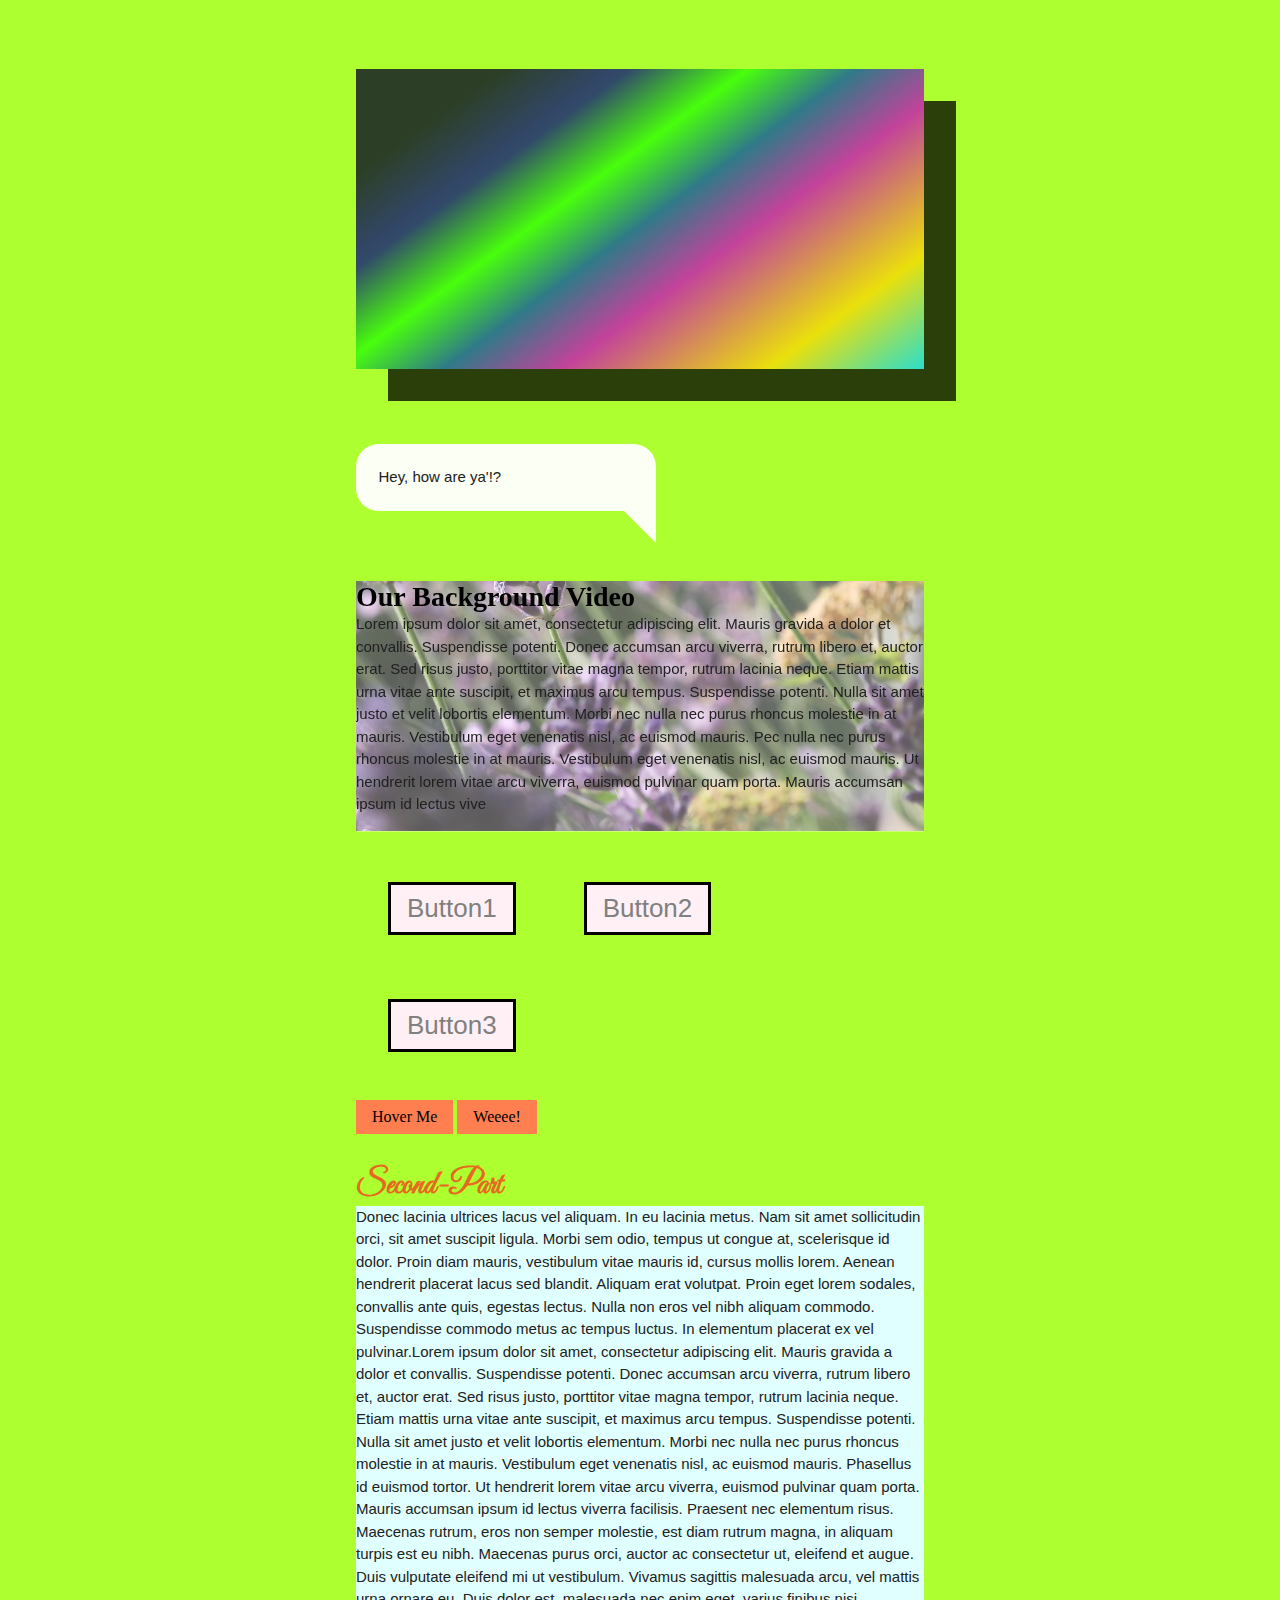
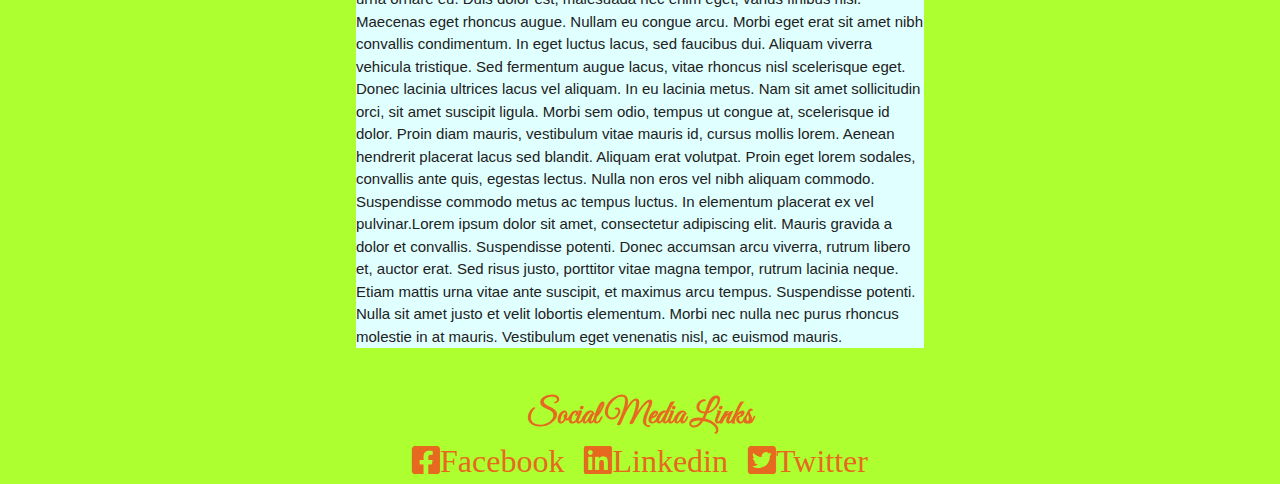
==== commit 252011e9: "Added" ====
--- a/index.html
+++ b/index.html
@@ -79,8 +79,9 @@
                 <p class="speech-bubble">
                     Hey, how are ya'!?
                 </p>
-
-
+                <br>
+                <br>
+                <br>
                 <section class="video-section">
                     <h3>Our Background Video</h3>
                     <p>
@@ -91,6 +92,31 @@
                     </p>
                     <video autoplay loop src="./videos/Bee - 30470.mp4" role="presentation">
                     </video>
+                </section>
+                <br>
+
+                <section class="transition-transform" role="presentation">
+                    <button>
+                    Button1
+                    </button>
+                    <button>
+                        Button2
+                    </button>
+
+                    <button>
+                        Button3
+                    </button>
+                    <p>
+                        <div>
+                            Hover Me
+                        </div>
+                        <div>
+                            Weeee!
+                        </div>
+                    </p>
+        
+
+
                 </section>
 
 
--- a/css/main.css
+++ b/css/main.css
@@ -48,7 +48,7 @@
     line-height: 1.5;
     color:rgb(33,33,33);
     background-color:lightcyan;
-    margin-bottom=16px;
+    margin-bottom:16px;
 }
 
 #float-practice{
@@ -74,7 +74,7 @@
     font-size:32px;
     font-family: "Great Vibes",Georgia, serif;
     padding-top:16px;
-    color:rgba(28, 207, 28,1);
+    color:rgb(231, 105, 32);
 }
 h1{
     text-align: center;
@@ -83,10 +83,11 @@
 h2{
     font-family: 'Great Vibes','Comic sans','cursive';
     font-size:26px;
-    color:rgb(28, 207, 28);
-    
-    
-}
+    color:rgb(231, 105, 32);
+}
+    
+    
+
 
 h3{
     font-size: 24px;
@@ -129,9 +130,10 @@
 
 nav ul li a:hover,nav ul li a:focus,nav ul li a:active{
     background-color: rgb(50,50,50);
-    color:greenyellow;
-
-}
+    color:rgb(231, 105, 32);
+}
+
+
 /* Text meant only for screen readers. */
 .screen-reader-text {
     border: 0;
@@ -200,13 +202,15 @@
     background-size:32px;
     background-position:top-left ;
     padding:8px 8px 8px 64px;
-    color:rgba(28, 207, 28,1);
+    color:rgb(231, 105, 32);
+
 }
 
 #image-bullets li{
     position:relative;
     padding:8px 8px 8px 64px;
-    color:rgba(28, 207, 28,1);
+    color:rgb(231, 105, 32);
+
 
 }
 #image-bullets li img{
@@ -284,8 +288,72 @@
     width:150%;
     height:auto;
     z-index:1;
-
-
+}
+
+.video-section::before{
+    content:'';
+    display:block;
+    position: absolute;
+    top: 0;
+    right:0;
+    bottom: 0;
+    left:0;
+    width:100%;
+    height:100;
+    background:rgba(255,255,255,0.33);
+    z-index:2;
+}
+
+.transition-transform button{
+    font-family: Arial, Helvetica, sans-serif;
+    font-size: 26px;
+    color:gray;
+    background: lavenderblush;
+    padding: 8px 16px;
+    border:3px solid black;
+    margin:32px;
+    cursor: pointer;
+    transition: 1s linear border,0.3s ease-in padding,0.5s ease-in-out background,2s ease color,4s ease font-size;
+
+    
+
+}
+
+
+.transition-transform button:hover,
+.transition-transform button:focus,
+.transition-transform button:active{
+    color: lavenderblush;
+    font-size: 16px;
+    background: gray;
+    padding :12px 20px;
+    border:6px dotted indigo;
+    
+}
+/* transform hover*/
+.transition-transform div{
+    display: inline-block;
+    padding: 8px 16px;
+    background-color: coral;
+    cursor: pointer;
+    transition: 1s ease transform;
+}
+
+.transition-transform div +div{
+    background-color: coral;
+    pointer-events: none;
+}
+.transition-transform div:hover + div{
+    transform:
+    translate(100px,-50px)
+    rotate(35deg)
+    scale(2);
+    
+
+
+}
+footer h2{
+    text-align: center;
 }
 #social-media-links{
     list-style: none;
@@ -301,15 +369,16 @@
 }
 
 #social-media-links .fab{
-    color:rgba(28, 207, 28,1);
-    font-size:32px;
+    color:rgba(231, 105, 32,1);
+  font-size:32px;
 }
 
 #social-media-links a:hover .fab,
 #social-media-links a:focus .fab,
 #social-media-links a:active .fab{
-    color:rgba(28, 207, 28,0.5);
-}
+    color:rgba(231, 105, 32,0.5);
+}
+
 
 @media screen and (min-width:500px){
 
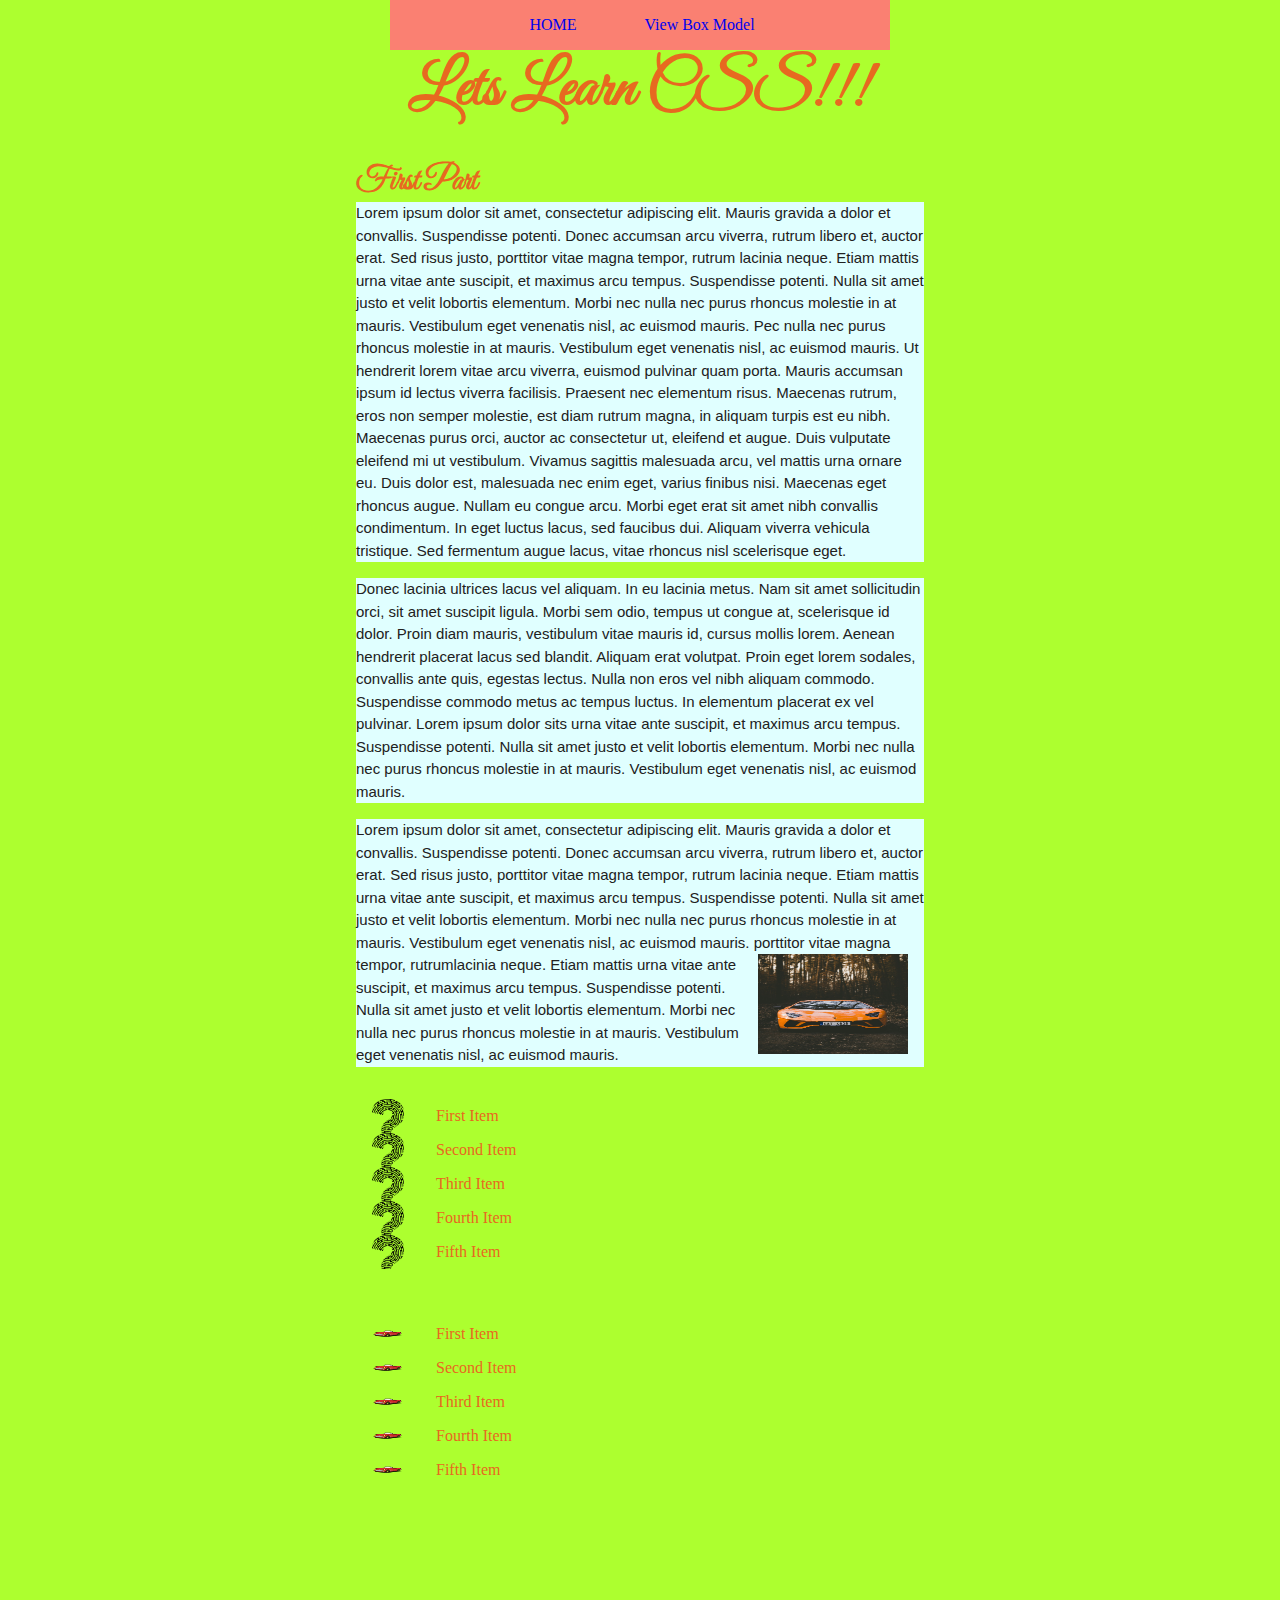
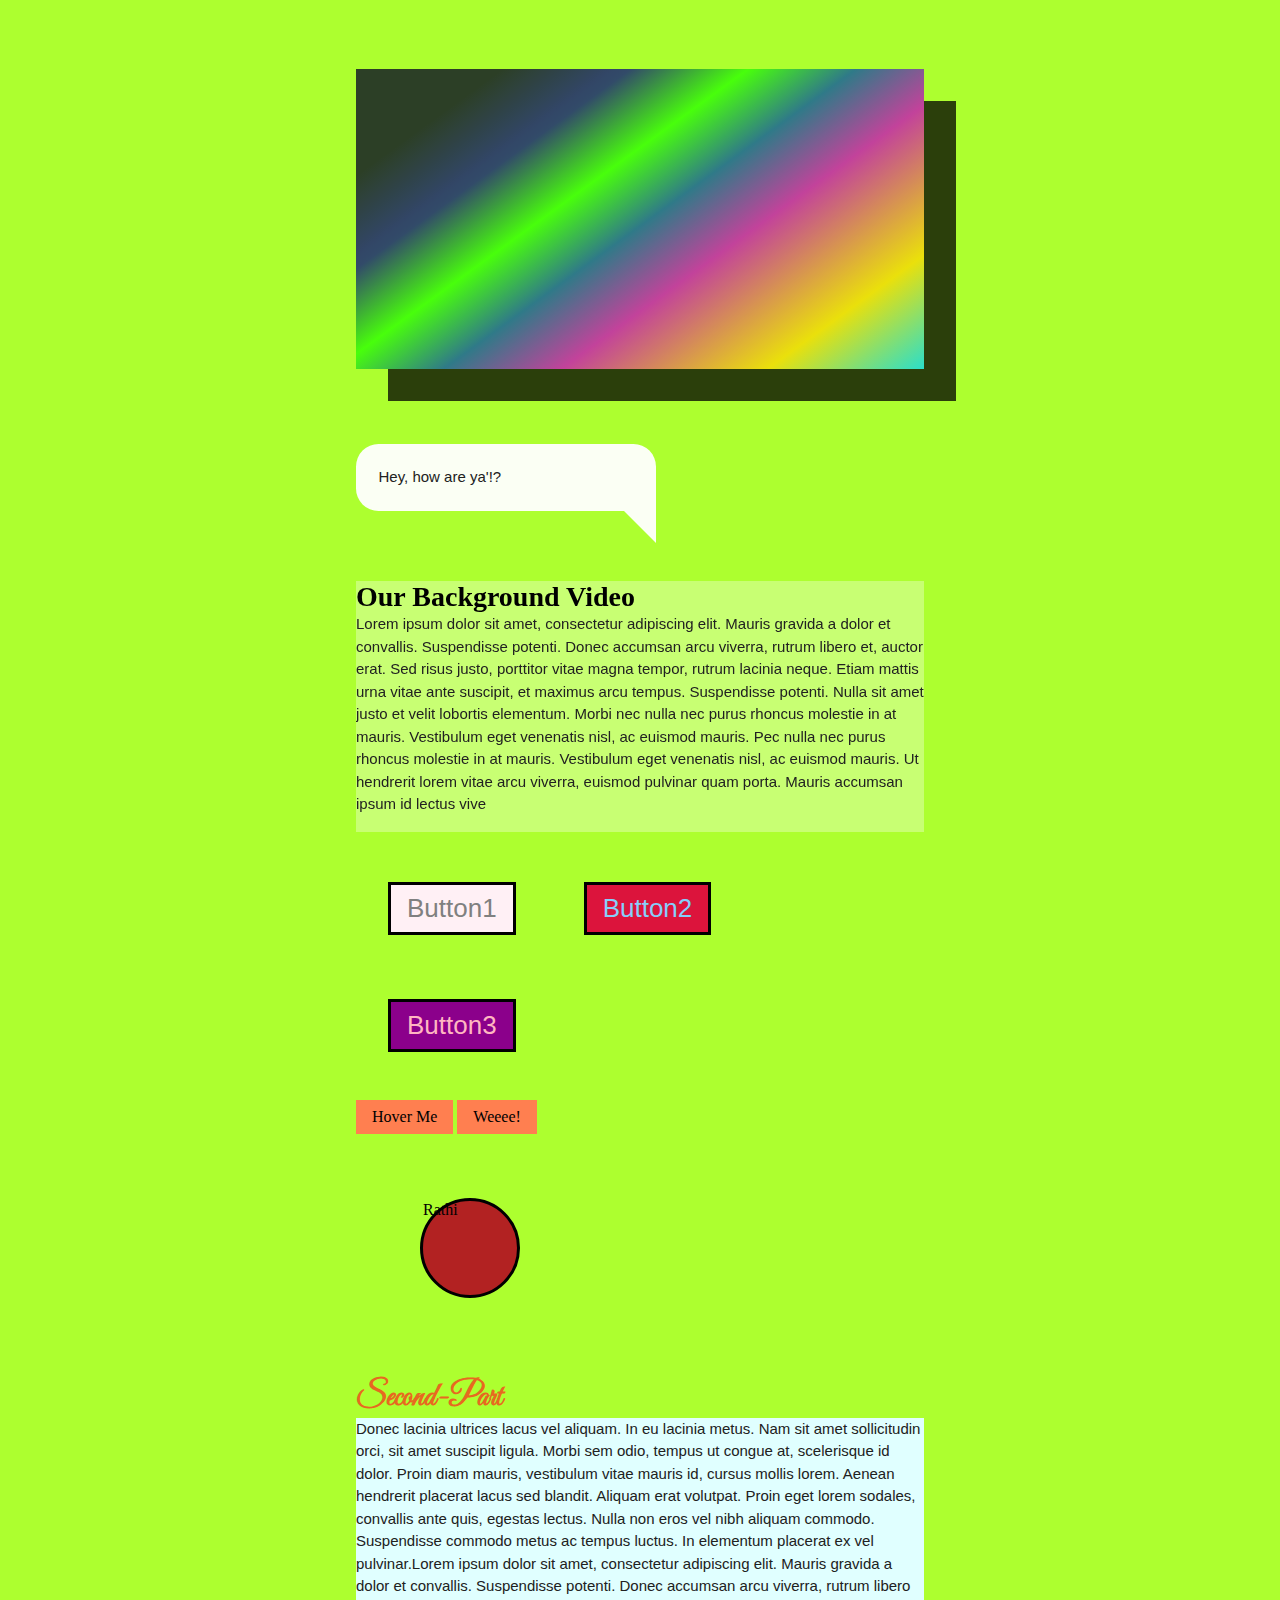
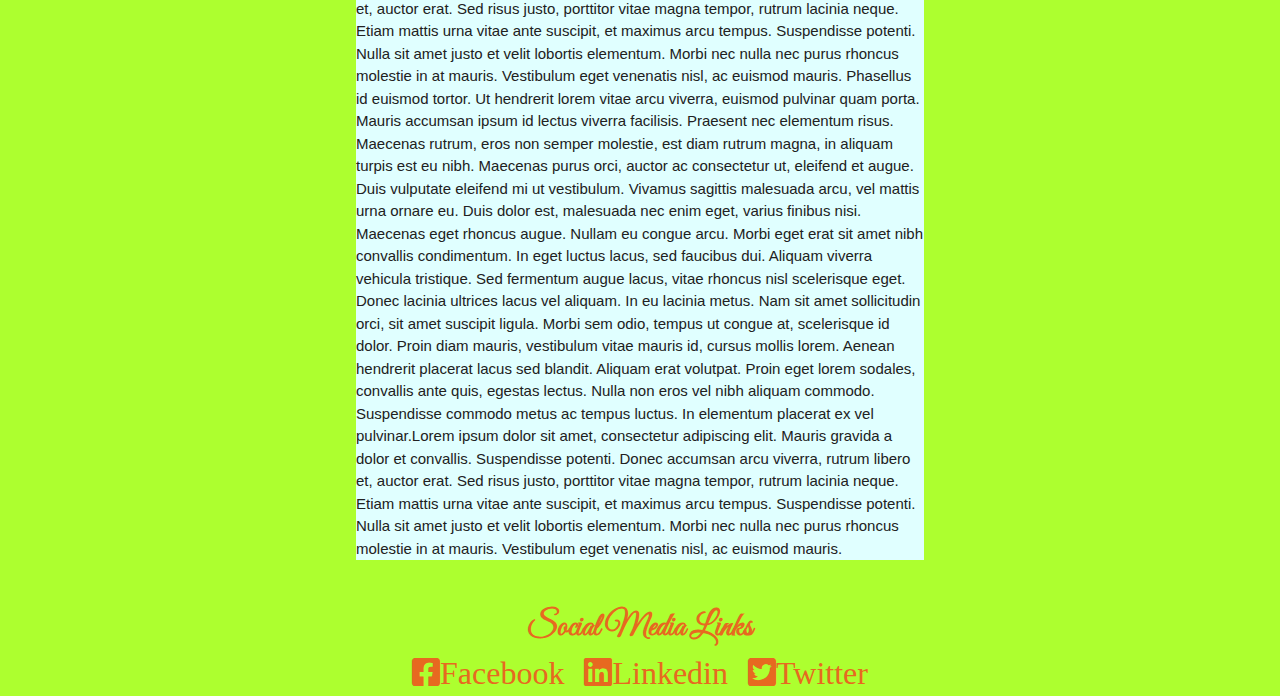
==== commit 1b7cca3f: "Added" ====
--- a/index.html
+++ b/index.html
@@ -114,10 +114,10 @@
                             Weeee!
                         </div>
                     </p>
-        
-
-
-                </section>
+        </section>
+        <div id="keyframe-test" role="presentation">
+            <label name="name">Rathi</label>
+        </div>
 
 
 <h2 id="second-part">Second-Part</h2> 
--- a/css/main.css
+++ b/css/main.css
@@ -8,8 +8,11 @@
     url('../font/jetbrainsmono/JetBrainsMono-Regular.ttf') format('truetype'),
     url('../font/jetbrainsmono/JetBrainsMono-Bold.woff2') format('woff2');
     font-weight: normal;
-    font-style: normal;
-}
+    font-style:italic;
+
+}
+
+
 
 code{
     white-space: pre;
@@ -17,6 +20,24 @@
     color:greenyellow;
   
 
+}
+/* defining a animation*/
+@keyframes my-animation{/*we get to define at which point in an animation changes occur*/
+    0%{
+        transform:scale(1);/*what change should change at this point in the animation*/
+
+    }
+    50%{
+        transform: scale(1.2);
+
+    }
+    75%{
+        transform: scale(1.5);
+    }
+    100%
+    {
+        transform: scale(1);
+    }
 }
 *{/*Basic browser reset*/
     box-sizing:border-box;
@@ -330,6 +351,18 @@
     border:6px dotted indigo;
     
 }
+.transition-transform button:nth-child(2)
+{
+    color: lightskyblue;
+    background-color: crimson;
+
+}
+.transition-transform button:nth-child(3)
+{   
+    color:lightpink;
+    background-color: darkmagenta;
+}
+
 /* transform hover*/
 .transition-transform div{
     display: inline-block;
@@ -352,6 +385,22 @@
 
 
 }
+
+#keyframe-test{
+    width: 100px;
+    height: 100px;
+    border-style: solid;
+    background-color: firebrick;
+    margin: 64px;
+    border-radius: 100px;
+    animation-name: my-animation;
+    animation-duration: 2s;
+    animation-iteration-count: infinite;
+    animation-direction: normal;
+    animation-timing-function: linear;
+
+
+}
 footer h2{
     text-align: center;
 }
